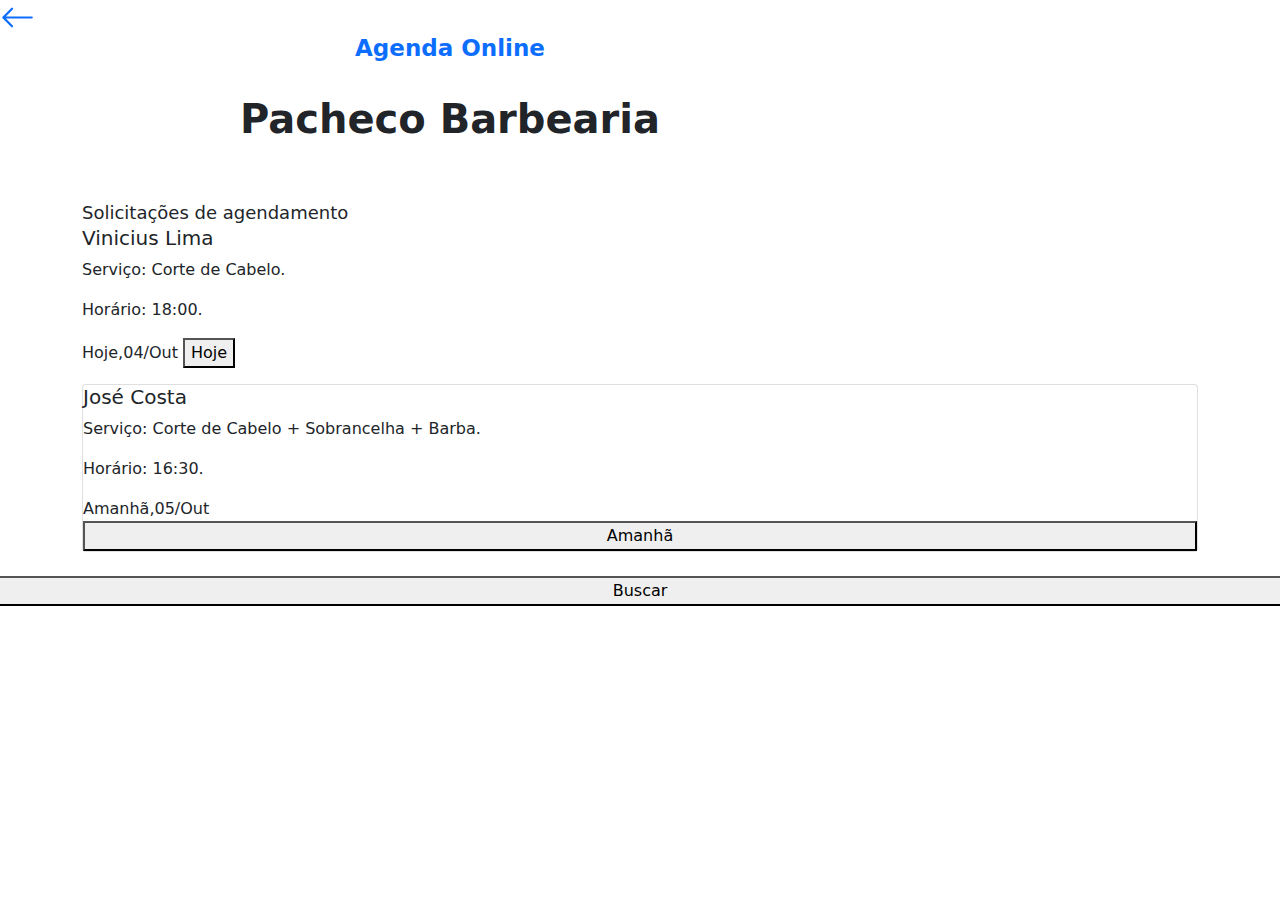
==== Selecionar_agendamentos.html @ 81330ddc "Rename Selecionar_Agendamentos to Selecionar_agendamentos.html" ====
<!doctype html>
<html lang="pot-br">

<head>
  <!-- Required meta tags -->
  <meta charset="utf-8">
  <meta name="viewport" content="width=device-width, initial-scale=1">

  <link rel="stylesheet" href="style.css">

  <title>Agenda ADS</title>
</head>

<body>
  <!-- As a link -->
  
    
  <a class=" text-primary navbar-brand" href="index.html"><svg xmlns="http://www.w3.org/2000/svg" width="35"
    height="35" fill="currentColor" class="bi bi-arrow-left" viewBox="0 0 16 16">
    <path fill-rule="evenodd"
      d="M15 8a.5.5 0 0 0-.5-.5H2.707l3.147-3.146a.5.5 0 1 0-.708-.708l-4 4a.5.5 0 0 0 0 .708l4 4a.5.5 0 0 0 .708-.708L2.707 8.5H14.5A.5.5 0 0 0 15 8z" />
  </svg></a>
    </div>
  </nav>

  <div class="container ">
    <div class="row  ">
      <div class="col-md-8 text-center">
        <h5 style="font-weight: bold; font-size:23px;" class="text-primary">Agenda Online</h5>
        <img src="Imagens/logo_barbearia.png" width="140" class="rounded" alt="">
        <h1 style="font-weight: bold; font: size 23px;">Pacheco Barbearia</h1>
      </div>
    </div>
    <!-- parte dos campos do login-->
    <form action="escolha_do_profissional.html" method="post">
      <div class="row mt-5">
        <div class="col-md-12">
          <label style="font-size: 18px; font-weight: 500;">Solicitações de agendamento</label>
            <div class="div1">
                <h5>Vinicius Lima</h5>
                <p class="card-text">Serviço: Corte de Cabelo.</p>
                <p class="card-text">Horário: 18:00.</p>
                <span class="Hoje">Hoje,04/Out</span>
                <button type"button" class="btn-primary1">Hoje</button>
              </div>
            </div>
          </a>
        </div>
        <div class="div2">
            <div class="card mt-3">
                <h5 class="card-title">José Costa</h5>
                <p class="card-text">Serviço: Corte de Cabelo + Sobrancelha + Barba.</p>
                <p class="card-text">Horário: 16:30.</p>
                <span class="Amanha">Amanhã,05/Out</span>
                <button type"button" class="btn-primary2">Amanhã</button>
              </div>
            </div>
          </a>
        </div>
      </div>
      <div class="row justify-content-center mt-4 mb-5">
           <br> <button type"button" class="btn-primary3">Buscar</button>
          
          </div>
        </div>
      </div>
    </form>
  </div>

</body>

</html>
---- style.css ----
@charset "UTF-8";/*!
 * Bootstrap v5.0.2 (https://getbootstrap.com/)
 * Copyright 2011-2021 The Bootstrap Authors
 * Copyright 2011-2021 Twitter, Inc.
 * Licensed under MIT (https://github.com/twbs/bootstrap/blob/main/LICENSE)
 */:root{--bs-blue:#0d6efd;--bs-indigo:#6610f2;--bs-purple:#6f42c1;--bs-pink:#d63384;--bs-red:#dc3545;--bs-orange:#fd7e14;--bs-yellow:#ffc107;--bs-green:#198754;--bs-teal:#20c997;--bs-cyan:#0dcaf0;--bs-white:#fff;--bs-gray:#6c757d;--bs-gray-dark:#343a40;--bs-primary:#0d6efd;--bs-secondary:#6c757d;--bs-success:#198754;--bs-info:#0dcaf0;--bs-warning:#ffc107;--bs-danger:#dc3545;--bs-light:#f8f9fa;--bs-dark:#212529;--bs-font-sans-serif:system-ui,-apple-system,"Segoe UI",Roboto,"Helvetica Neue",Arial,"Noto Sans","Liberation Sans",sans-serif,"Apple Color Emoji","Segoe UI Emoji","Segoe UI Symbol","Noto Color Emoji";--bs-font-monospace:SFMono-Regular,Menlo,Monaco,Consolas,"Liberation Mono","Courier New",monospace;--bs-gradient:linear-gradient(180deg, rgba(255, 255, 255, 0.15), rgba(255, 255, 255, 0))}*,::after,::before{box-sizing:border-box}@media (prefers-reduced-motion:no-preference){:root{scroll-behavior:smooth}}body{margin:0;font-family:var(--bs-font-sans-serif);font-size:1rem;font-weight:400;line-height:1.5;color:#212529;background-color:#fff;-webkit-text-size-adjust:100%;-webkit-tap-highlight-color:transparent}hr{margin:1rem 0;color:inherit;background-color:currentColor;border:0;opacity:.25}hr:not([size]){height:1px}.h1,.h2,.h3,.h4,.h5,.h6,h1,h2,h3,h4,h5,h6{margin-top:0;margin-bottom:.5rem;font-weight:500;line-height:1.2}.h1,h1{font-size:calc(1.375rem + 1.5vw)}@media (min-width:1200px){.h1,h1{font-size:2.5rem}}.h2,h2{font-size:calc(1.325rem + .9vw)}@media (min-width:1200px){.h2,h2{font-size:2rem}}.h3,h3{font-size:calc(1.3rem + .6vw)}@media (min-width:1200px){.h3,h3{font-size:1.75rem}}.h4,h4{font-size:calc(1.275rem + .3vw)}@media (min-width:1200px){.h4,h4{font-size:1.5rem}}.h5,h5{font-size:1.25rem}.h6,h6{font-size:1rem}p{margin-top:0;margin-bottom:1rem}abbr[data-bs-original-title],abbr[title]{-webkit-text-decoration:underline dotted;text-decoration:underline dotted;cursor:help;-webkit-text-decoration-skip-ink:none;text-decoration-skip-ink:none}address{margin-bottom:1rem;font-style:normal;line-height:inherit}ol,ul{padding-left:2rem}dl,ol,ul{margin-top:0;margin-bottom:1rem}ol ol,ol ul,ul ol,ul ul{margin-bottom:0}dt{font-weight:700}dd{margin-bottom:.5rem;margin-left:0}blockquote{margin:0 0 1rem}b,strong{font-weight:bolder}.small,small{font-size:.875em}.mark,mark{padding:.2em;background-color:#fcf8e3}sub,sup{position:relative;font-size:.75em;line-height:0;vertical-align:baseline}sub{bottom:-.25em}sup{top:-.5em}a{color:#0d6efd;text-decoration:underline}a:hover{color:#0a58ca}a:not([href]):not([class]),a:not([href]):not([class]):hover{color:inherit;text-decoration:none}code,kbd,pre,samp{font-family:var(--bs-font-monospace);font-size:1em;direction:ltr;unicode-bidi:bidi-override}pre{display:block;margin-top:0;margin-bottom:1rem;overflow:auto;font-size:.875em}pre code{font-size:inherit;color:inherit;word-break:normal}code{font-size:.875em;color:#d63384;word-wrap:break-word}a>code{color:inherit}kbd{padding:.2rem .4rem;font-size:.875em;color:#fff;background-color:#212529;border-radius:.2rem}kbd kbd{padding:0;font-size:1em;font-weight:700}figure{margin:0 0 1rem}img,svg{vertical-align:middle}table{caption-side:bottom;border-collapse:collapse}caption{padding-top:.5rem;padding-bottom:.5rem;color:#6c757d;text-align:left}th{text-align:inherit;text-align:-webkit-match-parent}tbody,td,tfoot,th,thead,tr{border-color:inherit;border-style:solid;border-width:0}label{display:inline-block}button{border-radius:0}button:focus:not(:focus-visible){outline:0}button,input,optgroup,select,textarea{margin:0;font-family:inherit;font-size:inherit;line-height:inherit}button,select{text-transform:none}[role=button]{cursor:pointer}select{word-wrap:normal}select:disabled{opacity:1}[list]::-webkit-calendar-picker-indicator{display:none}[type=button],[type=reset],[type=submit],button{-webkit-appearance:button}[type=button]:not(:disabled),[type=reset]:not(:disabled),[type=submit]:not(:disabled),button:not(:disabled){cursor:pointer}::-moz-focus-inner{padding:0;border-style:none}textarea{resize:vertical}fieldset{min-width:0;padding:0;margin:0;border:0}legend{float:left;width:100%;padding:0;margin-bottom:.5rem;font-size:calc(1.275rem + .3vw);line-height:inherit}@media (min-width:1200px){legend{font-size:1.5rem}}legend+*{clear:left}::-webkit-datetime-edit-day-field,::-webkit-datetime-edit-fields-wrapper,::-webkit-datetime-edit-hour-field,::-webkit-datetime-edit-minute,::-webkit-datetime-edit-month-field,::-webkit-datetime-edit-text,::-webkit-datetime-edit-year-field{padding:0}::-webkit-inner-spin-button{height:auto}[type=search]{outline-offset:-2px;-webkit-appearance:textfield}::-webkit-search-decoration{-webkit-appearance:none}::-webkit-color-swatch-wrapper{padding:0}::file-selector-button{font:inherit}::-webkit-file-upload-button{font:inherit;-webkit-appearance:button}output{display:inline-block}iframe{border:0}summary{display:list-item;cursor:pointer}progress{vertical-align:baseline}[hidden]{display:none!important}.lead{font-size:1.25rem;font-weight:300}.display-1{font-size:calc(1.625rem + 4.5vw);font-weight:300;line-height:1.2}@media (min-width:1200px){.display-1{font-size:5rem}}.display-2{font-size:calc(1.575rem + 3.9vw);font-weight:300;line-height:1.2}@media (min-width:1200px){.display-2{font-size:4.5rem}}.display-3{font-size:calc(1.525rem + 3.3vw);font-weight:300;line-height:1.2}@media (min-width:1200px){.display-3{font-size:4rem}}.display-4{font-size:calc(1.475rem + 2.7vw);font-weight:300;line-height:1.2}@media (min-width:1200px){.display-4{font-size:3.5rem}}.display-5{font-size:calc(1.425rem + 2.1vw);font-weight:300;line-height:1.2}@media (min-width:1200px){.display-5{font-size:3rem}}.display-6{font-size:calc(1.375rem + 1.5vw);font-weight:300;line-height:1.2}@media (min-width:1200px){.display-6{font-size:2.5rem}}.list-unstyled{padding-left:0;list-style:none}.list-inline{padding-left:0;list-style:none}.list-inline-item{display:inline-block}.list-inline-item:not(:last-child){margin-right:.5rem}.initialism{font-size:.875em;text-transform:uppercase}.blockquote{margin-bottom:1rem;font-size:1.25rem}.blockquote>:last-child{margin-bottom:0}.blockquote-footer{margin-top:-1rem;margin-bottom:1rem;font-size:.875em;color:#6c757d}.blockquote-footer::before{content:"— "}.img-fluid{max-width:100%;height:auto}.img-thumbnail{padding:.25rem;background-color:#fff;border:1px solid #dee2e6;border-radius:.25rem;max-width:100%;height:auto}.figure{display:inline-block}.figure-img{margin-bottom:.5rem;line-height:1}.figure-caption{font-size:.875em;color:#6c757d}.container,.container-fluid,.container-lg,.container-md,.container-sm,.container-xl,.container-xxl{width:100%;padding-right:var(--bs-gutter-x,.75rem);padding-left:var(--bs-gutter-x,.75rem);margin-right:auto;margin-left:auto}@media (min-width:576px){.container,.container-sm{max-width:540px}}@media (min-width:768px){.container,.container-md,.container-sm{max-width:720px}}@media (min-width:992px){.container,.container-lg,.container-md,.container-sm{max-width:960px}}@media (min-width:1200px){.container,.container-lg,.container-md,.container-sm,.container-xl{max-width:1140px}}@media (min-width:1400px){.container,.container-lg,.container-md,.container-sm,.container-xl,.container-xxl{max-width:1320px}}.row{--bs-gutter-x:1.5rem;--bs-gutter-y:0;display:flex;flex-wrap:wrap;margin-top:calc(var(--bs-gutter-y) * -1);margin-right:calc(var(--bs-gutter-x) * -.5);margin-left:calc(var(--bs-gutter-x) * -.5)}.row>*{flex-shrink:0;width:100%;max-width:100%;padding-right:calc(var(--bs-gutter-x) * .5);padding-left:calc(var(--bs-gutter-x) * .5);margin-top:var(--bs-gutter-y)}.col{flex:1 0 0%}.row-cols-auto>*{flex:0 0 auto;width:auto}.row-cols-1>*{flex:0 0 auto;width:100%}.row-cols-2>*{flex:0 0 auto;width:50%}.row-cols-3>*{flex:0 0 auto;width:33.3333333333%}.row-cols-4>*{flex:0 0 auto;width:25%}.row-cols-5>*{flex:0 0 auto;width:20%}.row-cols-6>*{flex:0 0 auto;width:16.6666666667%}@media (min-width:576px){.col-sm{flex:1 0 0%}.row-cols-sm-auto>*{flex:0 0 auto;width:auto}.row-cols-sm-1>*{flex:0 0 auto;width:100%}.row-cols-sm-2>*{flex:0 0 auto;width:50%}.row-cols-sm-3>*{flex:0 0 auto;width:33.3333333333%}.row-cols-sm-4>*{flex:0 0 auto;width:25%}.row-cols-sm-5>*{flex:0 0 auto;width:20%}.row-cols-sm-6>*{flex:0 0 auto;width:16.6666666667%}}@media (min-width:768px){.col-md{flex:1 0 0%}.row-cols-md-auto>*{flex:0 0 auto;width:auto}.row-cols-md-1>*{flex:0 0 auto;width:100%}.row-cols-md-2>*{flex:0 0 auto;width:50%}.row-cols-md-3>*{flex:0 0 auto;width:33.3333333333%}.row-cols-md-4>*{flex:0 0 auto;width:25%}.row-cols-md-5>*{flex:0 0 auto;width:20%}.row-cols-md-6>*{flex:0 0 auto;width:16.6666666667%}}@media (min-width:992px){.col-lg{flex:1 0 0%}.row-cols-lg-auto>*{flex:0 0 auto;width:auto}.row-cols-lg-1>*{flex:0 0 auto;width:100%}.row-cols-lg-2>*{flex:0 0 auto;width:50%}.row-cols-lg-3>*{flex:0 0 auto;width:33.3333333333%}.row-cols-lg-4>*{flex:0 0 auto;width:25%}.row-cols-lg-5>*{flex:0 0 auto;width:20%}.row-cols-lg-6>*{flex:0 0 auto;width:16.6666666667%}}@media (min-width:1200px){.col-xl{flex:1 0 0%}.row-cols-xl-auto>*{flex:0 0 auto;width:auto}.row-cols-xl-1>*{flex:0 0 auto;width:100%}.row-cols-xl-2>*{flex:0 0 auto;width:50%}.row-cols-xl-3>*{flex:0 0 auto;width:33.3333333333%}.row-cols-xl-4>*{flex:0 0 auto;width:25%}.row-cols-xl-5>*{flex:0 0 auto;width:20%}.row-cols-xl-6>*{flex:0 0 auto;width:16.6666666667%}}@media (min-width:1400px){.col-xxl{flex:1 0 0%}.row-cols-xxl-auto>*{flex:0 0 auto;width:auto}.row-cols-xxl-1>*{flex:0 0 auto;width:100%}.row-cols-xxl-2>*{flex:0 0 auto;width:50%}.row-cols-xxl-3>*{flex:0 0 auto;width:33.3333333333%}.row-cols-xxl-4>*{flex:0 0 auto;width:25%}.row-cols-xxl-5>*{flex:0 0 auto;width:20%}.row-cols-xxl-6>*{flex:0 0 auto;width:16.6666666667%}}.col-auto{flex:0 0 auto;width:auto}.col-1{flex:0 0 auto;width:8.33333333%}.col-2{flex:0 0 auto;width:16.66666667%}.col-3{flex:0 0 auto;width:25%}.col-4{flex:0 0 auto;width:33.33333333%}.col-5{flex:0 0 auto;width:41.66666667%}.col-6{flex:0 0 auto;width:50%}.col-7{flex:0 0 auto;width:58.33333333%}.col-8{flex:0 0 auto;width:66.66666667%}.col-9{flex:0 0 auto;width:75%}.col-10{flex:0 0 auto;width:83.33333333%}.col-11{flex:0 0 auto;width:91.66666667%}.col-12{flex:0 0 auto;width:100%}.offset-1{margin-left:8.33333333%}.offset-2{margin-left:16.66666667%}.offset-3{margin-left:25%}.offset-4{margin-left:33.33333333%}.offset-5{margin-left:41.66666667%}.offset-6{margin-left:50%}.offset-7{margin-left:58.33333333%}.offset-8{margin-left:66.66666667%}.offset-9{margin-left:75%}.offset-10{margin-left:83.33333333%}.offset-11{margin-left:91.66666667%}.g-0,.gx-0{--bs-gutter-x:0}.g-0,.gy-0{--bs-gutter-y:0}.g-1,.gx-1{--bs-gutter-x:0.25rem}.g-1,.gy-1{--bs-gutter-y:0.25rem}.g-2,.gx-2{--bs-gutter-x:0.5rem}.g-2,.gy-2{--bs-gutter-y:0.5rem}.g-3,.gx-3{--bs-gutter-x:1rem}.g-3,.gy-3{--bs-gutter-y:1rem}.g-4,.gx-4{--bs-gutter-x:1.5rem}.g-4,.gy-4{--bs-gutter-y:1.5rem}.g-5,.gx-5{--bs-gutter-x:3rem}.g-5,.gy-5{--bs-gutter-y:3rem}@media (min-width:576px){.col-sm-auto{flex:0 0 auto;width:auto}.col-sm-1{flex:0 0 auto;width:8.33333333%}.col-sm-2{flex:0 0 auto;width:16.66666667%}.col-sm-3{flex:0 0 auto;width:25%}.col-sm-4{flex:0 0 auto;width:33.33333333%}.col-sm-5{flex:0 0 auto;width:41.66666667%}.col-sm-6{flex:0 0 auto;width:50%}.col-sm-7{flex:0 0 auto;width:58.33333333%}.col-sm-8{flex:0 0 auto;width:66.66666667%}.col-sm-9{flex:0 0 auto;width:75%}.col-sm-10{flex:0 0 auto;width:83.33333333%}.col-sm-11{flex:0 0 auto;width:91.66666667%}.col-sm-12{flex:0 0 auto;width:100%}.offset-sm-0{margin-left:0}.offset-sm-1{margin-left:8.33333333%}.offset-sm-2{margin-left:16.66666667%}.offset-sm-3{margin-left:25%}.offset-sm-4{margin-left:33.33333333%}.offset-sm-5{margin-left:41.66666667%}.offset-sm-6{margin-left:50%}.offset-sm-7{margin-left:58.33333333%}.offset-sm-8{margin-left:66.66666667%}.offset-sm-9{margin-left:75%}.offset-sm-10{margin-left:83.33333333%}.offset-sm-11{margin-left:91.66666667%}.g-sm-0,.gx-sm-0{--bs-gutter-x:0}.g-sm-0,.gy-sm-0{--bs-gutter-y:0}.g-sm-1,.gx-sm-1{--bs-gutter-x:0.25rem}.g-sm-1,.gy-sm-1{--bs-gutter-y:0.25rem}.g-sm-2,.gx-sm-2{--bs-gutter-x:0.5rem}.g-sm-2,.gy-sm-2{--bs-gutter-y:0.5rem}.g-sm-3,.gx-sm-3{--bs-gutter-x:1rem}.g-sm-3,.gy-sm-3{--bs-gutter-y:1rem}.g-sm-4,.gx-sm-4{--bs-gutter-x:1.5rem}.g-sm-4,.gy-sm-4{--bs-gutter-y:1.5rem}.g-sm-5,.gx-sm-5{--bs-gutter-x:3rem}.g-sm-5,.gy-sm-5{--bs-gutter-y:3rem}}@media (min-width:768px){.col-md-auto{flex:0 0 auto;width:auto}.col-md-1{flex:0 0 auto;width:8.33333333%}.col-md-2{flex:0 0 auto;width:16.66666667%}.col-md-3{flex:0 0 auto;width:25%}.col-md-4{flex:0 0 auto;width:33.33333333%}.col-md-5{flex:0 0 auto;width:41.66666667%}.col-md-6{flex:0 0 auto;width:50%}.col-md-7{flex:0 0 auto;width:58.33333333%}.col-md-8{flex:0 0 auto;width:66.66666667%}.col-md-9{flex:0 0 auto;width:75%}.col-md-10{flex:0 0 auto;width:83.33333333%}.col-md-11{flex:0 0 auto;width:91.66666667%}.col-md-12{flex:0 0 auto;width:100%}.offset-md-0{margin-left:0}.offset-md-1{margin-left:8.33333333%}.offset-md-2{margin-left:16.66666667%}.offset-md-3{margin-left:25%}.offset-md-4{margin-left:33.33333333%}.offset-md-5{margin-left:41.66666667%}.offset-md-6{margin-left:50%}.offset-md-7{margin-left:58.33333333%}.offset-md-8{margin-left:66.66666667%}.offset-md-9{margin-left:75%}.offset-md-10{margin-left:83.33333333%}.offset-md-11{margin-left:91.66666667%}.g-md-0,.gx-md-0{--bs-gutter-x:0}.g-md-0,.gy-md-0{--bs-gutter-y:0}.g-md-1,.gx-md-1{--bs-gutter-x:0.25rem}.g-md-1,.gy-md-1{--bs-gutter-y:0.25rem}.g-md-2,.gx-md-2{--bs-gutter-x:0.5rem}.g-md-2,.gy-md-2{--bs-gutter-y:0.5rem}.g-md-3,.gx-md-3{--bs-gutter-x:1rem}.g-md-3,.gy-md-3{--bs-gutter-y:1rem}.g-md-4,.gx-md-4{--bs-gutter-x:1.5rem}.g-md-4,.gy-md-4{--bs-gutter-y:1.5rem}.g-md-5,.gx-md-5{--bs-gutter-x:3rem}.g-md-5,.gy-md-5{--bs-gutter-y:3rem}}@media (min-width:992px){.col-lg-auto{flex:0 0 auto;width:auto}.col-lg-1{flex:0 0 auto;width:8.33333333%}.col-lg-2{flex:0 0 auto;width:16.66666667%}.col-lg-3{flex:0 0 auto;width:25%}.col-lg-4{flex:0 0 auto;width:33.33333333%}.col-lg-5{flex:0 0 auto;width:41.66666667%}.col-lg-6{flex:0 0 auto;width:50%}.col-lg-7{flex:0 0 auto;width:58.33333333%}.col-lg-8{flex:0 0 auto;width:66.66666667%}.col-lg-9{flex:0 0 auto;width:75%}.col-lg-10{flex:0 0 auto;width:83.33333333%}.col-lg-11{flex:0 0 auto;width:91.66666667%}.col-lg-12{flex:0 0 auto;width:100%}.offset-lg-0{margin-left:0}.offset-lg-1{margin-left:8.33333333%}.offset-lg-2{margin-left:16.66666667%}.offset-lg-3{margin-left:25%}.offset-lg-4{margin-left:33.33333333%}.offset-lg-5{margin-left:41.66666667%}.offset-lg-6{margin-left:50%}.offset-lg-7{margin-left:58.33333333%}.offset-lg-8{margin-left:66.66666667%}.offset-lg-9{margin-left:75%}.offset-lg-10{margin-left:83.33333333%}.offset-lg-11{margin-left:91.66666667%}.g-lg-0,.gx-lg-0{--bs-gutter-x:0}.g-lg-0,.gy-lg-0{--bs-gutter-y:0}.g-lg-1,.gx-lg-1{--bs-gutter-x:0.25rem}.g-lg-1,.gy-lg-1{--bs-gutter-y:0.25rem}.g-lg-2,.gx-lg-2{--bs-gutter-x:0.5rem}.g-lg-2,.gy-lg-2{--bs-gutter-y:0.5rem}.g-lg-3,.gx-lg-3{--bs-gutter-x:1rem}.g-lg-3,.gy-lg-3{--bs-gutter-y:1rem}.g-lg-4,.gx-lg-4{--bs-gutter-x:1.5rem}.g-lg-4,.gy-lg-4{--bs-gutter-y:1.5rem}.g-lg-5,.gx-lg-5{--bs-gutter-x:3rem}.g-lg-5,.gy-lg-5{--bs-gutter-y:3rem}}@media (min-width:1200px){.col-xl-auto{flex:0 0 auto;width:auto}.col-xl-1{flex:0 0 auto;width:8.33333333%}.col-xl-2{flex:0 0 auto;width:16.66666667%}.col-xl-3{flex:0 0 auto;width:25%}.col-xl-4{flex:0 0 auto;width:33.33333333%}.col-xl-5{flex:0 0 auto;width:41.66666667%}.col-xl-6{flex:0 0 auto;width:50%}.col-xl-7{flex:0 0 auto;width:58.33333333%}.col-xl-8{flex:0 0 auto;width:66.66666667%}.col-xl-9{flex:0 0 auto;width:75%}.col-xl-10{flex:0 0 auto;width:83.33333333%}.col-xl-11{flex:0 0 auto;width:91.66666667%}.col-xl-12{flex:0 0 auto;width:100%}.offset-xl-0{margin-left:0}.offset-xl-1{margin-left:8.33333333%}.offset-xl-2{margin-left:16.66666667%}.offset-xl-3{margin-left:25%}.offset-xl-4{margin-left:33.33333333%}.offset-xl-5{margin-left:41.66666667%}.offset-xl-6{margin-left:50%}.offset-xl-7{margin-left:58.33333333%}.offset-xl-8{margin-left:66.66666667%}.offset-xl-9{margin-left:75%}.offset-xl-10{margin-left:83.33333333%}.offset-xl-11{margin-left:91.66666667%}.g-xl-0,.gx-xl-0{--bs-gutter-x:0}.g-xl-0,.gy-xl-0{--bs-gutter-y:0}.g-xl-1,.gx-xl-1{--bs-gutter-x:0.25rem}.g-xl-1,.gy-xl-1{--bs-gutter-y:0.25rem}.g-xl-2,.gx-xl-2{--bs-gutter-x:0.5rem}.g-xl-2,.gy-xl-2{--bs-gutter-y:0.5rem}.g-xl-3,.gx-xl-3{--bs-gutter-x:1rem}.g-xl-3,.gy-xl-3{--bs-gutter-y:1rem}.g-xl-4,.gx-xl-4{--bs-gutter-x:1.5rem}.g-xl-4,.gy-xl-4{--bs-gutter-y:1.5rem}.g-xl-5,.gx-xl-5{--bs-gutter-x:3rem}.g-xl-5,.gy-xl-5{--bs-gutter-y:3rem}}@media (min-width:1400px){.col-xxl-auto{flex:0 0 auto;width:auto}.col-xxl-1{flex:0 0 auto;width:8.33333333%}.col-xxl-2{flex:0 0 auto;width:16.66666667%}.col-xxl-3{flex:0 0 auto;width:25%}.col-xxl-4{flex:0 0 auto;width:33.33333333%}.col-xxl-5{flex:0 0 auto;width:41.66666667%}.col-xxl-6{flex:0 0 auto;width:50%}.col-xxl-7{flex:0 0 auto;width:58.33333333%}.col-xxl-8{flex:0 0 auto;width:66.66666667%}.col-xxl-9{flex:0 0 auto;width:75%}.col-xxl-10{flex:0 0 auto;width:83.33333333%}.col-xxl-11{flex:0 0 auto;width:91.66666667%}.col-xxl-12{flex:0 0 auto;width:100%}.offset-xxl-0{margin-left:0}.offset-xxl-1{margin-left:8.33333333%}.offset-xxl-2{margin-left:16.66666667%}.offset-xxl-3{margin-left:25%}.offset-xxl-4{margin-left:33.33333333%}.offset-xxl-5{margin-left:41.66666667%}.offset-xxl-6{margin-left:50%}.offset-xxl-7{margin-left:58.33333333%}.offset-xxl-8{margin-left:66.66666667%}.offset-xxl-9{margin-left:75%}.offset-xxl-10{margin-left:83.33333333%}.offset-xxl-11{margin-left:91.66666667%}.g-xxl-0,.gx-xxl-0{--bs-gutter-x:0}.g-xxl-0,.gy-xxl-0{--bs-gutter-y:0}.g-xxl-1,.gx-xxl-1{--bs-gutter-x:0.25rem}.g-xxl-1,.gy-xxl-1{--bs-gutter-y:0.25rem}.g-xxl-2,.gx-xxl-2{--bs-gutter-x:0.5rem}.g-xxl-2,.gy-xxl-2{--bs-gutter-y:0.5rem}.g-xxl-3,.gx-xxl-3{--bs-gutter-x:1rem}.g-xxl-3,.gy-xxl-3{--bs-gutter-y:1rem}.g-xxl-4,.gx-xxl-4{--bs-gutter-x:1.5rem}.g-xxl-4,.gy-xxl-4{--bs-gutter-y:1.5rem}.g-xxl-5,.gx-xxl-5{--bs-gutter-x:3rem}.g-xxl-5,.gy-xxl-5{--bs-gutter-y:3rem}}.table{--bs-table-bg:transparent;--bs-table-accent-bg:transparent;--bs-table-striped-color:#212529;--bs-table-striped-bg:rgba(0, 0, 0, 0.05);--bs-table-active-color:#212529;--bs-table-active-bg:rgba(0, 0, 0, 0.1);--bs-table-hover-color:#212529;--bs-table-hover-bg:rgba(0, 0, 0, 0.075);width:100%;margin-bottom:1rem;color:#212529;vertical-align:top;border-color:#dee2e6}.table>:not(caption)>*>*{padding:.5rem .5rem;background-color:var(--bs-table-bg);border-bottom-width:1px;box-shadow:inset 0 0 0 9999px var(--bs-table-accent-bg)}.table>tbody{vertical-align:inherit}.table>thead{vertical-align:bottom}.table>:not(:last-child)>:last-child>*{border-bottom-color:currentColor}.caption-top{caption-side:top}.table-sm>:not(caption)>*>*{padding:.25rem .25rem}.table-bordered>:not(caption)>*{border-width:1px 0}.table-bordered>:not(caption)>*>*{border-width:0 1px}.table-borderless>:not(caption)>*>*{border-bottom-width:0}.table-striped>tbody>tr:nth-of-type(odd){--bs-table-accent-bg:var(--bs-table-striped-bg);color:var(--bs-table-striped-color)}.table-active{--bs-table-accent-bg:var(--bs-table-active-bg);color:var(--bs-table-active-color)}.table-hover>tbody>tr:hover{--bs-table-accent-bg:var(--bs-table-hover-bg);color:var(--bs-table-hover-color)}.table-primary{--bs-table-bg:#cfe2ff;--bs-table-striped-bg:#c5d7f2;--bs-table-striped-color:#000;--bs-table-active-bg:#bacbe6;--bs-table-active-color:#000;--bs-table-hover-bg:#bfd1ec;--bs-table-hover-color:#000;color:#000;border-color:#bacbe6}.table-secondary{--bs-table-bg:#e2e3e5;--bs-table-striped-bg:#d7d8da;--bs-table-striped-color:#000;--bs-table-active-bg:#cbccce;--bs-table-active-color:#000;--bs-table-hover-bg:#d1d2d4;--bs-table-hover-color:#000;color:#000;border-color:#cbccce}.table-success{--bs-table-bg:#d1e7dd;--bs-table-striped-bg:#c7dbd2;--bs-table-striped-color:#000;--bs-table-active-bg:#bcd0c7;--bs-table-active-color:#000;--bs-table-hover-bg:#c1d6cc;--bs-table-hover-color:#000;color:#000;border-color:#bcd0c7}.table-info{--bs-table-bg:#cff4fc;--bs-table-striped-bg:#c5e8ef;--bs-table-striped-color:#000;--bs-table-active-bg:#badce3;--bs-table-active-color:#000;--bs-table-hover-bg:#bfe2e9;--bs-table-hover-color:#000;color:#000;border-color:#badce3}.table-warning{--bs-table-bg:#fff3cd;--bs-table-striped-bg:#f2e7c3;--bs-table-striped-color:#000;--bs-table-active-bg:#e6dbb9;--bs-table-active-color:#000;--bs-table-hover-bg:#ece1be;--bs-table-hover-color:#000;color:#000;border-color:#e6dbb9}.table-danger{--bs-table-bg:#f8d7da;--bs-table-striped-bg:#eccccf;--bs-table-striped-color:#000;--bs-table-active-bg:#dfc2c4;--bs-table-active-color:#000;--bs-table-hover-bg:#e5c7ca;--bs-table-hover-color:#000;color:#000;border-color:#dfc2c4}.table-light{--bs-table-bg:#f8f9fa;--bs-table-striped-bg:#ecedee;--bs-table-striped-color:#000;--bs-table-active-bg:#dfe0e1;--bs-table-active-color:#000;--bs-table-hover-bg:#e5e6e7;--bs-table-hover-color:#000;color:#000;border-color:#dfe0e1}.table-dark{--bs-table-bg:#212529;--bs-table-striped-bg:#2c3034;--bs-table-striped-color:#fff;--bs-table-active-bg:#373b3e;--bs-table-active-color:#fff;--bs-table-hover-bg:#323539;--bs-table-hover-color:#fff;color:#fff;border-color:#373b3e}.table-responsive{overflow-x:auto;-webkit-overflow-scrolling:touch}@media (max-width:575.98px){.table-responsive-sm{overflow-x:auto;-webkit-overflow-scrolling:touch}}@media (max-width:767.98px){.table-responsive-md{overflow-x:auto;-webkit-overflow-scrolling:touch}}@media (max-width:991.98px){.table-responsive-lg{overflow-x:auto;-webkit-overflow-scrolling:touch}}@media (max-width:1199.98px){.table-responsive-xl{overflow-x:auto;-webkit-overflow-scrolling:touch}}@media (max-width:1399.98px){.table-responsive-xxl{overflow-x:auto;-webkit-overflow-scrolling:touch}}.form-label{margin-bottom:.5rem}.col-form-label{padding-top:calc(.375rem + 1px);padding-bottom:calc(.375rem + 1px);margin-bottom:0;font-size:inherit;line-height:1.5}.col-form-label-lg{padding-top:calc(.5rem + 1px);padding-bottom:calc(.5rem + 1px);font-size:1.25rem}.col-form-label-sm{padding-top:calc(.25rem + 1px);padding-bottom:calc(.25rem + 1px);font-size:.875rem}.form-text{margin-top:.25rem;font-size:.875em;color:#6c757d}.form-control{display:block;width:100%;padding:.375rem .75rem;font-size:1rem;font-weight:400;line-height:1.5;color:#212529;background-color:#fff;background-clip:padding-box;border:1px solid #ced4da;-webkit-appearance:none;-moz-appearance:none;appearance:none;border-radius:.25rem;transition:border-color .15s ease-in-out,box-shadow .15s ease-in-out}@media (prefers-reduced-motion:reduce){.form-control{transition:none}}.form-control[type=file]{overflow:hidden}.form-control[type=file]:not(:disabled):not([readonly]){cursor:pointer}.form-control:focus{color:#212529;background-color:#fff;border-color:#86b7fe;outline:0;box-shadow:0 0 0 .25rem rgba(13,110,253,.25)}.form-control::-webkit-date-and-time-value{height:1.5em}.form-control::-moz-placeholder{color:#6c757d;opacity:1}.form-control::placeholder{color:#6c757d;opacity:1}.form-control:disabled,.form-control[readonly]{background-color:#e9ecef;opacity:1}.form-control::file-selector-button{padding:.375rem .75rem;margin:-.375rem -.75rem;-webkit-margin-end:.75rem;margin-inline-end:.75rem;color:#212529;background-color:#e9ecef;pointer-events:none;border-color:inherit;border-style:solid;border-width:0;border-inline-end-width:1px;border-radius:0;transition:color .15s ease-in-out,background-color .15s ease-in-out,border-color .15s ease-in-out,box-shadow .15s ease-in-out}@media (prefers-reduced-motion:reduce){.form-control::file-selector-button{transition:none}}.form-control:hover:not(:disabled):not([readonly])::file-selector-button{background-color:#dde0e3}.form-control::-webkit-file-upload-button{padding:.375rem .75rem;margin:-.375rem -.75rem;-webkit-margin-end:.75rem;margin-inline-end:.75rem;color:#212529;background-color:#e9ecef;pointer-events:none;border-color:inherit;border-style:solid;border-width:0;border-inline-end-width:1px;border-radius:0;-webkit-transition:color .15s ease-in-out,background-color .15s ease-in-out,border-color .15s ease-in-out,box-shadow .15s ease-in-out;transition:color .15s ease-in-out,background-color .15s ease-in-out,border-color .15s ease-in-out,box-shadow .15s ease-in-out}@media (prefers-reduced-motion:reduce){.form-control::-webkit-file-upload-button{-webkit-transition:none;transition:none}}.form-control:hover:not(:disabled):not([readonly])::-webkit-file-upload-button{background-color:#dde0e3}.form-control-plaintext{display:block;width:100%;padding:.375rem 0;margin-bottom:0;line-height:1.5;color:#212529;background-color:transparent;border:solid transparent;border-width:1px 0}.form-control-plaintext.form-control-lg,.form-control-plaintext.form-control-sm{padding-right:0;padding-left:0}.form-control-sm{min-height:calc(1.5em + (.5rem + 2px));padding:.25rem .5rem;font-size:.875rem;border-radius:.2rem}.form-control-sm::file-selector-button{padding:.25rem .5rem;margin:-.25rem -.5rem;-webkit-margin-end:.5rem;margin-inline-end:.5rem}.form-control-sm::-webkit-file-upload-button{padding:.25rem .5rem;margin:-.25rem -.5rem;-webkit-margin-end:.5rem;margin-inline-end:.5rem}.form-control-lg{min-height:calc(1.5em + (1rem + 2px));padding:.5rem 1rem;font-size:1.25rem;border-radius:.3rem}.form-control-lg::file-selector-button{padding:.5rem 1rem;margin:-.5rem -1rem;-webkit-margin-end:1rem;margin-inline-end:1rem}.form-control-lg::-webkit-file-upload-button{padding:.5rem 1rem;margin:-.5rem -1rem;-webkit-margin-end:1rem;margin-inline-end:1rem}textarea.form-control{min-height:calc(1.5em + (.75rem + 2px))}textarea.form-control-sm{min-height:calc(1.5em + (.5rem + 2px))}textarea.form-control-lg{min-height:calc(1.5em + (1rem + 2px))}.form-control-color{max-width:3rem;height:auto;padding:.375rem}.form-control-color:not(:disabled):not([readonly]){cursor:pointer}.form-control-color::-moz-color-swatch{height:1.5em;border-radius:.25rem}.form-control-color::-webkit-color-swatch{height:1.5em;border-radius:.25rem}.form-select{display:block;width:100%;padding:.375rem 2.25rem .375rem .75rem;-moz-padding-start:calc(0.75rem - 3px);font-size:1rem;font-weight:400;line-height:1.5;color:#212529;background-color:#fff;background-image:url("data:image/svg+xml,%3csvg xmlns='http://www.w3.org/2000/svg' viewBox='0 0 16 16'%3e%3cpath fill='none' stroke='%23343a40' stroke-linecap='round' stroke-linejoin='round' stroke-width='2' d='M2 5l6 6 6-6'/%3e%3c/svg%3e");background-repeat:no-repeat;background-position:right .75rem center;background-size:16px 12px;border:1px solid #ced4da;border-radius:.25rem;transition:border-color .15s ease-in-out,box-shadow .15s ease-in-out;-webkit-appearance:none;-moz-appearance:none;appearance:none}@media (prefers-reduced-motion:reduce){.form-select{transition:none}}.form-select:focus{border-color:#86b7fe;outline:0;box-shadow:0 0 0 .25rem rgba(13,110,253,.25)}.form-select[multiple],.form-select[size]:not([size="1"]){padding-right:.75rem;background-image:none}.form-select:disabled{background-color:#e9ecef}.form-select:-moz-focusring{color:transparent;text-shadow:0 0 0 #212529}.form-select-sm{padding-top:.25rem;padding-bottom:.25rem;padding-left:.5rem;font-size:.875rem}.form-select-lg{padding-top:.5rem;padding-bottom:.5rem;padding-left:1rem;font-size:1.25rem}.form-check{display:block;min-height:1.5rem;padding-left:1.5em;margin-bottom:.125rem}.form-check .form-check-input{float:left;margin-left:-1.5em}.form-check-input{width:1em;height:1em;margin-top:.25em;vertical-align:top;background-color:#fff;background-repeat:no-repeat;background-position:center;background-size:contain;border:1px solid rgba(0,0,0,.25);-webkit-appearance:none;-moz-appearance:none;appearance:none;-webkit-print-color-adjust:exact;color-adjust:exact}.form-check-input[type=checkbox]{border-radius:.25em}.form-check-input[type=radio]{border-radius:50%}.form-check-input:active{filter:brightness(90%)}.form-check-input:focus{border-color:#86b7fe;outline:0;box-shadow:0 0 0 .25rem rgba(13,110,253,.25)}.form-check-input:checked{background-color:#0d6efd;border-color:#0d6efd}.form-check-input:checked[type=checkbox]{background-image:url("data:image/svg+xml,%3csvg xmlns='http://www.w3.org/2000/svg' viewBox='0 0 20 20'%3e%3cpath fill='none' stroke='%23fff' stroke-linecap='round' stroke-linejoin='round' stroke-width='3' d='M6 10l3 3l6-6'/%3e%3c/svg%3e")}.form-check-input:checked[type=radio]{background-image:url("data:image/svg+xml,%3csvg xmlns='http://www.w3.org/2000/svg' viewBox='-4 -4 8 8'%3e%3ccircle r='2' fill='%23fff'/%3e%3c/svg%3e")}.form-check-input[type=checkbox]:indeterminate{background-color:#0d6efd;border-color:#0d6efd;background-image:url("data:image/svg+xml,%3csvg xmlns='http://www.w3.org/2000/svg' viewBox='0 0 20 20'%3e%3cpath fill='none' stroke='%23fff' stroke-linecap='round' stroke-linejoin='round' stroke-width='3' d='M6 10h8'/%3e%3c/svg%3e")}.form-check-input:disabled{pointer-events:none;filter:none;opacity:.5}.form-check-input:disabled~.form-check-label,.form-check-input[disabled]~.form-check-label{opacity:.5}.form-switch{padding-left:2.5em}.form-switch .form-check-input{width:2em;margin-left:-2.5em;background-image:url("data:image/svg+xml,%3csvg xmlns='http://www.w3.org/2000/svg' viewBox='-4 -4 8 8'%3e%3ccircle r='3' fill='rgba%280, 0, 0, 0.25%29'/%3e%3c/svg%3e");background-position:left center;border-radius:2em;transition:background-position .15s ease-in-out}@media (prefers-reduced-motion:reduce){.form-switch .form-check-input{transition:none}}.form-switch .form-check-input:focus{background-image:url("data:image/svg+xml,%3csvg xmlns='http://www.w3.org/2000/svg' viewBox='-4 -4 8 8'%3e%3ccircle r='3' fill='%2386b7fe'/%3e%3c/svg%3e")}.form-switch .form-check-input:checked{background-position:right center;background-image:url("data:image/svg+xml,%3csvg xmlns='http://www.w3.org/2000/svg' viewBox='-4 -4 8 8'%3e%3ccircle r='3' fill='%23fff'/%3e%3c/svg%3e")}.form-check-inline{display:inline-block;margin-right:1rem}.btn-check{position:absolute;clip:rect(0,0,0,0);pointer-events:none}.btn-check:disabled+.btn,.btn-check[disabled]+.btn{pointer-events:none;filter:none;opacity:.65}.form-range{width:100%;height:1.5rem;padding:0;background-color:transparent;-webkit-appearance:none;-moz-appearance:none;appearance:none}.form-range:focus{outline:0}.form-range:focus::-webkit-slider-thumb{box-shadow:0 0 0 1px #fff,0 0 0 .25rem rgba(13,110,253,.25)}.form-range:focus::-moz-range-thumb{box-shadow:0 0 0 1px #fff,0 0 0 .25rem rgba(13,110,253,.25)}.form-range::-moz-focus-outer{border:0}.form-range::-webkit-slider-thumb{width:1rem;height:1rem;margin-top:-.25rem;background-color:#0d6efd;border:0;border-radius:1rem;-webkit-transition:background-color .15s ease-in-out,border-color .15s ease-in-out,box-shadow .15s ease-in-out;transition:background-color .15s ease-in-out,border-color .15s ease-in-out,box-shadow .15s ease-in-out;-webkit-appearance:none;appearance:none}@media (prefers-reduced-motion:reduce){.form-range::-webkit-slider-thumb{-webkit-transition:none;transition:none}}.form-range::-webkit-slider-thumb:active{background-color:#b6d4fe}.form-range::-webkit-slider-runnable-track{width:100%;height:.5rem;color:transparent;cursor:pointer;background-color:#dee2e6;border-color:transparent;border-radius:1rem}.form-range::-moz-range-thumb{width:1rem;height:1rem;background-color:#0d6efd;border:0;border-radius:1rem;-moz-transition:background-color .15s ease-in-out,border-color .15s ease-in-out,box-shadow .15s ease-in-out;transition:background-color .15s ease-in-out,border-color .15s ease-in-out,box-shadow .15s ease-in-out;-moz-appearance:none;appearance:none}@media (prefers-reduced-motion:reduce){.form-range::-moz-range-thumb{-moz-transition:none;transition:none}}.form-range::-moz-range-thumb:active{background-color:#b6d4fe}.form-range::-moz-range-track{width:100%;height:.5rem;color:transparent;cursor:pointer;background-color:#dee2e6;border-color:transparent;border-radius:1rem}.form-range:disabled{pointer-events:none}.form-range:disabled::-webkit-slider-thumb{background-color:#adb5bd}.form-range:disabled::-moz-range-thumb{background-color:#adb5bd}.form-floating{position:relative}.form-floating>.form-control,.form-floating>.form-select{height:calc(3.5rem + 2px);line-height:1.25}.form-floating>label{position:absolute;top:0;left:0;height:100%;padding:1rem .75rem;pointer-events:none;border:1px solid transparent;transform-origin:0 0;transition:opacity .1s ease-in-out,transform .1s ease-in-out}@media (prefers-reduced-motion:reduce){.form-floating>label{transition:none}}.form-floating>.form-control{padding:1rem .75rem}.form-floating>.form-control::-moz-placeholder{color:transparent}.form-floating>.form-control::placeholder{color:transparent}.form-floating>.form-control:not(:-moz-placeholder-shown){padding-top:1.625rem;padding-bottom:.625rem}.form-floating>.form-control:focus,.form-floating>.form-control:not(:placeholder-shown){padding-top:1.625rem;padding-bottom:.625rem}.form-floating>.form-control:-webkit-autofill{padding-top:1.625rem;padding-bottom:.625rem}.form-floating>.form-select{padding-top:1.625rem;padding-bottom:.625rem}.form-floating>.form-control:not(:-moz-placeholder-shown)~label{opacity:.65;transform:scale(.85) translateY(-.5rem) translateX(.15rem)}.form-floating>.form-control:focus~label,.form-floating>.form-control:not(:placeholder-shown)~label,.form-floating>.form-select~label{opacity:.65;transform:scale(.85) translateY(-.5rem) translateX(.15rem)}.form-floating>.form-control:-webkit-autofill~label{opacity:.65;transform:scale(.85) translateY(-.5rem) translateX(.15rem)}.input-group{position:relative;display:flex;flex-wrap:wrap;align-items:stretch;width:100%}.input-group>.form-control,.input-group>.form-select{position:relative;flex:1 1 auto;width:1%;min-width:0}.input-group>.form-control:focus,.input-group>.form-select:focus{z-index:3}.input-group .btn{position:relative;z-index:2}.input-group .btn:focus{z-index:3}.input-group-text{display:flex;align-items:center;padding:.375rem .75rem;font-size:1rem;font-weight:400;line-height:1.5;color:#212529;text-align:center;white-space:nowrap;background-color:#e9ecef;border:1px solid #ced4da;border-radius:.25rem}.input-group-lg>.btn,.input-group-lg>.form-control,.input-group-lg>.form-select,.input-group-lg>.input-group-text{padding:.5rem 1rem;font-size:1.25rem;border-radius:.3rem}.input-group-sm>.btn,.input-group-sm>.form-control,.input-group-sm>.form-select,.input-group-sm>.input-group-text{padding:.25rem .5rem;font-size:.875rem;border-radius:.2rem}.input-group-lg>.form-select,.input-group-sm>.form-select{padding-right:3rem}.input-group:not(.has-validation)>.dropdown-toggle:nth-last-child(n+3),.input-group:not(.has-validation)>:not(:last-child):not(.dropdown-toggle):not(.dropdown-menu){border-top-right-radius:0;border-bottom-right-radius:0}.input-group.has-validation>.dropdown-toggle:nth-last-child(n+4),.input-group.has-validation>:nth-last-child(n+3):not(.dropdown-toggle):not(.dropdown-menu){border-top-right-radius:0;border-bottom-right-radius:0}.input-group>:not(:first-child):not(.dropdown-menu):not(.valid-tooltip):not(.valid-feedback):not(.invalid-tooltip):not(.invalid-feedback){margin-left:-1px;border-top-left-radius:0;border-bottom-left-radius:0}.valid-feedback{display:none;width:100%;margin-top:.25rem;font-size:.875em;color:#198754}.valid-tooltip{position:absolute;top:100%;z-index:5;display:none;max-width:100%;padding:.25rem .5rem;margin-top:.1rem;font-size:.875rem;color:#fff;background-color:rgba(25,135,84,.9);border-radius:.25rem}.is-valid~.valid-feedback,.is-valid~.valid-tooltip,.was-validated :valid~.valid-feedback,.was-validated :valid~.valid-tooltip{display:block}.form-control.is-valid,.was-validated .form-control:valid{border-color:#198754;padding-right:calc(1.5em + .75rem);background-image:url("data:image/svg+xml,%3csvg xmlns='http://www.w3.org/2000/svg' viewBox='0 0 8 8'%3e%3cpath fill='%23198754' d='M2.3 6.73L.6 4.53c-.4-1.04.46-1.4 1.1-.8l1.1 1.4 3.4-3.8c.6-.63 1.6-.27 1.2.7l-4 4.6c-.43.5-.8.4-1.1.1z'/%3e%3c/svg%3e");background-repeat:no-repeat;background-position:right calc(.375em + .1875rem) center;background-size:calc(.75em + .375rem) calc(.75em + .375rem)}.form-control.is-valid:focus,.was-validated .form-control:valid:focus{border-color:#198754;box-shadow:0 0 0 .25rem rgba(25,135,84,.25)}.was-validated textarea.form-control:valid,textarea.form-control.is-valid{padding-right:calc(1.5em + .75rem);background-position:top calc(.375em + .1875rem) right calc(.375em + .1875rem)}.form-select.is-valid,.was-validated .form-select:valid{border-color:#198754}.form-select.is-valid:not([multiple]):not([size]),.form-select.is-valid:not([multiple])[size="1"],.was-validated .form-select:valid:not([multiple]):not([size]),.was-validated .form-select:valid:not([multiple])[size="1"]{padding-right:4.125rem;background-image:url("data:image/svg+xml,%3csvg xmlns='http://www.w3.org/2000/svg' viewBox='0 0 16 16'%3e%3cpath fill='none' stroke='%23343a40' stroke-linecap='round' stroke-linejoin='round' stroke-width='2' d='M2 5l6 6 6-6'/%3e%3c/svg%3e"),url("data:image/svg+xml,%3csvg xmlns='http://www.w3.org/2000/svg' viewBox='0 0 8 8'%3e%3cpath fill='%23198754' d='M2.3 6.73L.6 4.53c-.4-1.04.46-1.4 1.1-.8l1.1 1.4 3.4-3.8c.6-.63 1.6-.27 1.2.7l-4 4.6c-.43.5-.8.4-1.1.1z'/%3e%3c/svg%3e");background-position:right .75rem center,center right 2.25rem;background-size:16px 12px,calc(.75em + .375rem) calc(.75em + .375rem)}.form-select.is-valid:focus,.was-validated .form-select:valid:focus{border-color:#198754;box-shadow:0 0 0 .25rem rgba(25,135,84,.25)}.form-check-input.is-valid,.was-validated .form-check-input:valid{border-color:#198754}.form-check-input.is-valid:checked,.was-validated .form-check-input:valid:checked{background-color:#198754}.form-check-input.is-valid:focus,.was-validated .form-check-input:valid:focus{box-shadow:0 0 0 .25rem rgba(25,135,84,.25)}.form-check-input.is-valid~.form-check-label,.was-validated .form-check-input:valid~.form-check-label{color:#198754}.form-check-inline .form-check-input~.valid-feedback{margin-left:.5em}.input-group .form-control.is-valid,.input-group .form-select.is-valid,.was-validated .input-group .form-control:valid,.was-validated .input-group .form-select:valid{z-index:1}.input-group .form-control.is-valid:focus,.input-group .form-select.is-valid:focus,.was-validated .input-group .form-control:valid:focus,.was-validated .input-group .form-select:valid:focus{z-index:3}.invalid-feedback{display:none;width:100%;margin-top:.25rem;font-size:.875em;color:#dc3545}.invalid-tooltip{position:absolute;top:100%;z-index:5;display:none;max-width:100%;padding:.25rem .5rem;margin-top:.1rem;font-size:.875rem;color:#fff;background-color:rgba(220,53,69,.9);border-radius:.25rem}.is-invalid~.invalid-feedback,.is-invalid~.invalid-tooltip,.was-validated :invalid~.invalid-feedback,.was-validated :invalid~.invalid-tooltip{display:block}.form-control.is-invalid,.was-validated .form-control:invalid{border-color:#dc3545;padding-right:calc(1.5em + .75rem);background-image:url("data:image/svg+xml,%3csvg xmlns='http://www.w3.org/2000/svg' viewBox='0 0 12 12' width='12' height='12' fill='none' stroke='%23dc3545'%3e%3ccircle cx='6' cy='6' r='4.5'/%3e%3cpath stroke-linejoin='round' d='M5.8 3.6h.4L6 6.5z'/%3e%3ccircle cx='6' cy='8.2' r='.6' fill='%23dc3545' stroke='none'/%3e%3c/svg%3e");background-repeat:no-repeat;background-position:right calc(.375em + .1875rem) center;background-size:calc(.75em + .375rem) calc(.75em + .375rem)}.form-control.is-invalid:focus,.was-validated .form-control:invalid:focus{border-color:#dc3545;box-shadow:0 0 0 .25rem rgba(220,53,69,.25)}.was-validated textarea.form-control:invalid,textarea.form-control.is-invalid{padding-right:calc(1.5em + .75rem);background-position:top calc(.375em + .1875rem) right calc(.375em + .1875rem)}.form-select.is-invalid,.was-validated .form-select:invalid{border-color:#dc3545}.form-select.is-invalid:not([multiple]):not([size]),.form-select.is-invalid:not([multiple])[size="1"],.was-validated .form-select:invalid:not([multiple]):not([size]),.was-validated .form-select:invalid:not([multiple])[size="1"]{padding-right:4.125rem;background-image:url("data:image/svg+xml,%3csvg xmlns='http://www.w3.org/2000/svg' viewBox='0 0 16 16'%3e%3cpath fill='none' stroke='%23343a40' stroke-linecap='round' stroke-linejoin='round' stroke-width='2' d='M2 5l6 6 6-6'/%3e%3c/svg%3e"),url("data:image/svg+xml,%3csvg xmlns='http://www.w3.org/2000/svg' viewBox='0 0 12 12' width='12' height='12' fill='none' stroke='%23dc3545'%3e%3ccircle cx='6' cy='6' r='4.5'/%3e%3cpath stroke-linejoin='round' d='M5.8 3.6h.4L6 6.5z'/%3e%3ccircle cx='6' cy='8.2' r='.6' fill='%23dc3545' stroke='none'/%3e%3c/svg%3e");background-position:right .75rem center,center right 2.25rem;background-size:16px 12px,calc(.75em + .375rem) calc(.75em + .375rem)}.form-select.is-invalid:focus,.was-validated .form-select:invalid:focus{border-color:#dc3545;box-shadow:0 0 0 .25rem rgba(220,53,69,.25)}.form-check-input.is-invalid,.was-validated .form-check-input:invalid{border-color:#dc3545}.form-check-input.is-invalid:checked,.was-validated .form-check-input:invalid:checked{background-color:#dc3545}.form-check-input.is-invalid:focus,.was-validated .form-check-input:invalid:focus{box-shadow:0 0 0 .25rem rgba(220,53,69,.25)}.form-check-input.is-invalid~.form-check-label,.was-validated .form-check-input:invalid~.form-check-label{color:#dc3545}.form-check-inline .form-check-input~.invalid-feedback{margin-left:.5em}.input-group .form-control.is-invalid,.input-group .form-select.is-invalid,.was-validated .input-group .form-control:invalid,.was-validated .input-group .form-select:invalid{z-index:2}.input-group .form-control.is-invalid:focus,.input-group .form-select.is-invalid:focus,.was-validated .input-group .form-control:invalid:focus,.was-validated .input-group .form-select:invalid:focus{z-index:3}.btn{display:inline-block;font-weight:400;line-height:1.5;color:#212529;text-align:center;text-decoration:none;vertical-align:middle;cursor:pointer;-webkit-user-select:none;-moz-user-select:none;user-select:none;background-color:transparent;border:1px solid transparent;padding:.375rem .75rem;font-size:1rem;border-radius:.25rem;transition:color .15s ease-in-out,background-color .15s ease-in-out,border-color .15s ease-in-out,box-shadow .15s ease-in-out}@media (prefers-reduced-motion:reduce){.btn{transition:none}}.btn:hover{color:#212529}.btn-check:focus+.btn,.btn:focus{outline:0;box-shadow:0 0 0 .25rem rgba(13,110,253,.25)}.btn.disabled,.btn:disabled,fieldset:disabled .btn{pointer-events:none;opacity:.65}.btn-primary{color:#fff;background-color:#0d6efd;border-color:#0d6efd}.btn-primary:hover{color:#fff;background-color:#0b5ed7;border-color:#0a58ca}.btn-check:focus+.btn-primary,.btn-primary:focus{color:#fff;background-color:#0b5ed7;border-color:#0a58ca;box-shadow:0 0 0 .25rem rgba(49,132,253,.5)}.btn-check:active+.btn-primary,.btn-check:checked+.btn-primary,.btn-primary.active,.btn-primary:active,.show>.btn-primary.dropdown-toggle{color:#fff;background-color:#0a58ca;border-color:#0a53be}.btn-check:active+.btn-primary:focus,.btn-check:checked+.btn-primary:focus,.btn-primary.active:focus,.btn-primary:active:focus,.show>.btn-primary.dropdown-toggle:focus{box-shadow:0 0 0 .25rem rgba(49,132,253,.5)}.btn-primary.disabled,.btn-primary:disabled{color:#fff;background-color:#0d6efd;border-color:#0d6efd}.btn-secondary{color:#fff;background-color:#6c757d;border-color:#6c757d}.btn-secondary:hover{color:#fff;background-color:#5c636a;border-color:#565e64}.btn-check:focus+.btn-secondary,.btn-secondary:focus{color:#fff;background-color:#5c636a;border-color:#565e64;box-shadow:0 0 0 .25rem rgba(130,138,145,.5)}.btn-check:active+.btn-secondary,.btn-check:checked+.btn-secondary,.btn-secondary.active,.btn-secondary:active,.show>.btn-secondary.dropdown-toggle{color:#fff;background-color:#565e64;border-color:#51585e}.btn-check:active+.btn-secondary:focus,.btn-check:checked+.btn-secondary:focus,.btn-secondary.active:focus,.btn-secondary:active:focus,.show>.btn-secondary.dropdown-toggle:focus{box-shadow:0 0 0 .25rem rgba(130,138,145,.5)}.btn-secondary.disabled,.btn-secondary:disabled{color:#fff;background-color:#6c757d;border-color:#6c757d}.btn-success{color:#fff;background-color:#198754;border-color:#198754}.btn-success:hover{color:#fff;background-color:#157347;border-color:#146c43}.btn-check:focus+.btn-success,.btn-success:focus{color:#fff;background-color:#157347;border-color:#146c43;box-shadow:0 0 0 .25rem rgba(60,153,110,.5)}.btn-check:active+.btn-success,.btn-check:checked+.btn-success,.btn-success.active,.btn-success:active,.show>.btn-success.dropdown-toggle{color:#fff;background-color:#146c43;border-color:#13653f}.btn-check:active+.btn-success:focus,.btn-check:checked+.btn-success:focus,.btn-success.active:focus,.btn-success:active:focus,.show>.btn-success.dropdown-toggle:focus{box-shadow:0 0 0 .25rem rgba(60,153,110,.5)}.btn-success.disabled,.btn-success:disabled{color:#fff;background-color:#198754;border-color:#198754}.btn-info{color:#000;background-color:#0dcaf0;border-color:#0dcaf0}.btn-info:hover{color:#000;background-color:#31d2f2;border-color:#25cff2}.btn-check:focus+.btn-info,.btn-info:focus{color:#000;background-color:#31d2f2;border-color:#25cff2;box-shadow:0 0 0 .25rem rgba(11,172,204,.5)}.btn-check:active+.btn-info,.btn-check:checked+.btn-info,.btn-info.active,.btn-info:active,.show>.btn-info.dropdown-toggle{color:#000;background-color:#3dd5f3;border-color:#25cff2}.btn-check:active+.btn-info:focus,.btn-check:checked+.btn-info:focus,.btn-info.active:focus,.btn-info:active:focus,.show>.btn-info.dropdown-toggle:focus{box-shadow:0 0 0 .25rem rgba(11,172,204,.5)}.btn-info.disabled,.btn-info:disabled{color:#000;background-color:#0dcaf0;border-color:#0dcaf0}.btn-warning{color:#000;background-color:#ffc107;border-color:#ffc107}.btn-warning:hover{color:#000;background-color:#ffca2c;border-color:#ffc720}.btn-check:focus+.btn-warning,.btn-warning:focus{color:#000;background-color:#ffca2c;border-color:#ffc720;box-shadow:0 0 0 .25rem rgba(217,164,6,.5)}.btn-check:active+.btn-warning,.btn-check:checked+.btn-warning,.btn-warning.active,.btn-warning:active,.show>.btn-warning.dropdown-toggle{color:#000;background-color:#ffcd39;border-color:#ffc720}.btn-check:active+.btn-warning:focus,.btn-check:checked+.btn-warning:focus,.btn-warning.active:focus,.btn-warning:active:focus,.show>.btn-warning.dropdown-toggle:focus{box-shadow:0 0 0 .25rem rgba(217,164,6,.5)}.btn-warning.disabled,.btn-warning:disabled{color:#000;background-color:#ffc107;border-color:#ffc107}.btn-danger{color:#fff;background-color:#dc3545;border-color:#dc3545}.btn-danger:hover{color:#fff;background-color:#bb2d3b;border-color:#b02a37}.btn-check:focus+.btn-danger,.btn-danger:focus{color:#fff;background-color:#bb2d3b;border-color:#b02a37;box-shadow:0 0 0 .25rem rgba(225,83,97,.5)}.btn-check:active+.btn-danger,.btn-check:checked+.btn-danger,.btn-danger.active,.btn-danger:active,.show>.btn-danger.dropdown-toggle{color:#fff;background-color:#b02a37;border-color:#a52834}.btn-check:active+.btn-danger:focus,.btn-check:checked+.btn-danger:focus,.btn-danger.active:focus,.btn-danger:active:focus,.show>.btn-danger.dropdown-toggle:focus{box-shadow:0 0 0 .25rem rgba(225,83,97,.5)}.btn-danger.disabled,.btn-danger:disabled{color:#fff;background-color:#dc3545;border-color:#dc3545}.btn-light{color:#000;background-color:#f8f9fa;border-color:#f8f9fa}.btn-light:hover{color:#000;background-color:#f9fafb;border-color:#f9fafb}.btn-check:focus+.btn-light,.btn-light:focus{color:#000;background-color:#f9fafb;border-color:#f9fafb;box-shadow:0 0 0 .25rem rgba(211,212,213,.5)}.btn-check:active+.btn-light,.btn-check:checked+.btn-light,.btn-light.active,.btn-light:active,.show>.btn-light.dropdown-toggle{color:#000;background-color:#f9fafb;border-color:#f9fafb}.btn-check:active+.btn-light:focus,.btn-check:checked+.btn-light:focus,.btn-light.active:focus,.btn-light:active:focus,.show>.btn-light.dropdown-toggle:focus{box-shadow:0 0 0 .25rem rgba(211,212,213,.5)}.btn-light.disabled,.btn-light:disabled{color:#000;background-color:#f8f9fa;border-color:#f8f9fa}.btn-dark{color:#fff;background-color:#212529;border-color:#212529}.btn-dark:hover{color:#fff;background-color:#1c1f23;border-color:#1a1e21}.btn-check:focus+.btn-dark,.btn-dark:focus{color:#fff;background-color:#1c1f23;border-color:#1a1e21;box-shadow:0 0 0 .25rem rgba(66,70,73,.5)}.btn-check:active+.btn-dark,.btn-check:checked+.btn-dark,.btn-dark.active,.btn-dark:active,.show>.btn-dark.dropdown-toggle{color:#fff;background-color:#1a1e21;border-color:#191c1f}.btn-check:active+.btn-dark:focus,.btn-check:checked+.btn-dark:focus,.btn-dark.active:focus,.btn-dark:active:focus,.show>.btn-dark.dropdown-toggle:focus{box-shadow:0 0 0 .25rem rgba(66,70,73,.5)}.btn-dark.disabled,.btn-dark:disabled{color:#fff;background-color:#212529;border-color:#212529}.btn-outline-primary{color:#0d6efd;border-color:#0d6efd}.btn-outline-primary:hover{color:#fff;background-color:#0d6efd;border-color:#0d6efd}.btn-check:focus+.btn-outline-primary,.btn-outline-primary:focus{box-shadow:0 0 0 .25rem rgba(13,110,253,.5)}.btn-check:active+.btn-outline-primary,.btn-check:checked+.btn-outline-primary,.btn-outline-primary.active,.btn-outline-primary.dropdown-toggle.show,.btn-outline-primary:active{color:#fff;background-color:#0d6efd;border-color:#0d6efd}.btn-check:active+.btn-outline-primary:focus,.btn-check:checked+.btn-outline-primary:focus,.btn-outline-primary.active:focus,.btn-outline-primary.dropdown-toggle.show:focus,.btn-outline-primary:active:focus{box-shadow:0 0 0 .25rem rgba(13,110,253,.5)}.btn-outline-primary.disabled,.btn-outline-primary:disabled{color:#0d6efd;background-color:transparent}.btn-outline-secondary{color:#6c757d;border-color:#6c757d}.btn-outline-secondary:hover{color:#fff;background-color:#6c757d;border-color:#6c757d}.btn-check:focus+.btn-outline-secondary,.btn-outline-secondary:focus{box-shadow:0 0 0 .25rem rgba(108,117,125,.5)}.btn-check:active+.btn-outline-secondary,.btn-check:checked+.btn-outline-secondary,.btn-outline-secondary.active,.btn-outline-secondary.dropdown-toggle.show,.btn-outline-secondary:active{color:#fff;background-color:#6c757d;border-color:#6c757d}.btn-check:active+.btn-outline-secondary:focus,.btn-check:checked+.btn-outline-secondary:focus,.btn-outline-secondary.active:focus,.btn-outline-secondary.dropdown-toggle.show:focus,.btn-outline-secondary:active:focus{box-shadow:0 0 0 .25rem rgba(108,117,125,.5)}.btn-outline-secondary.disabled,.btn-outline-secondary:disabled{color:#6c757d;background-color:transparent}.btn-outline-success{color:#198754;border-color:#198754}.btn-outline-success:hover{color:#fff;background-color:#198754;border-color:#198754}.btn-check:focus+.btn-outline-success,.btn-outline-success:focus{box-shadow:0 0 0 .25rem rgba(25,135,84,.5)}.btn-check:active+.btn-outline-success,.btn-check:checked+.btn-outline-success,.btn-outline-success.active,.btn-outline-success.dropdown-toggle.show,.btn-outline-success:active{color:#fff;background-color:#198754;border-color:#198754}.btn-check:active+.btn-outline-success:focus,.btn-check:checked+.btn-outline-success:focus,.btn-outline-success.active:focus,.btn-outline-success.dropdown-toggle.show:focus,.btn-outline-success:active:focus{box-shadow:0 0 0 .25rem rgba(25,135,84,.5)}.btn-outline-success.disabled,.btn-outline-success:disabled{color:#198754;background-color:transparent}.btn-outline-info{color:#0dcaf0;border-color:#0dcaf0}.btn-outline-info:hover{color:#000;background-color:#0dcaf0;border-color:#0dcaf0}.btn-check:focus+.btn-outline-info,.btn-outline-info:focus{box-shadow:0 0 0 .25rem rgba(13,202,240,.5)}.btn-check:active+.btn-outline-info,.btn-check:checked+.btn-outline-info,.btn-outline-info.active,.btn-outline-info.dropdown-toggle.show,.btn-outline-info:active{color:#000;background-color:#0dcaf0;border-color:#0dcaf0}.btn-check:active+.btn-outline-info:focus,.btn-check:checked+.btn-outline-info:focus,.btn-outline-info.active:focus,.btn-outline-info.dropdown-toggle.show:focus,.btn-outline-info:active:focus{box-shadow:0 0 0 .25rem rgba(13,202,240,.5)}.btn-outline-info.disabled,.btn-outline-info:disabled{color:#0dcaf0;background-color:transparent}.btn-outline-warning{color:#ffc107;border-color:#ffc107}.btn-outline-warning:hover{color:#000;background-color:#ffc107;border-color:#ffc107}.btn-check:focus+.btn-outline-warning,.btn-outline-warning:focus{box-shadow:0 0 0 .25rem rgba(255,193,7,.5)}.btn-check:active+.btn-outline-warning,.btn-check:checked+.btn-outline-warning,.btn-outline-warning.active,.btn-outline-warning.dropdown-toggle.show,.btn-outline-warning:active{color:#000;background-color:#ffc107;border-color:#ffc107}.btn-check:active+.btn-outline-warning:focus,.btn-check:checked+.btn-outline-warning:focus,.btn-outline-warning.active:focus,.btn-outline-warning.dropdown-toggle.show:focus,.btn-outline-warning:active:focus{box-shadow:0 0 0 .25rem rgba(255,193,7,.5)}.btn-outline-warning.disabled,.btn-outline-warning:disabled{color:#ffc107;background-color:transparent}.btn-outline-danger{color:#dc3545;border-color:#dc3545}.btn-outline-danger:hover{color:#fff;background-color:#dc3545;border-color:#dc3545}.btn-check:focus+.btn-outline-danger,.btn-outline-danger:focus{box-shadow:0 0 0 .25rem rgba(220,53,69,.5)}.btn-check:active+.btn-outline-danger,.btn-check:checked+.btn-outline-danger,.btn-outline-danger.active,.btn-outline-danger.dropdown-toggle.show,.btn-outline-danger:active{color:#fff;background-color:#dc3545;border-color:#dc3545}.btn-check:active+.btn-outline-danger:focus,.btn-check:checked+.btn-outline-danger:focus,.btn-outline-danger.active:focus,.btn-outline-danger.dropdown-toggle.show:focus,.btn-outline-danger:active:focus{box-shadow:0 0 0 .25rem rgba(220,53,69,.5)}.btn-outline-danger.disabled,.btn-outline-danger:disabled{color:#dc3545;background-color:transparent}.btn-outline-light{color:#f8f9fa;border-color:#f8f9fa}.btn-outline-light:hover{color:#000;background-color:#f8f9fa;border-color:#f8f9fa}.btn-check:focus+.btn-outline-light,.btn-outline-light:focus{box-shadow:0 0 0 .25rem rgba(248,249,250,.5)}.btn-check:active+.btn-outline-light,.btn-check:checked+.btn-outline-light,.btn-outline-light.active,.btn-outline-light.dropdown-toggle.show,.btn-outline-light:active{color:#000;background-color:#f8f9fa;border-color:#f8f9fa}.btn-check:active+.btn-outline-light:focus,.btn-check:checked+.btn-outline-light:focus,.btn-outline-light.active:focus,.btn-outline-light.dropdown-toggle.show:focus,.btn-outline-light:active:focus{box-shadow:0 0 0 .25rem rgba(248,249,250,.5)}.btn-outline-light.disabled,.btn-outline-light:disabled{color:#f8f9fa;background-color:transparent}.btn-outline-dark{color:#212529;border-color:#212529}.btn-outline-dark:hover{color:#fff;background-color:#212529;border-color:#212529}.btn-check:focus+.btn-outline-dark,.btn-outline-dark:focus{box-shadow:0 0 0 .25rem rgba(33,37,41,.5)}.btn-check:active+.btn-outline-dark,.btn-check:checked+.btn-outline-dark,.btn-outline-dark.active,.btn-outline-dark.dropdown-toggle.show,.btn-outline-dark:active{color:#fff;background-color:#212529;border-color:#212529}.btn-check:active+.btn-outline-dark:focus,.btn-check:checked+.btn-outline-dark:focus,.btn-outline-dark.active:focus,.btn-outline-dark.dropdown-toggle.show:focus,.btn-outline-dark:active:focus{box-shadow:0 0 0 .25rem rgba(33,37,41,.5)}.btn-outline-dark.disabled,.btn-outline-dark:disabled{color:#212529;background-color:transparent}.btn-link{font-weight:400;color:#0d6efd;text-decoration:underline}.btn-link:hover{color:#0a58ca}.btn-link.disabled,.btn-link:disabled{color:#6c757d}.btn-group-lg>.btn,.btn-lg{padding:.5rem 1rem;font-size:1.25rem;border-radius:.3rem}.btn-group-sm>.btn,.btn-sm{padding:.25rem .5rem;font-size:.875rem;border-radius:.2rem}.fade{transition:opacity .15s linear}@media (prefers-reduced-motion:reduce){.fade{transition:none}}.fade:not(.show){opacity:0}.collapse:not(.show){display:none}.collapsing{height:0;overflow:hidden;transition:height .35s ease}@media (prefers-reduced-motion:reduce){.collapsing{transition:none}}.dropdown,.dropend,.dropstart,.dropup{position:relative}.dropdown-toggle{white-space:nowrap}.dropdown-toggle::after{display:inline-block;margin-left:.255em;vertical-align:.255em;content:"";border-top:.3em solid;border-right:.3em solid transparent;border-bottom:0;border-left:.3em solid transparent}.dropdown-toggle:empty::after{margin-left:0}.dropdown-menu{position:absolute;z-index:1000;display:none;min-width:10rem;padding:.5rem 0;margin:0;font-size:1rem;color:#212529;text-align:left;list-style:none;background-color:#fff;background-clip:padding-box;border:1px solid rgba(0,0,0,.15);border-radius:.25rem}.dropdown-menu[data-bs-popper]{top:100%;left:0;margin-top:.125rem}.dropdown-menu-start{--bs-position:start}.dropdown-menu-start[data-bs-popper]{right:auto;left:0}.dropdown-menu-end{--bs-position:end}.dropdown-menu-end[data-bs-popper]{right:0;left:auto}@media (min-width:576px){.dropdown-menu-sm-start{--bs-position:start}.dropdown-menu-sm-start[data-bs-popper]{right:auto;left:0}.dropdown-menu-sm-end{--bs-position:end}.dropdown-menu-sm-end[data-bs-popper]{right:0;left:auto}}@media (min-width:768px){.dropdown-menu-md-start{--bs-position:start}.dropdown-menu-md-start[data-bs-popper]{right:auto;left:0}.dropdown-menu-md-end{--bs-position:end}.dropdown-menu-md-end[data-bs-popper]{right:0;left:auto}}@media (min-width:992px){.dropdown-menu-lg-start{--bs-position:start}.dropdown-menu-lg-start[data-bs-popper]{right:auto;left:0}.dropdown-menu-lg-end{--bs-position:end}.dropdown-menu-lg-end[data-bs-popper]{right:0;left:auto}}@media (min-width:1200px){.dropdown-menu-xl-start{--bs-position:start}.dropdown-menu-xl-start[data-bs-popper]{right:auto;left:0}.dropdown-menu-xl-end{--bs-position:end}.dropdown-menu-xl-end[data-bs-popper]{right:0;left:auto}}@media (min-width:1400px){.dropdown-menu-xxl-start{--bs-position:start}.dropdown-menu-xxl-start[data-bs-popper]{right:auto;left:0}.dropdown-menu-xxl-end{--bs-position:end}.dropdown-menu-xxl-end[data-bs-popper]{right:0;left:auto}}.dropup .dropdown-menu[data-bs-popper]{top:auto;bottom:100%;margin-top:0;margin-bottom:.125rem}.dropup .dropdown-toggle::after{display:inline-block;margin-left:.255em;vertical-align:.255em;content:"";border-top:0;border-right:.3em solid transparent;border-bottom:.3em solid;border-left:.3em solid transparent}.dropup .dropdown-toggle:empty::after{margin-left:0}.dropend .dropdown-menu[data-bs-popper]{top:0;right:auto;left:100%;margin-top:0;margin-left:.125rem}.dropend .dropdown-toggle::after{display:inline-block;margin-left:.255em;vertical-align:.255em;content:"";border-top:.3em solid transparent;border-right:0;border-bottom:.3em solid transparent;border-left:.3em solid}.dropend .dropdown-toggle:empty::after{margin-left:0}.dropend .dropdown-toggle::after{vertical-align:0}.dropstart .dropdown-menu[data-bs-popper]{top:0;right:100%;left:auto;margin-top:0;margin-right:.125rem}.dropstart .dropdown-toggle::after{display:inline-block;margin-left:.255em;vertical-align:.255em;content:""}.dropstart .dropdown-toggle::after{display:none}.dropstart .dropdown-toggle::before{display:inline-block;margin-right:.255em;vertical-align:.255em;content:"";border-top:.3em solid transparent;border-right:.3em solid;border-bottom:.3em solid transparent}.dropstart .dropdown-toggle:empty::after{margin-left:0}.dropstart .dropdown-toggle::before{vertical-align:0}.dropdown-divider{height:0;margin:.5rem 0;overflow:hidden;border-top:1px solid rgba(0,0,0,.15)}.dropdown-item{display:block;width:100%;padding:.25rem 1rem;clear:both;font-weight:400;color:#212529;text-align:inherit;text-decoration:none;white-space:nowrap;background-color:transparent;border:0}.dropdown-item:focus,.dropdown-item:hover{color:#1e2125;background-color:#e9ecef}.dropdown-item.active,.dropdown-item:active{color:#fff;text-decoration:none;background-color:#0d6efd}.dropdown-item.disabled,.dropdown-item:disabled{color:#adb5bd;pointer-events:none;background-color:transparent}.dropdown-menu.show{display:block}.dropdown-header{display:block;padding:.5rem 1rem;margin-bottom:0;font-size:.875rem;color:#6c757d;white-space:nowrap}.dropdown-item-text{display:block;padding:.25rem 1rem;color:#212529}.dropdown-menu-dark{color:#dee2e6;background-color:#343a40;border-color:rgba(0,0,0,.15)}.dropdown-menu-dark .dropdown-item{color:#dee2e6}.dropdown-menu-dark .dropdown-item:focus,.dropdown-menu-dark .dropdown-item:hover{color:#fff;background-color:rgba(255,255,255,.15)}.dropdown-menu-dark .dropdown-item.active,.dropdown-menu-dark .dropdown-item:active{color:#fff;background-color:#0d6efd}.dropdown-menu-dark .dropdown-item.disabled,.dropdown-menu-dark .dropdown-item:disabled{color:#adb5bd}.dropdown-menu-dark .dropdown-divider{border-color:rgba(0,0,0,.15)}.dropdown-menu-dark .dropdown-item-text{color:#dee2e6}.dropdown-menu-dark .dropdown-header{color:#adb5bd}.btn-group,.btn-group-vertical{position:relative;display:inline-flex;vertical-align:middle}.btn-group-vertical>.btn,.btn-group>.btn{position:relative;flex:1 1 auto}.btn-group-vertical>.btn-check:checked+.btn,.btn-group-vertical>.btn-check:focus+.btn,.btn-group-vertical>.btn.active,.btn-group-vertical>.btn:active,.btn-group-vertical>.btn:focus,.btn-group-vertical>.btn:hover,.btn-group>.btn-check:checked+.btn,.btn-group>.btn-check:focus+.btn,.btn-group>.btn.active,.btn-group>.btn:active,.btn-group>.btn:focus,.btn-group>.btn:hover{z-index:1}.btn-toolbar{display:flex;flex-wrap:wrap;justify-content:flex-start}.btn-toolbar .input-group{width:auto}.btn-group>.btn-group:not(:first-child),.btn-group>.btn:not(:first-child){margin-left:-1px}.btn-group>.btn-group:not(:last-child)>.btn,.btn-group>.btn:not(:last-child):not(.dropdown-toggle){border-top-right-radius:0;border-bottom-right-radius:0}.btn-group>.btn-group:not(:first-child)>.btn,.btn-group>.btn:nth-child(n+3),.btn-group>:not(.btn-check)+.btn{border-top-left-radius:0;border-bottom-left-radius:0}.dropdown-toggle-split{padding-right:.5625rem;padding-left:.5625rem}.dropdown-toggle-split::after,.dropend .dropdown-toggle-split::after,.dropup .dropdown-toggle-split::after{margin-left:0}.dropstart .dropdown-toggle-split::before{margin-right:0}.btn-group-sm>.btn+.dropdown-toggle-split,.btn-sm+.dropdown-toggle-split{padding-right:.375rem;padding-left:.375rem}.btn-group-lg>.btn+.dropdown-toggle-split,.btn-lg+.dropdown-toggle-split{padding-right:.75rem;padding-left:.75rem}.btn-group-vertical{flex-direction:column;align-items:flex-start;justify-content:center}.btn-group-vertical>.btn,.btn-group-vertical>.btn-group{width:100%}.btn-group-vertical>.btn-group:not(:first-child),.btn-group-vertical>.btn:not(:first-child){margin-top:-1px}.btn-group-vertical>.btn-group:not(:last-child)>.btn,.btn-group-vertical>.btn:not(:last-child):not(.dropdown-toggle){border-bottom-right-radius:0;border-bottom-left-radius:0}.btn-group-vertical>.btn-group:not(:first-child)>.btn,.btn-group-vertical>.btn~.btn{border-top-left-radius:0;border-top-right-radius:0}.nav{display:flex;flex-wrap:wrap;padding-left:0;margin-bottom:0;list-style:none}.nav-link{display:block;padding:.5rem 1rem;color:#0d6efd;text-decoration:none;transition:color .15s ease-in-out,background-color .15s ease-in-out,border-color .15s ease-in-out}@media (prefers-reduced-motion:reduce){.nav-link{transition:none}}.nav-link:focus,.nav-link:hover{color:#0a58ca}.nav-link.disabled{color:#6c757d;pointer-events:none;cursor:default}.nav-tabs{border-bottom:1px solid #dee2e6}.nav-tabs .nav-link{margin-bottom:-1px;background:0 0;border:1px solid transparent;border-top-left-radius:.25rem;border-top-right-radius:.25rem}.nav-tabs .nav-link:focus,.nav-tabs .nav-link:hover{border-color:#e9ecef #e9ecef #dee2e6;isolation:isolate}.nav-tabs .nav-link.disabled{color:#6c757d;background-color:transparent;border-color:transparent}.nav-tabs .nav-item.show .nav-link,.nav-tabs .nav-link.active{color:#495057;background-color:#fff;border-color:#dee2e6 #dee2e6 #fff}.nav-tabs .dropdown-menu{margin-top:-1px;border-top-left-radius:0;border-top-right-radius:0}.nav-pills .nav-link{background:0 0;border:0;border-radius:.25rem}.nav-pills .nav-link.active,.nav-pills .show>.nav-link{color:#fff;background-color:#0d6efd}.nav-fill .nav-item,.nav-fill>.nav-link{flex:1 1 auto;text-align:center}.nav-justified .nav-item,.nav-justified>.nav-link{flex-basis:0;flex-grow:1;text-align:center}.nav-fill .nav-item .nav-link,.nav-justified .nav-item .nav-link{width:100%}.tab-content>.tab-pane{display:none}.tab-content>.active{display:block}.navbar{position:relative;display:flex;flex-wrap:wrap;align-items:center;justify-content:space-between;padding-top:.5rem;padding-bottom:.5rem}.navbar>.container,.navbar>.container-fluid,.navbar>.container-lg,.navbar>.container-md,.navbar>.container-sm,.navbar>.container-xl,.navbar>.container-xxl{display:flex;flex-wrap:inherit;align-items:center;justify-content:space-between}.navbar-brand{padding-top:.3125rem;padding-bottom:.3125rem;margin-right:1rem;font-size:1.25rem;text-decoration:none;white-space:nowrap}.navbar-nav{display:flex;flex-direction:column;padding-left:0;margin-bottom:0;list-style:none}.navbar-nav .nav-link{padding-right:0;padding-left:0}.navbar-nav .dropdown-menu{position:static}.navbar-text{padding-top:.5rem;padding-bottom:.5rem}.navbar-collapse{flex-basis:100%;flex-grow:1;align-items:center}.navbar-toggler{padding:.25rem .75rem;font-size:1.25rem;line-height:1;background-color:transparent;border:1px solid transparent;border-radius:.25rem;transition:box-shadow .15s ease-in-out}@media (prefers-reduced-motion:reduce){.navbar-toggler{transition:none}}.navbar-toggler:hover{text-decoration:none}.navbar-toggler:focus{text-decoration:none;outline:0;box-shadow:0 0 0 .25rem}.navbar-toggler-icon{display:inline-block;width:1.5em;height:1.5em;vertical-align:middle;background-repeat:no-repeat;background-position:center;background-size:100%}.navbar-nav-scroll{max-height:var(--bs-scroll-height,75vh);overflow-y:auto}@media (min-width:576px){.navbar-expand-sm{flex-wrap:nowrap;justify-content:flex-start}.navbar-expand-sm .navbar-nav{flex-direction:row}.navbar-expand-sm .navbar-nav .dropdown-menu{position:absolute}.navbar-expand-sm .navbar-nav .nav-link{padding-right:.5rem;padding-left:.5rem}.navbar-expand-sm .navbar-nav-scroll{overflow:visible}.navbar-expand-sm .navbar-collapse{display:flex!important;flex-basis:auto}.navbar-expand-sm .navbar-toggler{display:none}}@media (min-width:768px){.navbar-expand-md{flex-wrap:nowrap;justify-content:flex-start}.navbar-expand-md .navbar-nav{flex-direction:row}.navbar-expand-md .navbar-nav .dropdown-menu{position:absolute}.navbar-expand-md .navbar-nav .nav-link{padding-right:.5rem;padding-left:.5rem}.navbar-expand-md .navbar-nav-scroll{overflow:visible}.navbar-expand-md .navbar-collapse{display:flex!important;flex-basis:auto}.navbar-expand-md .navbar-toggler{display:none}}@media (min-width:992px){.navbar-expand-lg{flex-wrap:nowrap;justify-content:flex-start}.navbar-expand-lg .navbar-nav{flex-direction:row}.navbar-expand-lg .navbar-nav .dropdown-menu{position:absolute}.navbar-expand-lg .navbar-nav .nav-link{padding-right:.5rem;padding-left:.5rem}.navbar-expand-lg .navbar-nav-scroll{overflow:visible}.navbar-expand-lg .navbar-collapse{display:flex!important;flex-basis:auto}.navbar-expand-lg .navbar-toggler{display:none}}@media (min-width:1200px){.navbar-expand-xl{flex-wrap:nowrap;justify-content:flex-start}.navbar-expand-xl .navbar-nav{flex-direction:row}.navbar-expand-xl .navbar-nav .dropdown-menu{position:absolute}.navbar-expand-xl .navbar-nav .nav-link{padding-right:.5rem;padding-left:.5rem}.navbar-expand-xl .navbar-nav-scroll{overflow:visible}.navbar-expand-xl .navbar-collapse{display:flex!important;flex-basis:auto}.navbar-expand-xl .navbar-toggler{display:none}}@media (min-width:1400px){.navbar-expand-xxl{flex-wrap:nowrap;justify-content:flex-start}.navbar-expand-xxl .navbar-nav{flex-direction:row}.navbar-expand-xxl .navbar-nav .dropdown-menu{position:absolute}.navbar-expand-xxl .navbar-nav .nav-link{padding-right:.5rem;padding-left:.5rem}.navbar-expand-xxl .navbar-nav-scroll{overflow:visible}.navbar-expand-xxl .navbar-collapse{display:flex!important;flex-basis:auto}.navbar-expand-xxl .navbar-toggler{display:none}}.navbar-expand{flex-wrap:nowrap;justify-content:flex-start}.navbar-expand .navbar-nav{flex-direction:row}.navbar-expand .navbar-nav .dropdown-menu{position:absolute}.navbar-expand .navbar-nav .nav-link{padding-right:.5rem;padding-left:.5rem}.navbar-expand .navbar-nav-scroll{overflow:visible}.navbar-expand .navbar-collapse{display:flex!important;flex-basis:auto}.navbar-expand .navbar-toggler{display:none}.navbar-light .navbar-brand{color:rgba(0,0,0,.9)}.navbar-light .navbar-brand:focus,.navbar-light .navbar-brand:hover{color:rgba(0,0,0,.9)}.navbar-light .navbar-nav .nav-link{color:rgba(0,0,0,.55)}.navbar-light .navbar-nav .nav-link:focus,.navbar-light .navbar-nav .nav-link:hover{color:rgba(0,0,0,.7)}.navbar-light .navbar-nav .nav-link.disabled{color:rgba(0,0,0,.3)}.navbar-light .navbar-nav .nav-link.active,.navbar-light .navbar-nav .show>.nav-link{color:rgba(0,0,0,.9)}.navbar-light .navbar-toggler{color:rgba(0,0,0,.55);border-color:rgba(0,0,0,.1)}.navbar-light .navbar-toggler-icon{background-image:url("data:image/svg+xml,%3csvg xmlns='http://www.w3.org/2000/svg' viewBox='0 0 30 30'%3e%3cpath stroke='rgba%280, 0, 0, 0.55%29' stroke-linecap='round' stroke-miterlimit='10' stroke-width='2' d='M4 7h22M4 15h22M4 23h22'/%3e%3c/svg%3e")}.navbar-light .navbar-text{color:rgba(0,0,0,.55)}.navbar-light .navbar-text a,.navbar-light .navbar-text a:focus,.navbar-light .navbar-text a:hover{color:rgba(0,0,0,.9)}.navbar-dark .navbar-brand{color:#fff}.navbar-dark .navbar-brand:focus,.navbar-dark .navbar-brand:hover{color:#fff}.navbar-dark .navbar-nav .nav-link{color:rgba(255,255,255,.55)}.navbar-dark .navbar-nav .nav-link:focus,.navbar-dark .navbar-nav .nav-link:hover{color:rgba(255,255,255,.75)}.navbar-dark .navbar-nav .nav-link.disabled{color:rgba(255,255,255,.25)}.navbar-dark .navbar-nav .nav-link.active,.navbar-dark .navbar-nav .show>.nav-link{color:#fff}.navbar-dark .navbar-toggler{color:rgba(255,255,255,.55);border-color:rgba(255,255,255,.1)}.navbar-dark .navbar-toggler-icon{background-image:url("data:image/svg+xml,%3csvg xmlns='http://www.w3.org/2000/svg' viewBox='0 0 30 30'%3e%3cpath stroke='rgba%28255, 255, 255, 0.55%29' stroke-linecap='round' stroke-miterlimit='10' stroke-width='2' d='M4 7h22M4 15h22M4 23h22'/%3e%3c/svg%3e")}.navbar-dark .navbar-text{color:rgba(255,255,255,.55)}.navbar-dark .navbar-text a,.navbar-dark .navbar-text a:focus,.navbar-dark .navbar-text a:hover{color:#fff}.card{position:relative;display:flex;flex-direction:column;min-width:0;word-wrap:break-word;background-color:#fff;background-clip:border-box;border:1px solid rgba(0,0,0,.125);border-radius:.25rem}.card>hr{margin-right:0;margin-left:0}.card>.list-group{border-top:inherit;border-bottom:inherit}.card>.list-group:first-child{border-top-width:0;border-top-left-radius:calc(.25rem - 1px);border-top-right-radius:calc(.25rem - 1px)}.card>.list-group:last-child{border-bottom-width:0;border-bottom-right-radius:calc(.25rem - 1px);border-bottom-left-radius:calc(.25rem - 1px)}.card>.card-header+.list-group,.card>.list-group+.card-footer{border-top:0}.card-body{flex:1 1 auto;padding:1rem 1rem}.card-title{margin-bottom:.5rem}.card-subtitle{margin-top:-.25rem;margin-bottom:0}.card-text:last-child{margin-bottom:0}.card-link:hover{text-decoration:none}.card-link+.card-link{margin-left:1rem}.card-header{padding:.5rem 1rem;margin-bottom:0;background-color:rgba(0,0,0,.03);border-bottom:1px solid rgba(0,0,0,.125)}.card-header:first-child{border-radius:calc(.25rem - 1px) calc(.25rem - 1px) 0 0}.card-footer{padding:.5rem 1rem;background-color:rgba(0,0,0,.03);border-top:1px solid rgba(0,0,0,.125)}.card-footer:last-child{border-radius:0 0 calc(.25rem - 1px) calc(.25rem - 1px)}.card-header-tabs{margin-right:-.5rem;margin-bottom:-.5rem;margin-left:-.5rem;border-bottom:0}.card-header-pills{margin-right:-.5rem;margin-left:-.5rem}.card-img-overlay{position:absolute;top:0;right:0;bottom:0;left:0;padding:1rem;border-radius:calc(.25rem - 1px)}.card-img,.card-img-bottom,.card-img-top{width:100%}.card-img,.card-img-top{border-top-left-radius:calc(.25rem - 1px);border-top-right-radius:calc(.25rem - 1px)}.card-img,.card-img-bottom{border-bottom-right-radius:calc(.25rem - 1px);border-bottom-left-radius:calc(.25rem - 1px)}.card-group>.card{margin-bottom:.75rem}@media (min-width:576px){.card-group{display:flex;flex-flow:row wrap}.card-group>.card{flex:1 0 0%;margin-bottom:0}.card-group>.card+.card{margin-left:0;border-left:0}.card-group>.card:not(:last-child){border-top-right-radius:0;border-bottom-right-radius:0}.card-group>.card:not(:last-child) .card-header,.card-group>.card:not(:last-child) .card-img-top{border-top-right-radius:0}.card-group>.card:not(:last-child) .card-footer,.card-group>.card:not(:last-child) .card-img-bottom{border-bottom-right-radius:0}.card-group>.card:not(:first-child){border-top-left-radius:0;border-bottom-left-radius:0}.card-group>.card:not(:first-child) .card-header,.card-group>.card:not(:first-child) .card-img-top{border-top-left-radius:0}.card-group>.card:not(:first-child) .card-footer,.card-group>.card:not(:first-child) .card-img-bottom{border-bottom-left-radius:0}}.accordion-button{position:relative;display:flex;align-items:center;width:100%;padding:1rem 1.25rem;font-size:1rem;color:#212529;text-align:left;background-color:#fff;border:0;border-radius:0;overflow-anchor:none;transition:color .15s ease-in-out,background-color .15s ease-in-out,border-color .15s ease-in-out,box-shadow .15s ease-in-out,border-radius .15s ease}@media (prefers-reduced-motion:reduce){.accordion-button{transition:none}}.accordion-button:not(.collapsed){color:#0c63e4;background-color:#e7f1ff;box-shadow:inset 0 -1px 0 rgba(0,0,0,.125)}.accordion-button:not(.collapsed)::after{background-image:url("data:image/svg+xml,%3csvg xmlns='http://www.w3.org/2000/svg' viewBox='0 0 16 16' fill='%230c63e4'%3e%3cpath fill-rule='evenodd' d='M1.646 4.646a.5.5 0 0 1 .708 0L8 10.293l5.646-5.647a.5.5 0 0 1 .708.708l-6 6a.5.5 0 0 1-.708 0l-6-6a.5.5 0 0 1 0-.708z'/%3e%3c/svg%3e");transform:rotate(-180deg)}.accordion-button::after{flex-shrink:0;width:1.25rem;height:1.25rem;margin-left:auto;content:"";background-image:url("data:image/svg+xml,%3csvg xmlns='http://www.w3.org/2000/svg' viewBox='0 0 16 16' fill='%23212529'%3e%3cpath fill-rule='evenodd' d='M1.646 4.646a.5.5 0 0 1 .708 0L8 10.293l5.646-5.647a.5.5 0 0 1 .708.708l-6 6a.5.5 0 0 1-.708 0l-6-6a.5.5 0 0 1 0-.708z'/%3e%3c/svg%3e");background-repeat:no-repeat;background-size:1.25rem;transition:transform .2s ease-in-out}@media (prefers-reduced-motion:reduce){.accordion-button::after{transition:none}}.accordion-button:hover{z-index:2}.accordion-button:focus{z-index:3;border-color:#86b7fe;outline:0;box-shadow:0 0 0 .25rem rgba(13,110,253,.25)}.accordion-header{margin-bottom:0}.accordion-item{background-color:#fff;border:1px solid rgba(0,0,0,.125)}.accordion-item:first-of-type{border-top-left-radius:.25rem;border-top-right-radius:.25rem}.accordion-item:first-of-type .accordion-button{border-top-left-radius:calc(.25rem - 1px);border-top-right-radius:calc(.25rem - 1px)}.accordion-item:not(:first-of-type){border-top:0}.accordion-item:last-of-type{border-bottom-right-radius:.25rem;border-bottom-left-radius:.25rem}.accordion-item:last-of-type .accordion-button.collapsed{border-bottom-right-radius:calc(.25rem - 1px);border-bottom-left-radius:calc(.25rem - 1px)}.accordion-item:last-of-type .accordion-collapse{border-bottom-right-radius:.25rem;border-bottom-left-radius:.25rem}.accordion-body{padding:1rem 1.25rem}.accordion-flush .accordion-collapse{border-width:0}.accordion-flush .accordion-item{border-right:0;border-left:0;border-radius:0}.accordion-flush .accordion-item:first-child{border-top:0}.accordion-flush .accordion-item:last-child{border-bottom:0}.accordion-flush .accordion-item .accordion-button{border-radius:0}.breadcrumb{display:flex;flex-wrap:wrap;padding:0 0;margin-bottom:1rem;list-style:none}.breadcrumb-item+.breadcrumb-item{padding-left:.5rem}.breadcrumb-item+.breadcrumb-item::before{float:left;padding-right:.5rem;color:#6c757d;content:var(--bs-breadcrumb-divider, "/")}.breadcrumb-item.active{color:#6c757d}.pagination{display:flex;padding-left:0;list-style:none}.page-link{position:relative;display:block;color:#0d6efd;text-decoration:none;background-color:#fff;border:1px solid #dee2e6;transition:color .15s ease-in-out,background-color .15s ease-in-out,border-color .15s ease-in-out,box-shadow .15s ease-in-out}@media (prefers-reduced-motion:reduce){.page-link{transition:none}}.page-link:hover{z-index:2;color:#0a58ca;background-color:#e9ecef;border-color:#dee2e6}.page-link:focus{z-index:3;color:#0a58ca;background-color:#e9ecef;outline:0;box-shadow:0 0 0 .25rem rgba(13,110,253,.25)}.page-item:not(:first-child) .page-link{margin-left:-1px}.page-item.active .page-link{z-index:3;color:#fff;background-color:#0d6efd;border-color:#0d6efd}.page-item.disabled .page-link{color:#6c757d;pointer-events:none;background-color:#fff;border-color:#dee2e6}.page-link{padding:.375rem .75rem}.page-item:first-child .page-link{border-top-left-radius:.25rem;border-bottom-left-radius:.25rem}.page-item:last-child .page-link{border-top-right-radius:.25rem;border-bottom-right-radius:.25rem}.pagination-lg .page-link{padding:.75rem 1.5rem;font-size:1.25rem}.pagination-lg .page-item:first-child .page-link{border-top-left-radius:.3rem;border-bottom-left-radius:.3rem}.pagination-lg .page-item:last-child .page-link{border-top-right-radius:.3rem;border-bottom-right-radius:.3rem}.pagination-sm .page-link{padding:.25rem .5rem;font-size:.875rem}.pagination-sm .page-item:first-child .page-link{border-top-left-radius:.2rem;border-bottom-left-radius:.2rem}.pagination-sm .page-item:last-child .page-link{border-top-right-radius:.2rem;border-bottom-right-radius:.2rem}.badge{display:inline-block;padding:.35em .65em;font-size:.75em;font-weight:700;line-height:1;color:#fff;text-align:center;white-space:nowrap;vertical-align:baseline;border-radius:.25rem}.badge:empty{display:none}.btn .badge{position:relative;top:-1px}.alert{position:relative;padding:1rem 1rem;margin-bottom:1rem;border:1px solid transparent;border-radius:.25rem}.alert-heading{color:inherit}.alert-link{font-weight:700}.alert-dismissible{padding-right:3rem}.alert-dismissible .btn-close{position:absolute;top:0;right:0;z-index:2;padding:1.25rem 1rem}.alert-primary{color:#084298;background-color:#cfe2ff;border-color:#b6d4fe}.alert-primary .alert-link{color:#06357a}.alert-secondary{color:#41464b;background-color:#e2e3e5;border-color:#d3d6d8}.alert-secondary .alert-link{color:#34383c}.alert-success{color:#0f5132;background-color:#d1e7dd;border-color:#badbcc}.alert-success .alert-link{color:#0c4128}.alert-info{color:#055160;background-color:#cff4fc;border-color:#b6effb}.alert-info .alert-link{color:#04414d}.alert-warning{color:#664d03;background-color:#fff3cd;border-color:#ffecb5}.alert-warning .alert-link{color:#523e02}.alert-danger{color:#842029;background-color:#f8d7da;border-color:#f5c2c7}.alert-danger .alert-link{color:#6a1a21}.alert-light{color:#636464;background-color:#fefefe;border-color:#fdfdfe}.alert-light .alert-link{color:#4f5050}.alert-dark{color:#141619;background-color:#d3d3d4;border-color:#bcbebf}.alert-dark .alert-link{color:#101214}@-webkit-keyframes progress-bar-stripes{0%{background-position-x:1rem}}@keyframes progress-bar-stripes{0%{background-position-x:1rem}}.progress{display:flex;height:1rem;overflow:hidden;font-size:.75rem;background-color:#e9ecef;border-radius:.25rem}.progress-bar{display:flex;flex-direction:column;justify-content:center;overflow:hidden;color:#fff;text-align:center;white-space:nowrap;background-color:#0d6efd;transition:width .6s ease}@media (prefers-reduced-motion:reduce){.progress-bar{transition:none}}.progress-bar-striped{background-image:linear-gradient(45deg,rgba(255,255,255,.15) 25%,transparent 25%,transparent 50%,rgba(255,255,255,.15) 50%,rgba(255,255,255,.15) 75%,transparent 75%,transparent);background-size:1rem 1rem}.progress-bar-animated{-webkit-animation:1s linear infinite progress-bar-stripes;animation:1s linear infinite progress-bar-stripes}@media (prefers-reduced-motion:reduce){.progress-bar-animated{-webkit-animation:none;animation:none}}.list-group{display:flex;flex-direction:column;padding-left:0;margin-bottom:0;border-radius:.25rem}.list-group-numbered{list-style-type:none;counter-reset:section}.list-group-numbered>li::before{content:counters(section, ".") ". ";counter-increment:section}.list-group-item-action{width:100%;color:#495057;text-align:inherit}.list-group-item-action:focus,.list-group-item-action:hover{z-index:1;color:#495057;text-decoration:none;background-color:#f8f9fa}.list-group-item-action:active{color:#212529;background-color:#e9ecef}.list-group-item{position:relative;display:block;padding:.5rem 1rem;color:#212529;text-decoration:none;background-color:#fff;border:1px solid rgba(0,0,0,.125)}.list-group-item:first-child{border-top-left-radius:inherit;border-top-right-radius:inherit}.list-group-item:last-child{border-bottom-right-radius:inherit;border-bottom-left-radius:inherit}.list-group-item.disabled,.list-group-item:disabled{color:#6c757d;pointer-events:none;background-color:#fff}.list-group-item.active{z-index:2;color:#fff;background-color:#0d6efd;border-color:#0d6efd}.list-group-item+.list-group-item{border-top-width:0}.list-group-item+.list-group-item.active{margin-top:-1px;border-top-width:1px}.list-group-horizontal{flex-direction:row}.list-group-horizontal>.list-group-item:first-child{border-bottom-left-radius:.25rem;border-top-right-radius:0}.list-group-horizontal>.list-group-item:last-child{border-top-right-radius:.25rem;border-bottom-left-radius:0}.list-group-horizontal>.list-group-item.active{margin-top:0}.list-group-horizontal>.list-group-item+.list-group-item{border-top-width:1px;border-left-width:0}.list-group-horizontal>.list-group-item+.list-group-item.active{margin-left:-1px;border-left-width:1px}@media (min-width:576px){.list-group-horizontal-sm{flex-direction:row}.list-group-horizontal-sm>.list-group-item:first-child{border-bottom-left-radius:.25rem;border-top-right-radius:0}.list-group-horizontal-sm>.list-group-item:last-child{border-top-right-radius:.25rem;border-bottom-left-radius:0}.list-group-horizontal-sm>.list-group-item.active{margin-top:0}.list-group-horizontal-sm>.list-group-item+.list-group-item{border-top-width:1px;border-left-width:0}.list-group-horizontal-sm>.list-group-item+.list-group-item.active{margin-left:-1px;border-left-width:1px}}@media (min-width:768px){.list-group-horizontal-md{flex-direction:row}.list-group-horizontal-md>.list-group-item:first-child{border-bottom-left-radius:.25rem;border-top-right-radius:0}.list-group-horizontal-md>.list-group-item:last-child{border-top-right-radius:.25rem;border-bottom-left-radius:0}.list-group-horizontal-md>.list-group-item.active{margin-top:0}.list-group-horizontal-md>.list-group-item+.list-group-item{border-top-width:1px;border-left-width:0}.list-group-horizontal-md>.list-group-item+.list-group-item.active{margin-left:-1px;border-left-width:1px}}@media (min-width:992px){.list-group-horizontal-lg{flex-direction:row}.list-group-horizontal-lg>.list-group-item:first-child{border-bottom-left-radius:.25rem;border-top-right-radius:0}.list-group-horizontal-lg>.list-group-item:last-child{border-top-right-radius:.25rem;border-bottom-left-radius:0}.list-group-horizontal-lg>.list-group-item.active{margin-top:0}.list-group-horizontal-lg>.list-group-item+.list-group-item{border-top-width:1px;border-left-width:0}.list-group-horizontal-lg>.list-group-item+.list-group-item.active{margin-left:-1px;border-left-width:1px}}@media (min-width:1200px){.list-group-horizontal-xl{flex-direction:row}.list-group-horizontal-xl>.list-group-item:first-child{border-bottom-left-radius:.25rem;border-top-right-radius:0}.list-group-horizontal-xl>.list-group-item:last-child{border-top-right-radius:.25rem;border-bottom-left-radius:0}.list-group-horizontal-xl>.list-group-item.active{margin-top:0}.list-group-horizontal-xl>.list-group-item+.list-group-item{border-top-width:1px;border-left-width:0}.list-group-horizontal-xl>.list-group-item+.list-group-item.active{margin-left:-1px;border-left-width:1px}}@media (min-width:1400px){.list-group-horizontal-xxl{flex-direction:row}.list-group-horizontal-xxl>.list-group-item:first-child{border-bottom-left-radius:.25rem;border-top-right-radius:0}.list-group-horizontal-xxl>.list-group-item:last-child{border-top-right-radius:.25rem;border-bottom-left-radius:0}.list-group-horizontal-xxl>.list-group-item.active{margin-top:0}.list-group-horizontal-xxl>.list-group-item+.list-group-item{border-top-width:1px;border-left-width:0}.list-group-horizontal-xxl>.list-group-item+.list-group-item.active{margin-left:-1px;border-left-width:1px}}.list-group-flush{border-radius:0}.list-group-flush>.list-group-item{border-width:0 0 1px}.list-group-flush>.list-group-item:last-child{border-bottom-width:0}.list-group-item-primary{color:#084298;background-color:#cfe2ff}.list-group-item-primary.list-group-item-action:focus,.list-group-item-primary.list-group-item-action:hover{color:#084298;background-color:#bacbe6}.list-group-item-primary.list-group-item-action.active{color:#fff;background-color:#084298;border-color:#084298}.list-group-item-secondary{color:#41464b;background-color:#e2e3e5}.list-group-item-secondary.list-group-item-action:focus,.list-group-item-secondary.list-group-item-action:hover{color:#41464b;background-color:#cbccce}.list-group-item-secondary.list-group-item-action.active{color:#fff;background-color:#41464b;border-color:#41464b}.list-group-item-success{color:#0f5132;background-color:#d1e7dd}.list-group-item-success.list-group-item-action:focus,.list-group-item-success.list-group-item-action:hover{color:#0f5132;background-color:#bcd0c7}.list-group-item-success.list-group-item-action.active{color:#fff;background-color:#0f5132;border-color:#0f5132}.list-group-item-info{color:#055160;background-color:#cff4fc}.list-group-item-info.list-group-item-action:focus,.list-group-item-info.list-group-item-action:hover{color:#055160;background-color:#badce3}.list-group-item-info.list-group-item-action.active{color:#fff;background-color:#055160;border-color:#055160}.list-group-item-warning{color:#664d03;background-color:#fff3cd}.list-group-item-warning.list-group-item-action:focus,.list-group-item-warning.list-group-item-action:hover{color:#664d03;background-color:#e6dbb9}.list-group-item-warning.list-group-item-action.active{color:#fff;background-color:#664d03;border-color:#664d03}.list-group-item-danger{color:#842029;background-color:#f8d7da}.list-group-item-danger.list-group-item-action:focus,.list-group-item-danger.list-group-item-action:hover{color:#842029;background-color:#dfc2c4}.list-group-item-danger.list-group-item-action.active{color:#fff;background-color:#842029;border-color:#842029}.list-group-item-light{color:#636464;background-color:#fefefe}.list-group-item-light.list-group-item-action:focus,.list-group-item-light.list-group-item-action:hover{color:#636464;background-color:#e5e5e5}.list-group-item-light.list-group-item-action.active{color:#fff;background-color:#636464;border-color:#636464}.list-group-item-dark{color:#141619;background-color:#d3d3d4}.list-group-item-dark.list-group-item-action:focus,.list-group-item-dark.list-group-item-action:hover{color:#141619;background-color:#bebebf}.list-group-item-dark.list-group-item-action.active{color:#fff;background-color:#141619;border-color:#141619}.btn-close{box-sizing:content-box;width:1em;height:1em;padding:.25em .25em;color:#000;background:transparent url("data:image/svg+xml,%3csvg xmlns='http://www.w3.org/2000/svg' viewBox='0 0 16 16' fill='%23000'%3e%3cpath d='M.293.293a1 1 0 011.414 0L8 6.586 14.293.293a1 1 0 111.414 1.414L9.414 8l6.293 6.293a1 1 0 01-1.414 1.414L8 9.414l-6.293 6.293a1 1 0 01-1.414-1.414L6.586 8 .293 1.707a1 1 0 010-1.414z'/%3e%3c/svg%3e") center/1em auto no-repeat;border:0;border-radius:.25rem;opacity:.5}.btn-close:hover{color:#000;text-decoration:none;opacity:.75}.btn-close:focus{outline:0;box-shadow:0 0 0 .25rem rgba(13,110,253,.25);opacity:1}.btn-close.disabled,.btn-close:disabled{pointer-events:none;-webkit-user-select:none;-moz-user-select:none;user-select:none;opacity:.25}.btn-close-white{filter:invert(1) grayscale(100%) brightness(200%)}.toast{width:350px;max-width:100%;font-size:.875rem;pointer-events:auto;background-color:rgba(255,255,255,.85);background-clip:padding-box;border:1px solid rgba(0,0,0,.1);box-shadow:0 .5rem 1rem rgba(0,0,0,.15);border-radius:.25rem}.toast:not(.showing):not(.show){opacity:0}.toast.hide{display:none}.toast-container{width:-webkit-max-content;width:-moz-max-content;width:max-content;max-width:100%;pointer-events:none}.toast-container>:not(:last-child){margin-bottom:.75rem}.toast-header{display:flex;align-items:center;padding:.5rem .75rem;color:#6c757d;background-color:rgba(255,255,255,.85);background-clip:padding-box;border-bottom:1px solid rgba(0,0,0,.05);border-top-left-radius:calc(.25rem - 1px);border-top-right-radius:calc(.25rem - 1px)}.toast-header .btn-close{margin-right:-.375rem;margin-left:.75rem}.toast-body{padding:.75rem;word-wrap:break-word}.modal{position:fixed;top:0;left:0;z-index:1060;display:none;width:100%;height:100%;overflow-x:hidden;overflow-y:auto;outline:0}.modal-dialog{position:relative;width:auto;margin:.5rem;pointer-events:none}.modal.fade .modal-dialog{transition:transform .3s ease-out;transform:translate(0,-50px)}@media (prefers-reduced-motion:reduce){.modal.fade .modal-dialog{transition:none}}.modal.show .modal-dialog{transform:none}.modal.modal-static .modal-dialog{transform:scale(1.02)}.modal-dialog-scrollable{height:calc(100% - 1rem)}.modal-dialog-scrollable .modal-content{max-height:100%;overflow:hidden}.modal-dialog-scrollable .modal-body{overflow-y:auto}.modal-dialog-centered{display:flex;align-items:center;min-height:calc(100% - 1rem)}.modal-content{position:relative;display:flex;flex-direction:column;width:100%;pointer-events:auto;background-color:#fff;background-clip:padding-box;border:1px solid rgba(0,0,0,.2);border-radius:.3rem;outline:0}.modal-backdrop{position:fixed;top:0;left:0;z-index:1040;width:100vw;height:100vh;background-color:#000}.modal-backdrop.fade{opacity:0}.modal-backdrop.show{opacity:.5}.modal-header{display:flex;flex-shrink:0;align-items:center;justify-content:space-between;padding:1rem 1rem;border-bottom:1px solid #dee2e6;border-top-left-radius:calc(.3rem - 1px);border-top-right-radius:calc(.3rem - 1px)}.modal-header .btn-close{padding:.5rem .5rem;margin:-.5rem -.5rem -.5rem auto}.modal-title{margin-bottom:0;line-height:1.5}.modal-body{position:relative;flex:1 1 auto;padding:1rem}.modal-footer{display:flex;flex-wrap:wrap;flex-shrink:0;align-items:center;justify-content:flex-end;padding:.75rem;border-top:1px solid #dee2e6;border-bottom-right-radius:calc(.3rem - 1px);border-bottom-left-radius:calc(.3rem - 1px)}.modal-footer>*{margin:.25rem}@media (min-width:576px){.modal-dialog{max-width:500px;margin:1.75rem auto}.modal-dialog-scrollable{height:calc(100% - 3.5rem)}.modal-dialog-centered{min-height:calc(100% - 3.5rem)}.modal-sm{max-width:300px}}@media (min-width:992px){.modal-lg,.modal-xl{max-width:800px}}@media (min-width:1200px){.modal-xl{max-width:1140px}}.modal-fullscreen{width:100vw;max-width:none;height:100%;margin:0}.modal-fullscreen .modal-content{height:100%;border:0;border-radius:0}.modal-fullscreen .modal-header{border-radius:0}.modal-fullscreen .modal-body{overflow-y:auto}.modal-fullscreen .modal-footer{border-radius:0}@media (max-width:575.98px){.modal-fullscreen-sm-down{width:100vw;max-width:none;height:100%;margin:0}.modal-fullscreen-sm-down .modal-content{height:100%;border:0;border-radius:0}.modal-fullscreen-sm-down .modal-header{border-radius:0}.modal-fullscreen-sm-down .modal-body{overflow-y:auto}.modal-fullscreen-sm-down .modal-footer{border-radius:0}}@media (max-width:767.98px){.modal-fullscreen-md-down{width:100vw;max-width:none;height:100%;margin:0}.modal-fullscreen-md-down .modal-content{height:100%;border:0;border-radius:0}.modal-fullscreen-md-down .modal-header{border-radius:0}.modal-fullscreen-md-down .modal-body{overflow-y:auto}.modal-fullscreen-md-down .modal-footer{border-radius:0}}@media (max-width:991.98px){.modal-fullscreen-lg-down{width:100vw;max-width:none;height:100%;margin:0}.modal-fullscreen-lg-down .modal-content{height:100%;border:0;border-radius:0}.modal-fullscreen-lg-down .modal-header{border-radius:0}.modal-fullscreen-lg-down .modal-body{overflow-y:auto}.modal-fullscreen-lg-down .modal-footer{border-radius:0}}@media (max-width:1199.98px){.modal-fullscreen-xl-down{width:100vw;max-width:none;height:100%;margin:0}.modal-fullscreen-xl-down .modal-content{height:100%;border:0;border-radius:0}.modal-fullscreen-xl-down .modal-header{border-radius:0}.modal-fullscreen-xl-down .modal-body{overflow-y:auto}.modal-fullscreen-xl-down .modal-footer{border-radius:0}}@media (max-width:1399.98px){.modal-fullscreen-xxl-down{width:100vw;max-width:none;height:100%;margin:0}.modal-fullscreen-xxl-down .modal-content{height:100%;border:0;border-radius:0}.modal-fullscreen-xxl-down .modal-header{border-radius:0}.modal-fullscreen-xxl-down .modal-body{overflow-y:auto}.modal-fullscreen-xxl-down .modal-footer{border-radius:0}}.tooltip{position:absolute;z-index:1080;display:block;margin:0;font-family:var(--bs-font-sans-serif);font-style:normal;font-weight:400;line-height:1.5;text-align:left;text-align:start;text-decoration:none;text-shadow:none;text-transform:none;letter-spacing:normal;word-break:normal;word-spacing:normal;white-space:normal;line-break:auto;font-size:.875rem;word-wrap:break-word;opacity:0}.tooltip.show{opacity:.9}.tooltip .tooltip-arrow{position:absolute;display:block;width:.8rem;height:.4rem}.tooltip .tooltip-arrow::before{position:absolute;content:"";border-color:transparent;border-style:solid}.bs-tooltip-auto[data-popper-placement^=top],.bs-tooltip-top{padding:.4rem 0}.bs-tooltip-auto[data-popper-placement^=top] .tooltip-arrow,.bs-tooltip-top .tooltip-arrow{bottom:0}.bs-tooltip-auto[data-popper-placement^=top] .tooltip-arrow::before,.bs-tooltip-top .tooltip-arrow::before{top:-1px;border-width:.4rem .4rem 0;border-top-color:#000}.bs-tooltip-auto[data-popper-placement^=right],.bs-tooltip-end{padding:0 .4rem}.bs-tooltip-auto[data-popper-placement^=right] .tooltip-arrow,.bs-tooltip-end .tooltip-arrow{left:0;width:.4rem;height:.8rem}.bs-tooltip-auto[data-popper-placement^=right] .tooltip-arrow::before,.bs-tooltip-end .tooltip-arrow::before{right:-1px;border-width:.4rem .4rem .4rem 0;border-right-color:#000}.bs-tooltip-auto[data-popper-placement^=bottom],.bs-tooltip-bottom{padding:.4rem 0}.bs-tooltip-auto[data-popper-placement^=bottom] .tooltip-arrow,.bs-tooltip-bottom .tooltip-arrow{top:0}.bs-tooltip-auto[data-popper-placement^=bottom] .tooltip-arrow::before,.bs-tooltip-bottom .tooltip-arrow::before{bottom:-1px;border-width:0 .4rem .4rem;border-bottom-color:#000}.bs-tooltip-auto[data-popper-placement^=left],.bs-tooltip-start{padding:0 .4rem}.bs-tooltip-auto[data-popper-placement^=left] .tooltip-arrow,.bs-tooltip-start .tooltip-arrow{right:0;width:.4rem;height:.8rem}.bs-tooltip-auto[data-popper-placement^=left] .tooltip-arrow::before,.bs-tooltip-start .tooltip-arrow::before{left:-1px;border-width:.4rem 0 .4rem .4rem;border-left-color:#000}.tooltip-inner{max-width:200px;padding:.25rem .5rem;color:#fff;text-align:center;background-color:#000;border-radius:.25rem}.popover{position:absolute;top:0;left:0;z-index:1070;display:block;max-width:276px;font-family:var(--bs-font-sans-serif);font-style:normal;font-weight:400;line-height:1.5;text-align:left;text-align:start;text-decoration:none;text-shadow:none;text-transform:none;letter-spacing:normal;word-break:normal;word-spacing:normal;white-space:normal;line-break:auto;font-size:.875rem;word-wrap:break-word;background-color:#fff;background-clip:padding-box;border:1px solid rgba(0,0,0,.2);border-radius:.3rem}.popover .popover-arrow{position:absolute;display:block;width:1rem;height:.5rem}.popover .popover-arrow::after,.popover .popover-arrow::before{position:absolute;display:block;content:"";border-color:transparent;border-style:solid}.bs-popover-auto[data-popper-placement^=top]>.popover-arrow,.bs-popover-top>.popover-arrow{bottom:calc(-.5rem - 1px)}.bs-popover-auto[data-popper-placement^=top]>.popover-arrow::before,.bs-popover-top>.popover-arrow::before{bottom:0;border-width:.5rem .5rem 0;border-top-color:rgba(0,0,0,.25)}.bs-popover-auto[data-popper-placement^=top]>.popover-arrow::after,.bs-popover-top>.popover-arrow::after{bottom:1px;border-width:.5rem .5rem 0;border-top-color:#fff}.bs-popover-auto[data-popper-placement^=right]>.popover-arrow,.bs-popover-end>.popover-arrow{left:calc(-.5rem - 1px);width:.5rem;height:1rem}.bs-popover-auto[data-popper-placement^=right]>.popover-arrow::before,.bs-popover-end>.popover-arrow::before{left:0;border-width:.5rem .5rem .5rem 0;border-right-color:rgba(0,0,0,.25)}.bs-popover-auto[data-popper-placement^=right]>.popover-arrow::after,.bs-popover-end>.popover-arrow::after{left:1px;border-width:.5rem .5rem .5rem 0;border-right-color:#fff}.bs-popover-auto[data-popper-placement^=bottom]>.popover-arrow,.bs-popover-bottom>.popover-arrow{top:calc(-.5rem - 1px)}.bs-popover-auto[data-popper-placement^=bottom]>.popover-arrow::before,.bs-popover-bottom>.popover-arrow::before{top:0;border-width:0 .5rem .5rem .5rem;border-bottom-color:rgba(0,0,0,.25)}.bs-popover-auto[data-popper-placement^=bottom]>.popover-arrow::after,.bs-popover-bottom>.popover-arrow::after{top:1px;border-width:0 .5rem .5rem .5rem;border-bottom-color:#fff}.bs-popover-auto[data-popper-placement^=bottom] .popover-header::before,.bs-popover-bottom .popover-header::before{position:absolute;top:0;left:50%;display:block;width:1rem;margin-left:-.5rem;content:"";border-bottom:1px solid #f0f0f0}.bs-popover-auto[data-popper-placement^=left]>.popover-arrow,.bs-popover-start>.popover-arrow{right:calc(-.5rem - 1px);width:.5rem;height:1rem}.bs-popover-auto[data-popper-placement^=left]>.popover-arrow::before,.bs-popover-start>.popover-arrow::before{right:0;border-width:.5rem 0 .5rem .5rem;border-left-color:rgba(0,0,0,.25)}.bs-popover-auto[data-popper-placement^=left]>.popover-arrow::after,.bs-popover-start>.popover-arrow::after{right:1px;border-width:.5rem 0 .5rem .5rem;border-left-color:#fff}.popover-header{padding:.5rem 1rem;margin-bottom:0;font-size:1rem;background-color:#f0f0f0;border-bottom:1px solid rgba(0,0,0,.2);border-top-left-radius:calc(.3rem - 1px);border-top-right-radius:calc(.3rem - 1px)}.popover-header:empty{display:none}.popover-body{padding:1rem 1rem;color:#212529}.carousel{position:relative}.carousel.pointer-event{touch-action:pan-y}.carousel-inner{position:relative;width:100%;overflow:hidden}.carousel-inner::after{display:block;clear:both;content:""}.carousel-item{position:relative;display:none;float:left;width:100%;margin-right:-100%;-webkit-backface-visibility:hidden;backface-visibility:hidden;transition:transform .6s ease-in-out}@media (prefers-reduced-motion:reduce){.carousel-item{transition:none}}.carousel-item-next,.carousel-item-prev,.carousel-item.active{display:block}.active.carousel-item-end,.carousel-item-next:not(.carousel-item-start){transform:translateX(100%)}.active.carousel-item-start,.carousel-item-prev:not(.carousel-item-end){transform:translateX(-100%)}.carousel-fade .carousel-item{opacity:0;transition-property:opacity;transform:none}.carousel-fade .carousel-item-next.carousel-item-start,.carousel-fade .carousel-item-prev.carousel-item-end,.carousel-fade .carousel-item.active{z-index:1;opacity:1}.carousel-fade .active.carousel-item-end,.carousel-fade .active.carousel-item-start{z-index:0;opacity:0;transition:opacity 0s .6s}@media (prefers-reduced-motion:reduce){.carousel-fade .active.carousel-item-end,.carousel-fade .active.carousel-item-start{transition:none}}.carousel-control-next,.carousel-control-prev{position:absolute;top:0;bottom:0;z-index:1;display:flex;align-items:center;justify-content:center;width:15%;padding:0;color:#fff;text-align:center;background:0 0;border:0;opacity:.5;transition:opacity .15s ease}@media (prefers-reduced-motion:reduce){.carousel-control-next,.carousel-control-prev{transition:none}}.carousel-control-next:focus,.carousel-control-next:hover,.carousel-control-prev:focus,.carousel-control-prev:hover{color:#fff;text-decoration:none;outline:0;opacity:.9}.carousel-control-prev{left:0}.carousel-control-next{right:0}.carousel-control-next-icon,.carousel-control-prev-icon{display:inline-block;width:2rem;height:2rem;background-repeat:no-repeat;background-position:50%;background-size:100% 100%}.carousel-control-prev-icon{background-image:url("data:image/svg+xml,%3csvg xmlns='http://www.w3.org/2000/svg' viewBox='0 0 16 16' fill='%23fff'%3e%3cpath d='M11.354 1.646a.5.5 0 0 1 0 .708L5.707 8l5.647 5.646a.5.5 0 0 1-.708.708l-6-6a.5.5 0 0 1 0-.708l6-6a.5.5 0 0 1 .708 0z'/%3e%3c/svg%3e")}.carousel-control-next-icon{background-image:url("data:image/svg+xml,%3csvg xmlns='http://www.w3.org/2000/svg' viewBox='0 0 16 16' fill='%23fff'%3e%3cpath d='M4.646 1.646a.5.5 0 0 1 .708 0l6 6a.5.5 0 0 1 0 .708l-6 6a.5.5 0 0 1-.708-.708L10.293 8 4.646 2.354a.5.5 0 0 1 0-.708z'/%3e%3c/svg%3e")}.carousel-indicators{position:absolute;right:0;bottom:0;left:0;z-index:2;display:flex;justify-content:center;padding:0;margin-right:15%;margin-bottom:1rem;margin-left:15%;list-style:none}.carousel-indicators [data-bs-target]{box-sizing:content-box;flex:0 1 auto;width:30px;height:3px;padding:0;margin-right:3px;margin-left:3px;text-indent:-999px;cursor:pointer;background-color:#fff;background-clip:padding-box;border:0;border-top:10px solid transparent;border-bottom:10px solid transparent;opacity:.5;transition:opacity .6s ease}@media (prefers-reduced-motion:reduce){.carousel-indicators [data-bs-target]{transition:none}}.carousel-indicators .active{opacity:1}.carousel-caption{position:absolute;right:15%;bottom:1.25rem;left:15%;padding-top:1.25rem;padding-bottom:1.25rem;color:#fff;text-align:center}.carousel-dark .carousel-control-next-icon,.carousel-dark .carousel-control-prev-icon{filter:invert(1) grayscale(100)}.carousel-dark .carousel-indicators [data-bs-target]{background-color:#000}.carousel-dark .carousel-caption{color:#000}@-webkit-keyframes spinner-border{to{transform:rotate(360deg)}}@keyframes spinner-border{to{transform:rotate(360deg)}}.spinner-border{display:inline-block;width:2rem;height:2rem;vertical-align:-.125em;border:.25em solid currentColor;border-right-color:transparent;border-radius:50%;-webkit-animation:.75s linear infinite spinner-border;animation:.75s linear infinite spinner-border}.spinner-border-sm{width:1rem;height:1rem;border-width:.2em}@-webkit-keyframes spinner-grow{0%{transform:scale(0)}50%{opacity:1;transform:none}}@keyframes spinner-grow{0%{transform:scale(0)}50%{opacity:1;transform:none}}.spinner-grow{display:inline-block;width:2rem;height:2rem;vertical-align:-.125em;background-color:currentColor;border-radius:50%;opacity:0;-webkit-animation:.75s linear infinite spinner-grow;animation:.75s linear infinite spinner-grow}.spinner-grow-sm{width:1rem;height:1rem}@media (prefers-reduced-motion:reduce){.spinner-border,.spinner-grow{-webkit-animation-duration:1.5s;animation-duration:1.5s}}.offcanvas{position:fixed;bottom:0;z-index:1050;display:flex;flex-direction:column;max-width:100%;visibility:hidden;background-color:#fff;background-clip:padding-box;outline:0;transition:transform .3s ease-in-out}@media (prefers-reduced-motion:reduce){.offcanvas{transition:none}}.offcanvas-header{display:flex;align-items:center;justify-content:space-between;padding:1rem 1rem}.offcanvas-header .btn-close{padding:.5rem .5rem;margin-top:-.5rem;margin-right:-.5rem;margin-bottom:-.5rem}.offcanvas-title{margin-bottom:0;line-height:1.5}.offcanvas-body{flex-grow:1;padding:1rem 1rem;overflow-y:auto}.offcanvas-start{top:0;left:0;width:400px;border-right:1px solid rgba(0,0,0,.2);transform:translateX(-100%)}.offcanvas-end{top:0;right:0;width:400px;border-left:1px solid rgba(0,0,0,.2);transform:translateX(100%)}.offcanvas-top{top:0;right:0;left:0;height:30vh;max-height:100%;border-bottom:1px solid rgba(0,0,0,.2);transform:translateY(-100%)}.offcanvas-bottom{right:0;left:0;height:30vh;max-height:100%;border-top:1px solid rgba(0,0,0,.2);transform:translateY(100%)}.offcanvas.show{transform:none}.clearfix::after{display:block;clear:both;content:""}.link-primary{color:#0d6efd}.link-primary:focus,.link-primary:hover{color:#0a58ca}.link-secondary{color:#6c757d}.link-secondary:focus,.link-secondary:hover{color:#565e64}.link-success{color:#198754}.link-success:focus,.link-success:hover{color:#146c43}.link-info{color:#0dcaf0}.link-info:focus,.link-info:hover{color:#3dd5f3}.link-warning{color:#ffc107}.link-warning:focus,.link-warning:hover{color:#ffcd39}.link-danger{color:#dc3545}.link-danger:focus,.link-danger:hover{color:#b02a37}.link-light{color:#f8f9fa}.link-light:focus,.link-light:hover{color:#f9fafb}.link-dark{color:#212529}.link-dark:focus,.link-dark:hover{color:#1a1e21}.ratio{position:relative;width:100%}.ratio::before{display:block;padding-top:var(--bs-aspect-ratio);content:""}.ratio>*{position:absolute;top:0;left:0;width:100%;height:100%}.ratio-1x1{--bs-aspect-ratio:100%}.ratio-4x3{--bs-aspect-ratio:calc(3 / 4 * 100%)}.ratio-16x9{--bs-aspect-ratio:calc(9 / 16 * 100%)}.ratio-21x9{--bs-aspect-ratio:calc(9 / 21 * 100%)}.fixed-top{position:fixed;top:0;right:0;left:0;z-index:1030}.fixed-bottom{position:fixed;right:0;bottom:0;left:0;z-index:1030}.sticky-top{position:-webkit-sticky;position:sticky;top:0;z-index:1020}@media (min-width:576px){.sticky-sm-top{position:-webkit-sticky;position:sticky;top:0;z-index:1020}}@media (min-width:768px){.sticky-md-top{position:-webkit-sticky;position:sticky;top:0;z-index:1020}}@media (min-width:992px){.sticky-lg-top{position:-webkit-sticky;position:sticky;top:0;z-index:1020}}@media (min-width:1200px){.sticky-xl-top{position:-webkit-sticky;position:sticky;top:0;z-index:1020}}@media (min-width:1400px){.sticky-xxl-top{position:-webkit-sticky;position:sticky;top:0;z-index:1020}}.visually-hidden,.visually-hidden-focusable:not(:focus):not(:focus-within){position:absolute!important;width:1px!important;height:1px!important;padding:0!important;margin:-1px!important;overflow:hidden!important;clip:rect(0,0,0,0)!important;white-space:nowrap!important;border:0!important}.stretched-link::after{position:absolute;top:0;right:0;bottom:0;left:0;z-index:1;content:""}.text-truncate{overflow:hidden;text-overflow:ellipsis;white-space:nowrap}.align-baseline{vertical-align:baseline!important}.align-top{vertical-align:top!important}.align-middle{vertical-align:middle!important}.align-bottom{vertical-align:bottom!important}.align-text-bottom{vertical-align:text-bottom!important}.align-text-top{vertical-align:text-top!important}.float-start{float:left!important}.float-end{float:right!important}.float-none{float:none!important}.overflow-auto{overflow:auto!important}.overflow-hidden{overflow:hidden!important}.overflow-visible{overflow:visible!important}.overflow-scroll{overflow:scroll!important}.d-inline{display:inline!important}.d-inline-block{display:inline-block!important}.d-block{display:block!important}.d-grid{display:grid!important}.d-table{display:table!important}.d-table-row{display:table-row!important}.d-table-cell{display:table-cell!important}.d-flex{display:flex!important}.d-inline-flex{display:inline-flex!important}.d-none{display:none!important}.shadow{box-shadow:0 .5rem 1rem rgba(0,0,0,.15)!important}.shadow-sm{box-shadow:0 .125rem .25rem rgba(0,0,0,.075)!important}.shadow-lg{box-shadow:0 1rem 3rem rgba(0,0,0,.175)!important}.shadow-none{box-shadow:none!important}.position-static{position:static!important}.position-relative{position:relative!important}.position-absolute{position:absolute!important}.position-fixed{position:fixed!important}.position-sticky{position:-webkit-sticky!important;position:sticky!important}.top-0{top:0!important}.top-50{top:50%!important}.top-100{top:100%!important}.bottom-0{bottom:0!important}.bottom-50{bottom:50%!important}.bottom-100{bottom:100%!important}.start-0{left:0!important}.start-50{left:50%!important}.start-100{left:100%!important}.end-0{right:0!important}.end-50{right:50%!important}.end-100{right:100%!important}.translate-middle{transform:translate(-50%,-50%)!important}.translate-middle-x{transform:translateX(-50%)!important}.translate-middle-y{transform:translateY(-50%)!important}.border{border:1px solid #dee2e6!important}.border-0{border:0!important}.border-top{border-top:1px solid #dee2e6!important}.border-top-0{border-top:0!important}.border-end{border-right:1px solid #dee2e6!important}.border-end-0{border-right:0!important}.border-bottom{border-bottom:1px solid #dee2e6!important}.border-bottom-0{border-bottom:0!important}.border-start{border-left:1px solid #dee2e6!important}.border-start-0{border-left:0!important}.border-primary{border-color:#0d6efd!important}.border-secondary{border-color:#6c757d!important}.border-success{border-color:#198754!important}.border-info{border-color:#0dcaf0!important}.border-warning{border-color:#ffc107!important}.border-danger{border-color:#dc3545!important}.border-light{border-color:#f8f9fa!important}.border-dark{border-color:#212529!important}.border-white{border-color:#fff!important}.border-1{border-width:1px!important}.border-2{border-width:2px!important}.border-3{border-width:3px!important}.border-4{border-width:4px!important}.border-5{border-width:5px!important}.w-25{width:25%!important}.w-50{width:50%!important}.w-75{width:75%!important}.w-100{width:100%!important}.w-auto{width:auto!important}.mw-100{max-width:100%!important}.vw-100{width:100vw!important}.min-vw-100{min-width:100vw!important}.h-25{height:25%!important}.h-50{height:50%!important}.h-75{height:75%!important}.h-100{height:100%!important}.h-auto{height:auto!important}.mh-100{max-height:100%!important}.vh-100{height:100vh!important}.min-vh-100{min-height:100vh!important}.flex-fill{flex:1 1 auto!important}.flex-row{flex-direction:row!important}.flex-column{flex-direction:column!important}.flex-row-reverse{flex-direction:row-reverse!important}.flex-column-reverse{flex-direction:column-reverse!important}.flex-grow-0{flex-grow:0!important}.flex-grow-1{flex-grow:1!important}.flex-shrink-0{flex-shrink:0!important}.flex-shrink-1{flex-shrink:1!important}.flex-wrap{flex-wrap:wrap!important}.flex-nowrap{flex-wrap:nowrap!important}.flex-wrap-reverse{flex-wrap:wrap-reverse!important}.gap-0{gap:0!important}.gap-1{gap:.25rem!important}.gap-2{gap:.5rem!important}.gap-3{gap:1rem!important}.gap-4{gap:1.5rem!important}.gap-5{gap:3rem!important}.justify-content-start{justify-content:flex-start!important}.justify-content-end{justify-content:flex-end!important}.justify-content-center{justify-content:center!important}.justify-content-between{justify-content:space-between!important}.justify-content-around{justify-content:space-around!important}.justify-content-evenly{justify-content:space-evenly!important}.align-items-start{align-items:flex-start!important}.align-items-end{align-items:flex-end!important}.align-items-center{align-items:center!important}.align-items-baseline{align-items:baseline!important}.align-items-stretch{align-items:stretch!important}.align-content-start{align-content:flex-start!important}.align-content-end{align-content:flex-end!important}.align-content-center{align-content:center!important}.align-content-between{align-content:space-between!important}.align-content-around{align-content:space-around!important}.align-content-stretch{align-content:stretch!important}.align-self-auto{align-self:auto!important}.align-self-start{align-self:flex-start!important}.align-self-end{align-self:flex-end!important}.align-self-center{align-self:center!important}.align-self-baseline{align-self:baseline!important}.align-self-stretch{align-self:stretch!important}.order-first{order:-1!important}.order-0{order:0!important}.order-1{order:1!important}.order-2{order:2!important}.order-3{order:3!important}.order-4{order:4!important}.order-5{order:5!important}.order-last{order:6!important}.m-0{margin:0!important}.m-1{margin:.25rem!important}.m-2{margin:.5rem!important}.m-3{margin:1rem!important}.m-4{margin:1.5rem!important}.m-5{margin:3rem!important}.m-auto{margin:auto!important}.mx-0{margin-right:0!important;margin-left:0!important}.mx-1{margin-right:.25rem!important;margin-left:.25rem!important}.mx-2{margin-right:.5rem!important;margin-left:.5rem!important}.mx-3{margin-right:1rem!important;margin-left:1rem!important}.mx-4{margin-right:1.5rem!important;margin-left:1.5rem!important}.mx-5{margin-right:3rem!important;margin-left:3rem!important}.mx-auto{margin-right:auto!important;margin-left:auto!important}.my-0{margin-top:0!important;margin-bottom:0!important}.my-1{margin-top:.25rem!important;margin-bottom:.25rem!important}.my-2{margin-top:.5rem!important;margin-bottom:.5rem!important}.my-3{margin-top:1rem!important;margin-bottom:1rem!important}.my-4{margin-top:1.5rem!important;margin-bottom:1.5rem!important}.my-5{margin-top:3rem!important;margin-bottom:3rem!important}.my-auto{margin-top:auto!important;margin-bottom:auto!important}.mt-0{margin-top:0!important}.mt-1{margin-top:.25rem!important}.mt-2{margin-top:.5rem!important}.mt-3{margin-top:1rem!important}.mt-4{margin-top:1.5rem!important}.mt-5{margin-top:3rem!important}.mt-auto{margin-top:auto!important}.me-0{margin-right:0!important}.me-1{margin-right:.25rem!important}.me-2{margin-right:.5rem!important}.me-3{margin-right:1rem!important}.me-4{margin-right:1.5rem!important}.me-5{margin-right:3rem!important}.me-auto{margin-right:auto!important}.mb-0{margin-bottom:0!important}.mb-1{margin-bottom:.25rem!important}.mb-2{margin-bottom:.5rem!important}.mb-3{margin-bottom:1rem!important}.mb-4{margin-bottom:1.5rem!important}.mb-5{margin-bottom:3rem!important}.mb-auto{margin-bottom:auto!important}.ms-0{margin-left:0!important}.ms-1{margin-left:.25rem!important}.ms-2{margin-left:.5rem!important}.ms-3{margin-left:1rem!important}.ms-4{margin-left:1.5rem!important}.ms-5{margin-left:3rem!important}.ms-auto{margin-left:auto!important}.p-0{padding:0!important}.p-1{padding:.25rem!important}.p-2{padding:.5rem!important}.p-3{padding:1rem!important}.p-4{padding:1.5rem!important}.p-5{padding:3rem!important}.px-0{padding-right:0!important;padding-left:0!important}.px-1{padding-right:.25rem!important;padding-left:.25rem!important}.px-2{padding-right:.5rem!important;padding-left:.5rem!important}.px-3{padding-right:1rem!important;padding-left:1rem!important}.px-4{padding-right:1.5rem!important;padding-left:1.5rem!important}.px-5{padding-right:3rem!important;padding-left:3rem!important}.py-0{padding-top:0!important;padding-bottom:0!important}.py-1{padding-top:.25rem!important;padding-bottom:.25rem!important}.py-2{padding-top:.5rem!important;padding-bottom:.5rem!important}.py-3{padding-top:1rem!important;padding-bottom:1rem!important}.py-4{padding-top:1.5rem!important;padding-bottom:1.5rem!important}.py-5{padding-top:3rem!important;padding-bottom:3rem!important}.pt-0{padding-top:0!important}.pt-1{padding-top:.25rem!important}.pt-2{padding-top:.5rem!important}.pt-3{padding-top:1rem!important}.pt-4{padding-top:1.5rem!important}.pt-5{padding-top:3rem!important}.pe-0{padding-right:0!important}.pe-1{padding-right:.25rem!important}.pe-2{padding-right:.5rem!important}.pe-3{padding-right:1rem!important}.pe-4{padding-right:1.5rem!important}.pe-5{padding-right:3rem!important}.pb-0{padding-bottom:0!important}.pb-1{padding-bottom:.25rem!important}.pb-2{padding-bottom:.5rem!important}.pb-3{padding-bottom:1rem!important}.pb-4{padding-bottom:1.5rem!important}.pb-5{padding-bottom:3rem!important}.ps-0{padding-left:0!important}.ps-1{padding-left:.25rem!important}.ps-2{padding-left:.5rem!important}.ps-3{padding-left:1rem!important}.ps-4{padding-left:1.5rem!important}.ps-5{padding-left:3rem!important}.font-monospace{font-family:var(--bs-font-monospace)!important}.fs-1{font-size:calc(1.375rem + 1.5vw)!important}.fs-2{font-size:calc(1.325rem + .9vw)!important}.fs-3{font-size:calc(1.3rem + .6vw)!important}.fs-4{font-size:calc(1.275rem + .3vw)!important}.fs-5{font-size:1.25rem!important}.fs-6{font-size:1rem!important}.fst-italic{font-style:italic!important}.fst-normal{font-style:normal!important}.fw-light{font-weight:300!important}.fw-lighter{font-weight:lighter!important}.fw-normal{font-weight:400!important}.fw-bold{font-weight:700!important}.fw-bolder{font-weight:bolder!important}.lh-1{line-height:1!important}.lh-sm{line-height:1.25!important}.lh-base{line-height:1.5!important}.lh-lg{line-height:2!important}.text-start{text-align:left!important}.text-end{text-align:right!important}.text-center{text-align:center!important}.text-decoration-none{text-decoration:none!important}.text-decoration-underline{text-decoration:underline!important}.text-decoration-line-through{text-decoration:line-through!important}.text-lowercase{text-transform:lowercase!important}.text-uppercase{text-transform:uppercase!important}.text-capitalize{text-transform:capitalize!important}.text-wrap{white-space:normal!important}.text-nowrap{white-space:nowrap!important}.text-break{word-wrap:break-word!important;word-break:break-word!important}.text-primary{color:#0d6efd!important}.text-secondary{color:#6c757d!important}.text-success{color:#198754!important}.text-info{color:#0dcaf0!important}.text-warning{color:#ffc107!important}.text-danger{color:#dc3545!important}.text-light{color:#f8f9fa!important}.text-dark{color:#212529!important}.text-white{color:#fff!important}.text-body{color:#212529!important}.text-muted{color:#6c757d!important}.text-black-50{color:rgba(0,0,0,.5)!important}.text-white-50{color:rgba(255,255,255,.5)!important}.text-reset{color:inherit!important}.bg-primary{background-color:#0d6efd!important}.bg-secondary{background-color:#6c757d!important}.bg-success{background-color:#198754!important}.bg-info{background-color:#0dcaf0!important}.bg-warning{background-color:#ffc107!important}.bg-danger{background-color:#dc3545!important}.bg-light{background-color:#f8f9fa!important}.bg-dark{background-color:#212529!important}.bg-body{background-color:#fff!important}.bg-white{background-color:#fff!important}.bg-transparent{background-color:transparent!important}.bg-gradient{background-image:var(--bs-gradient)!important}.user-select-all{-webkit-user-select:all!important;-moz-user-select:all!important;user-select:all!important}.user-select-auto{-webkit-user-select:auto!important;-moz-user-select:auto!important;user-select:auto!important}.user-select-none{-webkit-user-select:none!important;-moz-user-select:none!important;user-select:none!important}.pe-none{pointer-events:none!important}.pe-auto{pointer-events:auto!important}.rounded{border-radius:.25rem!important}.rounded-0{border-radius:0!important}.rounded-1{border-radius:.2rem!important}.rounded-2{border-radius:.25rem!important}.rounded-3{border-radius:.3rem!important}.rounded-circle{border-radius:50%!important}.rounded-pill{border-radius:50rem!important}.rounded-top{border-top-left-radius:.25rem!important;border-top-right-radius:.25rem!important}.rounded-end{border-top-right-radius:.25rem!important;border-bottom-right-radius:.25rem!important}.rounded-bottom{border-bottom-right-radius:.25rem!important;border-bottom-left-radius:.25rem!important}.rounded-start{border-bottom-left-radius:.25rem!important;border-top-left-radius:.25rem!important}.visible{visibility:visible!important}.invisible{visibility:hidden!important}@media (min-width:576px){.float-sm-start{float:left!important}.float-sm-end{float:right!important}.float-sm-none{float:none!important}.d-sm-inline{display:inline!important}.d-sm-inline-block{display:inline-block!important}.d-sm-block{display:block!important}.d-sm-grid{display:grid!important}.d-sm-table{display:table!important}.d-sm-table-row{display:table-row!important}.d-sm-table-cell{display:table-cell!important}.d-sm-flex{display:flex!important}.d-sm-inline-flex{display:inline-flex!important}.d-sm-none{display:none!important}.flex-sm-fill{flex:1 1 auto!important}.flex-sm-row{flex-direction:row!important}.flex-sm-column{flex-direction:column!important}.flex-sm-row-reverse{flex-direction:row-reverse!important}.flex-sm-column-reverse{flex-direction:column-reverse!important}.flex-sm-grow-0{flex-grow:0!important}.flex-sm-grow-1{flex-grow:1!important}.flex-sm-shrink-0{flex-shrink:0!important}.flex-sm-shrink-1{flex-shrink:1!important}.flex-sm-wrap{flex-wrap:wrap!important}.flex-sm-nowrap{flex-wrap:nowrap!important}.flex-sm-wrap-reverse{flex-wrap:wrap-reverse!important}.gap-sm-0{gap:0!important}.gap-sm-1{gap:.25rem!important}.gap-sm-2{gap:.5rem!important}.gap-sm-3{gap:1rem!important}.gap-sm-4{gap:1.5rem!important}.gap-sm-5{gap:3rem!important}.justify-content-sm-start{justify-content:flex-start!important}.justify-content-sm-end{justify-content:flex-end!important}.justify-content-sm-center{justify-content:center!important}.justify-content-sm-between{justify-content:space-between!important}.justify-content-sm-around{justify-content:space-around!important}.justify-content-sm-evenly{justify-content:space-evenly!important}.align-items-sm-start{align-items:flex-start!important}.align-items-sm-end{align-items:flex-end!important}.align-items-sm-center{align-items:center!important}.align-items-sm-baseline{align-items:baseline!important}.align-items-sm-stretch{align-items:stretch!important}.align-content-sm-start{align-content:flex-start!important}.align-content-sm-end{align-content:flex-end!important}.align-content-sm-center{align-content:center!important}.align-content-sm-between{align-content:space-between!important}.align-content-sm-around{align-content:space-around!important}.align-content-sm-stretch{align-content:stretch!important}.align-self-sm-auto{align-self:auto!important}.align-self-sm-start{align-self:flex-start!important}.align-self-sm-end{align-self:flex-end!important}.align-self-sm-center{align-self:center!important}.align-self-sm-baseline{align-self:baseline!important}.align-self-sm-stretch{align-self:stretch!important}.order-sm-first{order:-1!important}.order-sm-0{order:0!important}.order-sm-1{order:1!important}.order-sm-2{order:2!important}.order-sm-3{order:3!important}.order-sm-4{order:4!important}.order-sm-5{order:5!important}.order-sm-last{order:6!important}.m-sm-0{margin:0!important}.m-sm-1{margin:.25rem!important}.m-sm-2{margin:.5rem!important}.m-sm-3{margin:1rem!important}.m-sm-4{margin:1.5rem!important}.m-sm-5{margin:3rem!important}.m-sm-auto{margin:auto!important}.mx-sm-0{margin-right:0!important;margin-left:0!important}.mx-sm-1{margin-right:.25rem!important;margin-left:.25rem!important}.mx-sm-2{margin-right:.5rem!important;margin-left:.5rem!important}.mx-sm-3{margin-right:1rem!important;margin-left:1rem!important}.mx-sm-4{margin-right:1.5rem!important;margin-left:1.5rem!important}.mx-sm-5{margin-right:3rem!important;margin-left:3rem!important}.mx-sm-auto{margin-right:auto!important;margin-left:auto!important}.my-sm-0{margin-top:0!important;margin-bottom:0!important}.my-sm-1{margin-top:.25rem!important;margin-bottom:.25rem!important}.my-sm-2{margin-top:.5rem!important;margin-bottom:.5rem!important}.my-sm-3{margin-top:1rem!important;margin-bottom:1rem!important}.my-sm-4{margin-top:1.5rem!important;margin-bottom:1.5rem!important}.my-sm-5{margin-top:3rem!important;margin-bottom:3rem!important}.my-sm-auto{margin-top:auto!important;margin-bottom:auto!important}.mt-sm-0{margin-top:0!important}.mt-sm-1{margin-top:.25rem!important}.mt-sm-2{margin-top:.5rem!important}.mt-sm-3{margin-top:1rem!important}.mt-sm-4{margin-top:1.5rem!important}.mt-sm-5{margin-top:3rem!important}.mt-sm-auto{margin-top:auto!important}.me-sm-0{margin-right:0!important}.me-sm-1{margin-right:.25rem!important}.me-sm-2{margin-right:.5rem!important}.me-sm-3{margin-right:1rem!important}.me-sm-4{margin-right:1.5rem!important}.me-sm-5{margin-right:3rem!important}.me-sm-auto{margin-right:auto!important}.mb-sm-0{margin-bottom:0!important}.mb-sm-1{margin-bottom:.25rem!important}.mb-sm-2{margin-bottom:.5rem!important}.mb-sm-3{margin-bottom:1rem!important}.mb-sm-4{margin-bottom:1.5rem!important}.mb-sm-5{margin-bottom:3rem!important}.mb-sm-auto{margin-bottom:auto!important}.ms-sm-0{margin-left:0!important}.ms-sm-1{margin-left:.25rem!important}.ms-sm-2{margin-left:.5rem!important}.ms-sm-3{margin-left:1rem!important}.ms-sm-4{margin-left:1.5rem!important}.ms-sm-5{margin-left:3rem!important}.ms-sm-auto{margin-left:auto!important}.p-sm-0{padding:0!important}.p-sm-1{padding:.25rem!important}.p-sm-2{padding:.5rem!important}.p-sm-3{padding:1rem!important}.p-sm-4{padding:1.5rem!important}.p-sm-5{padding:3rem!important}.px-sm-0{padding-right:0!important;padding-left:0!important}.px-sm-1{padding-right:.25rem!important;padding-left:.25rem!important}.px-sm-2{padding-right:.5rem!important;padding-left:.5rem!important}.px-sm-3{padding-right:1rem!important;padding-left:1rem!important}.px-sm-4{padding-right:1.5rem!important;padding-left:1.5rem!important}.px-sm-5{padding-right:3rem!important;padding-left:3rem!important}.py-sm-0{padding-top:0!important;padding-bottom:0!important}.py-sm-1{padding-top:.25rem!important;padding-bottom:.25rem!important}.py-sm-2{padding-top:.5rem!important;padding-bottom:.5rem!important}.py-sm-3{padding-top:1rem!important;padding-bottom:1rem!important}.py-sm-4{padding-top:1.5rem!important;padding-bottom:1.5rem!important}.py-sm-5{padding-top:3rem!important;padding-bottom:3rem!important}.pt-sm-0{padding-top:0!important}.pt-sm-1{padding-top:.25rem!important}.pt-sm-2{padding-top:.5rem!important}.pt-sm-3{padding-top:1rem!important}.pt-sm-4{padding-top:1.5rem!important}.pt-sm-5{padding-top:3rem!important}.pe-sm-0{padding-right:0!important}.pe-sm-1{padding-right:.25rem!important}.pe-sm-2{padding-right:.5rem!important}.pe-sm-3{padding-right:1rem!important}.pe-sm-4{padding-right:1.5rem!important}.pe-sm-5{padding-right:3rem!important}.pb-sm-0{padding-bottom:0!important}.pb-sm-1{padding-bottom:.25rem!important}.pb-sm-2{padding-bottom:.5rem!important}.pb-sm-3{padding-bottom:1rem!important}.pb-sm-4{padding-bottom:1.5rem!important}.pb-sm-5{padding-bottom:3rem!important}.ps-sm-0{padding-left:0!important}.ps-sm-1{padding-left:.25rem!important}.ps-sm-2{padding-left:.5rem!important}.ps-sm-3{padding-left:1rem!important}.ps-sm-4{padding-left:1.5rem!important}.ps-sm-5{padding-left:3rem!important}.text-sm-start{text-align:left!important}.text-sm-end{text-align:right!important}.text-sm-center{text-align:center!important}}@media (min-width:768px){.float-md-start{float:left!important}.float-md-end{float:right!important}.float-md-none{float:none!important}.d-md-inline{display:inline!important}.d-md-inline-block{display:inline-block!important}.d-md-block{display:block!important}.d-md-grid{display:grid!important}.d-md-table{display:table!important}.d-md-table-row{display:table-row!important}.d-md-table-cell{display:table-cell!important}.d-md-flex{display:flex!important}.d-md-inline-flex{display:inline-flex!important}.d-md-none{display:none!important}.flex-md-fill{flex:1 1 auto!important}.flex-md-row{flex-direction:row!important}.flex-md-column{flex-direction:column!important}.flex-md-row-reverse{flex-direction:row-reverse!important}.flex-md-column-reverse{flex-direction:column-reverse!important}.flex-md-grow-0{flex-grow:0!important}.flex-md-grow-1{flex-grow:1!important}.flex-md-shrink-0{flex-shrink:0!important}.flex-md-shrink-1{flex-shrink:1!important}.flex-md-wrap{flex-wrap:wrap!important}.flex-md-nowrap{flex-wrap:nowrap!important}.flex-md-wrap-reverse{flex-wrap:wrap-reverse!important}.gap-md-0{gap:0!important}.gap-md-1{gap:.25rem!important}.gap-md-2{gap:.5rem!important}.gap-md-3{gap:1rem!important}.gap-md-4{gap:1.5rem!important}.gap-md-5{gap:3rem!important}.justify-content-md-start{justify-content:flex-start!important}.justify-content-md-end{justify-content:flex-end!important}.justify-content-md-center{justify-content:center!important}.justify-content-md-between{justify-content:space-between!important}.justify-content-md-around{justify-content:space-around!important}.justify-content-md-evenly{justify-content:space-evenly!important}.align-items-md-start{align-items:flex-start!important}.align-items-md-end{align-items:flex-end!important}.align-items-md-center{align-items:center!important}.align-items-md-baseline{align-items:baseline!important}.align-items-md-stretch{align-items:stretch!important}.align-content-md-start{align-content:flex-start!important}.align-content-md-end{align-content:flex-end!important}.align-content-md-center{align-content:center!important}.align-content-md-between{align-content:space-between!important}.align-content-md-around{align-content:space-around!important}.align-content-md-stretch{align-content:stretch!important}.align-self-md-auto{align-self:auto!important}.align-self-md-start{align-self:flex-start!important}.align-self-md-end{align-self:flex-end!important}.align-self-md-center{align-self:center!important}.align-self-md-baseline{align-self:baseline!important}.align-self-md-stretch{align-self:stretch!important}.order-md-first{order:-1!important}.order-md-0{order:0!important}.order-md-1{order:1!important}.order-md-2{order:2!important}.order-md-3{order:3!important}.order-md-4{order:4!important}.order-md-5{order:5!important}.order-md-last{order:6!important}.m-md-0{margin:0!important}.m-md-1{margin:.25rem!important}.m-md-2{margin:.5rem!important}.m-md-3{margin:1rem!important}.m-md-4{margin:1.5rem!important}.m-md-5{margin:3rem!important}.m-md-auto{margin:auto!important}.mx-md-0{margin-right:0!important;margin-left:0!important}.mx-md-1{margin-right:.25rem!important;margin-left:.25rem!important}.mx-md-2{margin-right:.5rem!important;margin-left:.5rem!important}.mx-md-3{margin-right:1rem!important;margin-left:1rem!important}.mx-md-4{margin-right:1.5rem!important;margin-left:1.5rem!important}.mx-md-5{margin-right:3rem!important;margin-left:3rem!important}.mx-md-auto{margin-right:auto!important;margin-left:auto!important}.my-md-0{margin-top:0!important;margin-bottom:0!important}.my-md-1{margin-top:.25rem!important;margin-bottom:.25rem!important}.my-md-2{margin-top:.5rem!important;margin-bottom:.5rem!important}.my-md-3{margin-top:1rem!important;margin-bottom:1rem!important}.my-md-4{margin-top:1.5rem!important;margin-bottom:1.5rem!important}.my-md-5{margin-top:3rem!important;margin-bottom:3rem!important}.my-md-auto{margin-top:auto!important;margin-bottom:auto!important}.mt-md-0{margin-top:0!important}.mt-md-1{margin-top:.25rem!important}.mt-md-2{margin-top:.5rem!important}.mt-md-3{margin-top:1rem!important}.mt-md-4{margin-top:1.5rem!important}.mt-md-5{margin-top:3rem!important}.mt-md-auto{margin-top:auto!important}.me-md-0{margin-right:0!important}.me-md-1{margin-right:.25rem!important}.me-md-2{margin-right:.5rem!important}.me-md-3{margin-right:1rem!important}.me-md-4{margin-right:1.5rem!important}.me-md-5{margin-right:3rem!important}.me-md-auto{margin-right:auto!important}.mb-md-0{margin-bottom:0!important}.mb-md-1{margin-bottom:.25rem!important}.mb-md-2{margin-bottom:.5rem!important}.mb-md-3{margin-bottom:1rem!important}.mb-md-4{margin-bottom:1.5rem!important}.mb-md-5{margin-bottom:3rem!important}.mb-md-auto{margin-bottom:auto!important}.ms-md-0{margin-left:0!important}.ms-md-1{margin-left:.25rem!important}.ms-md-2{margin-left:.5rem!important}.ms-md-3{margin-left:1rem!important}.ms-md-4{margin-left:1.5rem!important}.ms-md-5{margin-left:3rem!important}.ms-md-auto{margin-left:auto!important}.p-md-0{padding:0!important}.p-md-1{padding:.25rem!important}.p-md-2{padding:.5rem!important}.p-md-3{padding:1rem!important}.p-md-4{padding:1.5rem!important}.p-md-5{padding:3rem!important}.px-md-0{padding-right:0!important;padding-left:0!important}.px-md-1{padding-right:.25rem!important;padding-left:.25rem!important}.px-md-2{padding-right:.5rem!important;padding-left:.5rem!important}.px-md-3{padding-right:1rem!important;padding-left:1rem!important}.px-md-4{padding-right:1.5rem!important;padding-left:1.5rem!important}.px-md-5{padding-right:3rem!important;padding-left:3rem!important}.py-md-0{padding-top:0!important;padding-bottom:0!important}.py-md-1{padding-top:.25rem!important;padding-bottom:.25rem!important}.py-md-2{padding-top:.5rem!important;padding-bottom:.5rem!important}.py-md-3{padding-top:1rem!important;padding-bottom:1rem!important}.py-md-4{padding-top:1.5rem!important;padding-bottom:1.5rem!important}.py-md-5{padding-top:3rem!important;padding-bottom:3rem!important}.pt-md-0{padding-top:0!important}.pt-md-1{padding-top:.25rem!important}.pt-md-2{padding-top:.5rem!important}.pt-md-3{padding-top:1rem!important}.pt-md-4{padding-top:1.5rem!important}.pt-md-5{padding-top:3rem!important}.pe-md-0{padding-right:0!important}.pe-md-1{padding-right:.25rem!important}.pe-md-2{padding-right:.5rem!important}.pe-md-3{padding-right:1rem!important}.pe-md-4{padding-right:1.5rem!important}.pe-md-5{padding-right:3rem!important}.pb-md-0{padding-bottom:0!important}.pb-md-1{padding-bottom:.25rem!important}.pb-md-2{padding-bottom:.5rem!important}.pb-md-3{padding-bottom:1rem!important}.pb-md-4{padding-bottom:1.5rem!important}.pb-md-5{padding-bottom:3rem!important}.ps-md-0{padding-left:0!important}.ps-md-1{padding-left:.25rem!important}.ps-md-2{padding-left:.5rem!important}.ps-md-3{padding-left:1rem!important}.ps-md-4{padding-left:1.5rem!important}.ps-md-5{padding-left:3rem!important}.text-md-start{text-align:left!important}.text-md-end{text-align:right!important}.text-md-center{text-align:center!important}}@media (min-width:992px){.float-lg-start{float:left!important}.float-lg-end{float:right!important}.float-lg-none{float:none!important}.d-lg-inline{display:inline!important}.d-lg-inline-block{display:inline-block!important}.d-lg-block{display:block!important}.d-lg-grid{display:grid!important}.d-lg-table{display:table!important}.d-lg-table-row{display:table-row!important}.d-lg-table-cell{display:table-cell!important}.d-lg-flex{display:flex!important}.d-lg-inline-flex{display:inline-flex!important}.d-lg-none{display:none!important}.flex-lg-fill{flex:1 1 auto!important}.flex-lg-row{flex-direction:row!important}.flex-lg-column{flex-direction:column!important}.flex-lg-row-reverse{flex-direction:row-reverse!important}.flex-lg-column-reverse{flex-direction:column-reverse!important}.flex-lg-grow-0{flex-grow:0!important}.flex-lg-grow-1{flex-grow:1!important}.flex-lg-shrink-0{flex-shrink:0!important}.flex-lg-shrink-1{flex-shrink:1!important}.flex-lg-wrap{flex-wrap:wrap!important}.flex-lg-nowrap{flex-wrap:nowrap!important}.flex-lg-wrap-reverse{flex-wrap:wrap-reverse!important}.gap-lg-0{gap:0!important}.gap-lg-1{gap:.25rem!important}.gap-lg-2{gap:.5rem!important}.gap-lg-3{gap:1rem!important}.gap-lg-4{gap:1.5rem!important}.gap-lg-5{gap:3rem!important}.justify-content-lg-start{justify-content:flex-start!important}.justify-content-lg-end{justify-content:flex-end!important}.justify-content-lg-center{justify-content:center!important}.justify-content-lg-between{justify-content:space-between!important}.justify-content-lg-around{justify-content:space-around!important}.justify-content-lg-evenly{justify-content:space-evenly!important}.align-items-lg-start{align-items:flex-start!important}.align-items-lg-end{align-items:flex-end!important}.align-items-lg-center{align-items:center!important}.align-items-lg-baseline{align-items:baseline!important}.align-items-lg-stretch{align-items:stretch!important}.align-content-lg-start{align-content:flex-start!important}.align-content-lg-end{align-content:flex-end!important}.align-content-lg-center{align-content:center!important}.align-content-lg-between{align-content:space-between!important}.align-content-lg-around{align-content:space-around!important}.align-content-lg-stretch{align-content:stretch!important}.align-self-lg-auto{align-self:auto!important}.align-self-lg-start{align-self:flex-start!important}.align-self-lg-end{align-self:flex-end!important}.align-self-lg-center{align-self:center!important}.align-self-lg-baseline{align-self:baseline!important}.align-self-lg-stretch{align-self:stretch!important}.order-lg-first{order:-1!important}.order-lg-0{order:0!important}.order-lg-1{order:1!important}.order-lg-2{order:2!important}.order-lg-3{order:3!important}.order-lg-4{order:4!important}.order-lg-5{order:5!important}.order-lg-last{order:6!important}.m-lg-0{margin:0!important}.m-lg-1{margin:.25rem!important}.m-lg-2{margin:.5rem!important}.m-lg-3{margin:1rem!important}.m-lg-4{margin:1.5rem!important}.m-lg-5{margin:3rem!important}.m-lg-auto{margin:auto!important}.mx-lg-0{margin-right:0!important;margin-left:0!important}.mx-lg-1{margin-right:.25rem!important;margin-left:.25rem!important}.mx-lg-2{margin-right:.5rem!important;margin-left:.5rem!important}.mx-lg-3{margin-right:1rem!important;margin-left:1rem!important}.mx-lg-4{margin-right:1.5rem!important;margin-left:1.5rem!important}.mx-lg-5{margin-right:3rem!important;margin-left:3rem!important}.mx-lg-auto{margin-right:auto!important;margin-left:auto!important}.my-lg-0{margin-top:0!important;margin-bottom:0!important}.my-lg-1{margin-top:.25rem!important;margin-bottom:.25rem!important}.my-lg-2{margin-top:.5rem!important;margin-bottom:.5rem!important}.my-lg-3{margin-top:1rem!important;margin-bottom:1rem!important}.my-lg-4{margin-top:1.5rem!important;margin-bottom:1.5rem!important}.my-lg-5{margin-top:3rem!important;margin-bottom:3rem!important}.my-lg-auto{margin-top:auto!important;margin-bottom:auto!important}.mt-lg-0{margin-top:0!important}.mt-lg-1{margin-top:.25rem!important}.mt-lg-2{margin-top:.5rem!important}.mt-lg-3{margin-top:1rem!important}.mt-lg-4{margin-top:1.5rem!important}.mt-lg-5{margin-top:3rem!important}.mt-lg-auto{margin-top:auto!important}.me-lg-0{margin-right:0!important}.me-lg-1{margin-right:.25rem!important}.me-lg-2{margin-right:.5rem!important}.me-lg-3{margin-right:1rem!important}.me-lg-4{margin-right:1.5rem!important}.me-lg-5{margin-right:3rem!important}.me-lg-auto{margin-right:auto!important}.mb-lg-0{margin-bottom:0!important}.mb-lg-1{margin-bottom:.25rem!important}.mb-lg-2{margin-bottom:.5rem!important}.mb-lg-3{margin-bottom:1rem!important}.mb-lg-4{margin-bottom:1.5rem!important}.mb-lg-5{margin-bottom:3rem!important}.mb-lg-auto{margin-bottom:auto!important}.ms-lg-0{margin-left:0!important}.ms-lg-1{margin-left:.25rem!important}.ms-lg-2{margin-left:.5rem!important}.ms-lg-3{margin-left:1rem!important}.ms-lg-4{margin-left:1.5rem!important}.ms-lg-5{margin-left:3rem!important}.ms-lg-auto{margin-left:auto!important}.p-lg-0{padding:0!important}.p-lg-1{padding:.25rem!important}.p-lg-2{padding:.5rem!important}.p-lg-3{padding:1rem!important}.p-lg-4{padding:1.5rem!important}.p-lg-5{padding:3rem!important}.px-lg-0{padding-right:0!important;padding-left:0!important}.px-lg-1{padding-right:.25rem!important;padding-left:.25rem!important}.px-lg-2{padding-right:.5rem!important;padding-left:.5rem!important}.px-lg-3{padding-right:1rem!important;padding-left:1rem!important}.px-lg-4{padding-right:1.5rem!important;padding-left:1.5rem!important}.px-lg-5{padding-right:3rem!important;padding-left:3rem!important}.py-lg-0{padding-top:0!important;padding-bottom:0!important}.py-lg-1{padding-top:.25rem!important;padding-bottom:.25rem!important}.py-lg-2{padding-top:.5rem!important;padding-bottom:.5rem!important}.py-lg-3{padding-top:1rem!important;padding-bottom:1rem!important}.py-lg-4{padding-top:1.5rem!important;padding-bottom:1.5rem!important}.py-lg-5{padding-top:3rem!important;padding-bottom:3rem!important}.pt-lg-0{padding-top:0!important}.pt-lg-1{padding-top:.25rem!important}.pt-lg-2{padding-top:.5rem!important}.pt-lg-3{padding-top:1rem!important}.pt-lg-4{padding-top:1.5rem!important}.pt-lg-5{padding-top:3rem!important}.pe-lg-0{padding-right:0!important}.pe-lg-1{padding-right:.25rem!important}.pe-lg-2{padding-right:.5rem!important}.pe-lg-3{padding-right:1rem!important}.pe-lg-4{padding-right:1.5rem!important}.pe-lg-5{padding-right:3rem!important}.pb-lg-0{padding-bottom:0!important}.pb-lg-1{padding-bottom:.25rem!important}.pb-lg-2{padding-bottom:.5rem!important}.pb-lg-3{padding-bottom:1rem!important}.pb-lg-4{padding-bottom:1.5rem!important}.pb-lg-5{padding-bottom:3rem!important}.ps-lg-0{padding-left:0!important}.ps-lg-1{padding-left:.25rem!important}.ps-lg-2{padding-left:.5rem!important}.ps-lg-3{padding-left:1rem!important}.ps-lg-4{padding-left:1.5rem!important}.ps-lg-5{padding-left:3rem!important}.text-lg-start{text-align:left!important}.text-lg-end{text-align:right!important}.text-lg-center{text-align:center!important}}@media (min-width:1200px){.float-xl-start{float:left!important}.float-xl-end{float:right!important}.float-xl-none{float:none!important}.d-xl-inline{display:inline!important}.d-xl-inline-block{display:inline-block!important}.d-xl-block{display:block!important}.d-xl-grid{display:grid!important}.d-xl-table{display:table!important}.d-xl-table-row{display:table-row!important}.d-xl-table-cell{display:table-cell!important}.d-xl-flex{display:flex!important}.d-xl-inline-flex{display:inline-flex!important}.d-xl-none{display:none!important}.flex-xl-fill{flex:1 1 auto!important}.flex-xl-row{flex-direction:row!important}.flex-xl-column{flex-direction:column!important}.flex-xl-row-reverse{flex-direction:row-reverse!important}.flex-xl-column-reverse{flex-direction:column-reverse!important}.flex-xl-grow-0{flex-grow:0!important}.flex-xl-grow-1{flex-grow:1!important}.flex-xl-shrink-0{flex-shrink:0!important}.flex-xl-shrink-1{flex-shrink:1!important}.flex-xl-wrap{flex-wrap:wrap!important}.flex-xl-nowrap{flex-wrap:nowrap!important}.flex-xl-wrap-reverse{flex-wrap:wrap-reverse!important}.gap-xl-0{gap:0!important}.gap-xl-1{gap:.25rem!important}.gap-xl-2{gap:.5rem!important}.gap-xl-3{gap:1rem!important}.gap-xl-4{gap:1.5rem!important}.gap-xl-5{gap:3rem!important}.justify-content-xl-start{justify-content:flex-start!important}.justify-content-xl-end{justify-content:flex-end!important}.justify-content-xl-center{justify-content:center!important}.justify-content-xl-between{justify-content:space-between!important}.justify-content-xl-around{justify-content:space-around!important}.justify-content-xl-evenly{justify-content:space-evenly!important}.align-items-xl-start{align-items:flex-start!important}.align-items-xl-end{align-items:flex-end!important}.align-items-xl-center{align-items:center!important}.align-items-xl-baseline{align-items:baseline!important}.align-items-xl-stretch{align-items:stretch!important}.align-content-xl-start{align-content:flex-start!important}.align-content-xl-end{align-content:flex-end!important}.align-content-xl-center{align-content:center!important}.align-content-xl-between{align-content:space-between!important}.align-content-xl-around{align-content:space-around!important}.align-content-xl-stretch{align-content:stretch!important}.align-self-xl-auto{align-self:auto!important}.align-self-xl-start{align-self:flex-start!important}.align-self-xl-end{align-self:flex-end!important}.align-self-xl-center{align-self:center!important}.align-self-xl-baseline{align-self:baseline!important}.align-self-xl-stretch{align-self:stretch!important}.order-xl-first{order:-1!important}.order-xl-0{order:0!important}.order-xl-1{order:1!important}.order-xl-2{order:2!important}.order-xl-3{order:3!important}.order-xl-4{order:4!important}.order-xl-5{order:5!important}.order-xl-last{order:6!important}.m-xl-0{margin:0!important}.m-xl-1{margin:.25rem!important}.m-xl-2{margin:.5rem!important}.m-xl-3{margin:1rem!important}.m-xl-4{margin:1.5rem!important}.m-xl-5{margin:3rem!important}.m-xl-auto{margin:auto!important}.mx-xl-0{margin-right:0!important;margin-left:0!important}.mx-xl-1{margin-right:.25rem!important;margin-left:.25rem!important}.mx-xl-2{margin-right:.5rem!important;margin-left:.5rem!important}.mx-xl-3{margin-right:1rem!important;margin-left:1rem!important}.mx-xl-4{margin-right:1.5rem!important;margin-left:1.5rem!important}.mx-xl-5{margin-right:3rem!important;margin-left:3rem!important}.mx-xl-auto{margin-right:auto!important;margin-left:auto!important}.my-xl-0{margin-top:0!important;margin-bottom:0!important}.my-xl-1{margin-top:.25rem!important;margin-bottom:.25rem!important}.my-xl-2{margin-top:.5rem!important;margin-bottom:.5rem!important}.my-xl-3{margin-top:1rem!important;margin-bottom:1rem!important}.my-xl-4{margin-top:1.5rem!important;margin-bottom:1.5rem!important}.my-xl-5{margin-top:3rem!important;margin-bottom:3rem!important}.my-xl-auto{margin-top:auto!important;margin-bottom:auto!important}.mt-xl-0{margin-top:0!important}.mt-xl-1{margin-top:.25rem!important}.mt-xl-2{margin-top:.5rem!important}.mt-xl-3{margin-top:1rem!important}.mt-xl-4{margin-top:1.5rem!important}.mt-xl-5{margin-top:3rem!important}.mt-xl-auto{margin-top:auto!important}.me-xl-0{margin-right:0!important}.me-xl-1{margin-right:.25rem!important}.me-xl-2{margin-right:.5rem!important}.me-xl-3{margin-right:1rem!important}.me-xl-4{margin-right:1.5rem!important}.me-xl-5{margin-right:3rem!important}.me-xl-auto{margin-right:auto!important}.mb-xl-0{margin-bottom:0!important}.mb-xl-1{margin-bottom:.25rem!important}.mb-xl-2{margin-bottom:.5rem!important}.mb-xl-3{margin-bottom:1rem!important}.mb-xl-4{margin-bottom:1.5rem!important}.mb-xl-5{margin-bottom:3rem!important}.mb-xl-auto{margin-bottom:auto!important}.ms-xl-0{margin-left:0!important}.ms-xl-1{margin-left:.25rem!important}.ms-xl-2{margin-left:.5rem!important}.ms-xl-3{margin-left:1rem!important}.ms-xl-4{margin-left:1.5rem!important}.ms-xl-5{margin-left:3rem!important}.ms-xl-auto{margin-left:auto!important}.p-xl-0{padding:0!important}.p-xl-1{padding:.25rem!important}.p-xl-2{padding:.5rem!important}.p-xl-3{padding:1rem!important}.p-xl-4{padding:1.5rem!important}.p-xl-5{padding:3rem!important}.px-xl-0{padding-right:0!important;padding-left:0!important}.px-xl-1{padding-right:.25rem!important;padding-left:.25rem!important}.px-xl-2{padding-right:.5rem!important;padding-left:.5rem!important}.px-xl-3{padding-right:1rem!important;padding-left:1rem!important}.px-xl-4{padding-right:1.5rem!important;padding-left:1.5rem!important}.px-xl-5{padding-right:3rem!important;padding-left:3rem!important}.py-xl-0{padding-top:0!important;padding-bottom:0!important}.py-xl-1{padding-top:.25rem!important;padding-bottom:.25rem!important}.py-xl-2{padding-top:.5rem!important;padding-bottom:.5rem!important}.py-xl-3{padding-top:1rem!important;padding-bottom:1rem!important}.py-xl-4{padding-top:1.5rem!important;padding-bottom:1.5rem!important}.py-xl-5{padding-top:3rem!important;padding-bottom:3rem!important}.pt-xl-0{padding-top:0!important}.pt-xl-1{padding-top:.25rem!important}.pt-xl-2{padding-top:.5rem!important}.pt-xl-3{padding-top:1rem!important}.pt-xl-4{padding-top:1.5rem!important}.pt-xl-5{padding-top:3rem!important}.pe-xl-0{padding-right:0!important}.pe-xl-1{padding-right:.25rem!important}.pe-xl-2{padding-right:.5rem!important}.pe-xl-3{padding-right:1rem!important}.pe-xl-4{padding-right:1.5rem!important}.pe-xl-5{padding-right:3rem!important}.pb-xl-0{padding-bottom:0!important}.pb-xl-1{padding-bottom:.25rem!important}.pb-xl-2{padding-bottom:.5rem!important}.pb-xl-3{padding-bottom:1rem!important}.pb-xl-4{padding-bottom:1.5rem!important}.pb-xl-5{padding-bottom:3rem!important}.ps-xl-0{padding-left:0!important}.ps-xl-1{padding-left:.25rem!important}.ps-xl-2{padding-left:.5rem!important}.ps-xl-3{padding-left:1rem!important}.ps-xl-4{padding-left:1.5rem!important}.ps-xl-5{padding-left:3rem!important}.text-xl-start{text-align:left!important}.text-xl-end{text-align:right!important}.text-xl-center{text-align:center!important}}@media (min-width:1400px){.float-xxl-start{float:left!important}.float-xxl-end{float:right!important}.float-xxl-none{float:none!important}.d-xxl-inline{display:inline!important}.d-xxl-inline-block{display:inline-block!important}.d-xxl-block{display:block!important}.d-xxl-grid{display:grid!important}.d-xxl-table{display:table!important}.d-xxl-table-row{display:table-row!important}.d-xxl-table-cell{display:table-cell!important}.d-xxl-flex{display:flex!important}.d-xxl-inline-flex{display:inline-flex!important}.d-xxl-none{display:none!important}.flex-xxl-fill{flex:1 1 auto!important}.flex-xxl-row{flex-direction:row!important}.flex-xxl-column{flex-direction:column!important}.flex-xxl-row-reverse{flex-direction:row-reverse!important}.flex-xxl-column-reverse{flex-direction:column-reverse!important}.flex-xxl-grow-0{flex-grow:0!important}.flex-xxl-grow-1{flex-grow:1!important}.flex-xxl-shrink-0{flex-shrink:0!important}.flex-xxl-shrink-1{flex-shrink:1!important}.flex-xxl-wrap{flex-wrap:wrap!important}.flex-xxl-nowrap{flex-wrap:nowrap!important}.flex-xxl-wrap-reverse{flex-wrap:wrap-reverse!important}.gap-xxl-0{gap:0!important}.gap-xxl-1{gap:.25rem!important}.gap-xxl-2{gap:.5rem!important}.gap-xxl-3{gap:1rem!important}.gap-xxl-4{gap:1.5rem!important}.gap-xxl-5{gap:3rem!important}.justify-content-xxl-start{justify-content:flex-start!important}.justify-content-xxl-end{justify-content:flex-end!important}.justify-content-xxl-center{justify-content:center!important}.justify-content-xxl-between{justify-content:space-between!important}.justify-content-xxl-around{justify-content:space-around!important}.justify-content-xxl-evenly{justify-content:space-evenly!important}.align-items-xxl-start{align-items:flex-start!important}.align-items-xxl-end{align-items:flex-end!important}.align-items-xxl-center{align-items:center!important}.align-items-xxl-baseline{align-items:baseline!important}.align-items-xxl-stretch{align-items:stretch!important}.align-content-xxl-start{align-content:flex-start!important}.align-content-xxl-end{align-content:flex-end!important}.align-content-xxl-center{align-content:center!important}.align-content-xxl-between{align-content:space-between!important}.align-content-xxl-around{align-content:space-around!important}.align-content-xxl-stretch{align-content:stretch!important}.align-self-xxl-auto{align-self:auto!important}.align-self-xxl-start{align-self:flex-start!important}.align-self-xxl-end{align-self:flex-end!important}.align-self-xxl-center{align-self:center!important}.align-self-xxl-baseline{align-self:baseline!important}.align-self-xxl-stretch{align-self:stretch!important}.order-xxl-first{order:-1!important}.order-xxl-0{order:0!important}.order-xxl-1{order:1!important}.order-xxl-2{order:2!important}.order-xxl-3{order:3!important}.order-xxl-4{order:4!important}.order-xxl-5{order:5!important}.order-xxl-last{order:6!important}.m-xxl-0{margin:0!important}.m-xxl-1{margin:.25rem!important}.m-xxl-2{margin:.5rem!important}.m-xxl-3{margin:1rem!important}.m-xxl-4{margin:1.5rem!important}.m-xxl-5{margin:3rem!important}.m-xxl-auto{margin:auto!important}.mx-xxl-0{margin-right:0!important;margin-left:0!important}.mx-xxl-1{margin-right:.25rem!important;margin-left:.25rem!important}.mx-xxl-2{margin-right:.5rem!important;margin-left:.5rem!important}.mx-xxl-3{margin-right:1rem!important;margin-left:1rem!important}.mx-xxl-4{margin-right:1.5rem!important;margin-left:1.5rem!important}.mx-xxl-5{margin-right:3rem!important;margin-left:3rem!important}.mx-xxl-auto{margin-right:auto!important;margin-left:auto!important}.my-xxl-0{margin-top:0!important;margin-bottom:0!important}.my-xxl-1{margin-top:.25rem!important;margin-bottom:.25rem!important}.my-xxl-2{margin-top:.5rem!important;margin-bottom:.5rem!important}.my-xxl-3{margin-top:1rem!important;margin-bottom:1rem!important}.my-xxl-4{margin-top:1.5rem!important;margin-bottom:1.5rem!important}.my-xxl-5{margin-top:3rem!important;margin-bottom:3rem!important}.my-xxl-auto{margin-top:auto!important;margin-bottom:auto!important}.mt-xxl-0{margin-top:0!important}.mt-xxl-1{margin-top:.25rem!important}.mt-xxl-2{margin-top:.5rem!important}.mt-xxl-3{margin-top:1rem!important}.mt-xxl-4{margin-top:1.5rem!important}.mt-xxl-5{margin-top:3rem!important}.mt-xxl-auto{margin-top:auto!important}.me-xxl-0{margin-right:0!important}.me-xxl-1{margin-right:.25rem!important}.me-xxl-2{margin-right:.5rem!important}.me-xxl-3{margin-right:1rem!important}.me-xxl-4{margin-right:1.5rem!important}.me-xxl-5{margin-right:3rem!important}.me-xxl-auto{margin-right:auto!important}.mb-xxl-0{margin-bottom:0!important}.mb-xxl-1{margin-bottom:.25rem!important}.mb-xxl-2{margin-bottom:.5rem!important}.mb-xxl-3{margin-bottom:1rem!important}.mb-xxl-4{margin-bottom:1.5rem!important}.mb-xxl-5{margin-bottom:3rem!important}.mb-xxl-auto{margin-bottom:auto!important}.ms-xxl-0{margin-left:0!important}.ms-xxl-1{margin-left:.25rem!important}.ms-xxl-2{margin-left:.5rem!important}.ms-xxl-3{margin-left:1rem!important}.ms-xxl-4{margin-left:1.5rem!important}.ms-xxl-5{margin-left:3rem!important}.ms-xxl-auto{margin-left:auto!important}.p-xxl-0{padding:0!important}.p-xxl-1{padding:.25rem!important}.p-xxl-2{padding:.5rem!important}.p-xxl-3{padding:1rem!important}.p-xxl-4{padding:1.5rem!important}.p-xxl-5{padding:3rem!important}.px-xxl-0{padding-right:0!important;padding-left:0!important}.px-xxl-1{padding-right:.25rem!important;padding-left:.25rem!important}.px-xxl-2{padding-right:.5rem!important;padding-left:.5rem!important}.px-xxl-3{padding-right:1rem!important;padding-left:1rem!important}.px-xxl-4{padding-right:1.5rem!important;padding-left:1.5rem!important}.px-xxl-5{padding-right:3rem!important;padding-left:3rem!important}.py-xxl-0{padding-top:0!important;padding-bottom:0!important}.py-xxl-1{padding-top:.25rem!important;padding-bottom:.25rem!important}.py-xxl-2{padding-top:.5rem!important;padding-bottom:.5rem!important}.py-xxl-3{padding-top:1rem!important;padding-bottom:1rem!important}.py-xxl-4{padding-top:1.5rem!important;padding-bottom:1.5rem!important}.py-xxl-5{padding-top:3rem!important;padding-bottom:3rem!important}.pt-xxl-0{padding-top:0!important}.pt-xxl-1{padding-top:.25rem!important}.pt-xxl-2{padding-top:.5rem!important}.pt-xxl-3{padding-top:1rem!important}.pt-xxl-4{padding-top:1.5rem!important}.pt-xxl-5{padding-top:3rem!important}.pe-xxl-0{padding-right:0!important}.pe-xxl-1{padding-right:.25rem!important}.pe-xxl-2{padding-right:.5rem!important}.pe-xxl-3{padding-right:1rem!important}.pe-xxl-4{padding-right:1.5rem!important}.pe-xxl-5{padding-right:3rem!important}.pb-xxl-0{padding-bottom:0!important}.pb-xxl-1{padding-bottom:.25rem!important}.pb-xxl-2{padding-bottom:.5rem!important}.pb-xxl-3{padding-bottom:1rem!important}.pb-xxl-4{padding-bottom:1.5rem!important}.pb-xxl-5{padding-bottom:3rem!important}.ps-xxl-0{padding-left:0!important}.ps-xxl-1{padding-left:.25rem!important}.ps-xxl-2{padding-left:.5rem!important}.ps-xxl-3{padding-left:1rem!important}.ps-xxl-4{padding-left:1.5rem!important}.ps-xxl-5{padding-left:3rem!important}.text-xxl-start{text-align:left!important}.text-xxl-end{text-align:right!important}.text-xxl-center{text-align:center!important}}@media (min-width:1200px){.fs-1{font-size:2.5rem!important}.fs-2{font-size:2rem!important}.fs-3{font-size:1.75rem!important}.fs-4{font-size:1.5rem!important}}@media print{.d-print-inline{display:inline!important}.d-print-inline-block{display:inline-block!important}.d-print-block{display:block!important}.d-print-grid{display:grid!important}.d-print-table{display:table!important}.d-print-table-row{display:table-row!important}.d-print-table-cell{display:table-cell!important}.d-print-flex{display:flex!important}.d-print-inline-flex{display:inline-flex!important}.d-print-none{display:none!important}}
/*# sourceMappingURL=bootstrap.min.css.map */

/*!
 * Bootstrap Utilities v5.0.2 (https://getbootstrap.com/)
 * Copyright 2011-2021 The Bootstrap Authors
 * Copyright 2011-2021 Twitter, Inc.
 * Licensed under MIT (https://github.com/twbs/bootstrap/blob/main/LICENSE)
 */.clearfix::after{display:block;clear:both;content:""}.link-primary{color:#0d6efd}.link-primary:focus,.link-primary:hover{color:#0a58ca}.link-secondary{color:#6c757d}.link-secondary:focus,.link-secondary:hover{color:#565e64}.link-success{color:#198754}.link-success:focus,.link-success:hover{color:#146c43}.link-info{color:#0dcaf0}.link-info:focus,.link-info:hover{color:#3dd5f3}.link-warning{color:#ffc107}.link-warning:focus,.link-warning:hover{color:#ffcd39}.link-danger{color:#dc3545}.link-danger:focus,.link-danger:hover{color:#b02a37}.link-light{color:#f8f9fa}.link-light:focus,.link-light:hover{color:#f9fafb}.link-dark{color:#212529}.link-dark:focus,.link-dark:hover{color:#1a1e21}.ratio{position:relative;width:100%}.ratio::before{display:block;padding-top:var(--bs-aspect-ratio);content:""}.ratio>*{position:absolute;top:0;left:0;width:100%;height:100%}.ratio-1x1{--bs-aspect-ratio:100%}.ratio-4x3{--bs-aspect-ratio:calc(3 / 4 * 100%)}.ratio-16x9{--bs-aspect-ratio:calc(9 / 16 * 100%)}.ratio-21x9{--bs-aspect-ratio:calc(9 / 21 * 100%)}.fixed-top{position:fixed;top:0;right:0;left:0;z-index:1030}.fixed-bottom{position:fixed;right:0;bottom:0;left:0;z-index:1030}.sticky-top{position:-webkit-sticky;position:sticky;top:0;z-index:1020}@media (min-width:576px){.sticky-sm-top{position:-webkit-sticky;position:sticky;top:0;z-index:1020}}@media (min-width:768px){.sticky-md-top{position:-webkit-sticky;position:sticky;top:0;z-index:1020}}@media (min-width:992px){.sticky-lg-top{position:-webkit-sticky;position:sticky;top:0;z-index:1020}}@media (min-width:1200px){.sticky-xl-top{position:-webkit-sticky;position:sticky;top:0;z-index:1020}}@media (min-width:1400px){.sticky-xxl-top{position:-webkit-sticky;position:sticky;top:0;z-index:1020}}.visually-hidden,.visually-hidden-focusable:not(:focus):not(:focus-within){position:absolute!important;width:1px!important;height:1px!important;padding:0!important;margin:-1px!important;overflow:hidden!important;clip:rect(0,0,0,0)!important;white-space:nowrap!important;border:0!important}.stretched-link::after{position:absolute;top:0;right:0;bottom:0;left:0;z-index:1;content:""}.text-truncate{overflow:hidden;text-overflow:ellipsis;white-space:nowrap}.align-baseline{vertical-align:baseline!important}.align-top{vertical-align:top!important}.align-middle{vertical-align:middle!important}.align-bottom{vertical-align:bottom!important}.align-text-bottom{vertical-align:text-bottom!important}.align-text-top{vertical-align:text-top!important}.float-start{float:left!important}.float-end{float:right!important}.float-none{float:none!important}.overflow-auto{overflow:auto!important}.overflow-hidden{overflow:hidden!important}.overflow-visible{overflow:visible!important}.overflow-scroll{overflow:scroll!important}.d-inline{display:inline!important}.d-inline-block{display:inline-block!important}.d-block{display:block!important}.d-grid{display:grid!important}.d-table{display:table!important}.d-table-row{display:table-row!important}.d-table-cell{display:table-cell!important}.d-flex{display:flex!important}.d-inline-flex{display:inline-flex!important}.d-none{display:none!important}.shadow{box-shadow:0 .5rem 1rem rgba(0,0,0,.15)!important}.shadow-sm{box-shadow:0 .125rem .25rem rgba(0,0,0,.075)!important}.shadow-lg{box-shadow:0 1rem 3rem rgba(0,0,0,.175)!important}.shadow-none{box-shadow:none!important}.position-static{position:static!important}.position-relative{position:relative!important}.position-absolute{position:absolute!important}.position-fixed{position:fixed!important}.position-sticky{position:-webkit-sticky!important;position:sticky!important}.top-0{top:0!important}.top-50{top:50%!important}.top-100{top:100%!important}.bottom-0{bottom:0!important}.bottom-50{bottom:50%!important}.bottom-100{bottom:100%!important}.start-0{left:0!important}.start-50{left:50%!important}.start-100{left:100%!important}.end-0{right:0!important}.end-50{right:50%!important}.end-100{right:100%!important}.translate-middle{transform:translate(-50%,-50%)!important}.translate-middle-x{transform:translateX(-50%)!important}.translate-middle-y{transform:translateY(-50%)!important}.border{border:1px solid #dee2e6!important}.border-0{border:0!important}.border-top{border-top:1px solid #dee2e6!important}.border-top-0{border-top:0!important}.border-end{border-right:1px solid #dee2e6!important}.border-end-0{border-right:0!important}.border-bottom{border-bottom:1px solid #dee2e6!important}.border-bottom-0{border-bottom:0!important}.border-start{border-left:1px solid #dee2e6!important}.border-start-0{border-left:0!important}.border-primary{border-color:#0d6efd!important}.border-secondary{border-color:#6c757d!important}.border-success{border-color:#198754!important}.border-info{border-color:#0dcaf0!important}.border-warning{border-color:#ffc107!important}.border-danger{border-color:#dc3545!important}.border-light{border-color:#f8f9fa!important}.border-dark{border-color:#212529!important}.border-white{border-color:#fff!important}.border-1{border-width:1px!important}.border-2{border-width:2px!important}.border-3{border-width:3px!important}.border-4{border-width:4px!important}.border-5{border-width:5px!important}.w-25{width:25%!important}.w-50{width:50%!important}.w-75{width:75%!important}.w-100{width:100%!important}.w-auto{width:auto!important}.mw-100{max-width:100%!important}.vw-100{width:100vw!important}.min-vw-100{min-width:100vw!important}.h-25{height:25%!important}.h-50{height:50%!important}.h-75{height:75%!important}.h-100{height:100%!important}.h-auto{height:auto!important}.mh-100{max-height:100%!important}.vh-100{height:100vh!important}.min-vh-100{min-height:100vh!important}.flex-fill{flex:1 1 auto!important}.flex-row{flex-direction:row!important}.flex-column{flex-direction:column!important}.flex-row-reverse{flex-direction:row-reverse!important}.flex-column-reverse{flex-direction:column-reverse!important}.flex-grow-0{flex-grow:0!important}.flex-grow-1{flex-grow:1!important}.flex-shrink-0{flex-shrink:0!important}.flex-shrink-1{flex-shrink:1!important}.flex-wrap{flex-wrap:wrap!important}.flex-nowrap{flex-wrap:nowrap!important}.flex-wrap-reverse{flex-wrap:wrap-reverse!important}.gap-0{gap:0!important}.gap-1{gap:.25rem!important}.gap-2{gap:.5rem!important}.gap-3{gap:1rem!important}.gap-4{gap:1.5rem!important}.gap-5{gap:3rem!important}.justify-content-start{justify-content:flex-start!important}.justify-content-end{justify-content:flex-end!important}.justify-content-center{justify-content:center!important}.justify-content-between{justify-content:space-between!important}.justify-content-around{justify-content:space-around!important}.justify-content-evenly{justify-content:space-evenly!important}.align-items-start{align-items:flex-start!important}.align-items-end{align-items:flex-end!important}.align-items-center{align-items:center!important}.align-items-baseline{align-items:baseline!important}.align-items-stretch{align-items:stretch!important}.align-content-start{align-content:flex-start!important}.align-content-end{align-content:flex-end!important}.align-content-center{align-content:center!important}.align-content-between{align-content:space-between!important}.align-content-around{align-content:space-around!important}.align-content-stretch{align-content:stretch!important}.align-self-auto{align-self:auto!important}.align-self-start{align-self:flex-start!important}.align-self-end{align-self:flex-end!important}.align-self-center{align-self:center!important}.align-self-baseline{align-self:baseline!important}.align-self-stretch{align-self:stretch!important}.order-first{order:-1!important}.order-0{order:0!important}.order-1{order:1!important}.order-2{order:2!important}.order-3{order:3!important}.order-4{order:4!important}.order-5{order:5!important}.order-last{order:6!important}.m-0{margin:0!important}.m-1{margin:.25rem!important}.m-2{margin:.5rem!important}.m-3{margin:1rem!important}.m-4{margin:1.5rem!important}.m-5{margin:3rem!important}.m-auto{margin:auto!important}.mx-0{margin-right:0!important;margin-left:0!important}.mx-1{margin-right:.25rem!important;margin-left:.25rem!important}.mx-2{margin-right:.5rem!important;margin-left:.5rem!important}.mx-3{margin-right:1rem!important;margin-left:1rem!important}.mx-4{margin-right:1.5rem!important;margin-left:1.5rem!important}.mx-5{margin-right:3rem!important;margin-left:3rem!important}.mx-auto{margin-right:auto!important;margin-left:auto!important}.my-0{margin-top:0!important;margin-bottom:0!important}.my-1{margin-top:.25rem!important;margin-bottom:.25rem!important}.my-2{margin-top:.5rem!important;margin-bottom:.5rem!important}.my-3{margin-top:1rem!important;margin-bottom:1rem!important}.my-4{margin-top:1.5rem!important;margin-bottom:1.5rem!important}.my-5{margin-top:3rem!important;margin-bottom:3rem!important}.my-auto{margin-top:auto!important;margin-bottom:auto!important}.mt-0{margin-top:0!important}.mt-1{margin-top:.25rem!important}.mt-2{margin-top:.5rem!important}.mt-3{margin-top:1rem!important}.mt-4{margin-top:1.5rem!important}.mt-5{margin-top:3rem!important}.mt-auto{margin-top:auto!important}.me-0{margin-right:0!important}.me-1{margin-right:.25rem!important}.me-2{margin-right:.5rem!important}.me-3{margin-right:1rem!important}.me-4{margin-right:1.5rem!important}.me-5{margin-right:3rem!important}.me-auto{margin-right:auto!important}.mb-0{margin-bottom:0!important}.mb-1{margin-bottom:.25rem!important}.mb-2{margin-bottom:.5rem!important}.mb-3{margin-bottom:1rem!important}.mb-4{margin-bottom:1.5rem!important}.mb-5{margin-bottom:3rem!important}.mb-auto{margin-bottom:auto!important}.ms-0{margin-left:0!important}.ms-1{margin-left:.25rem!important}.ms-2{margin-left:.5rem!important}.ms-3{margin-left:1rem!important}.ms-4{margin-left:1.5rem!important}.ms-5{margin-left:3rem!important}.ms-auto{margin-left:auto!important}.p-0{padding:0!important}.p-1{padding:.25rem!important}.p-2{padding:.5rem!important}.p-3{padding:1rem!important}.p-4{padding:1.5rem!important}.p-5{padding:3rem!important}.px-0{padding-right:0!important;padding-left:0!important}.px-1{padding-right:.25rem!important;padding-left:.25rem!important}.px-2{padding-right:.5rem!important;padding-left:.5rem!important}.px-3{padding-right:1rem!important;padding-left:1rem!important}.px-4{padding-right:1.5rem!important;padding-left:1.5rem!important}.px-5{padding-right:3rem!important;padding-left:3rem!important}.py-0{padding-top:0!important;padding-bottom:0!important}.py-1{padding-top:.25rem!important;padding-bottom:.25rem!important}.py-2{padding-top:.5rem!important;padding-bottom:.5rem!important}.py-3{padding-top:1rem!important;padding-bottom:1rem!important}.py-4{padding-top:1.5rem!important;padding-bottom:1.5rem!important}.py-5{padding-top:3rem!important;padding-bottom:3rem!important}.pt-0{padding-top:0!important}.pt-1{padding-top:.25rem!important}.pt-2{padding-top:.5rem!important}.pt-3{padding-top:1rem!important}.pt-4{padding-top:1.5rem!important}.pt-5{padding-top:3rem!important}.pe-0{padding-right:0!important}.pe-1{padding-right:.25rem!important}.pe-2{padding-right:.5rem!important}.pe-3{padding-right:1rem!important}.pe-4{padding-right:1.5rem!important}.pe-5{padding-right:3rem!important}.pb-0{padding-bottom:0!important}.pb-1{padding-bottom:.25rem!important}.pb-2{padding-bottom:.5rem!important}.pb-3{padding-bottom:1rem!important}.pb-4{padding-bottom:1.5rem!important}.pb-5{padding-bottom:3rem!important}.ps-0{padding-left:0!important}.ps-1{padding-left:.25rem!important}.ps-2{padding-left:.5rem!important}.ps-3{padding-left:1rem!important}.ps-4{padding-left:1.5rem!important}.ps-5{padding-left:3rem!important}.font-monospace{font-family:var(--bs-font-monospace)!important}.fs-1{font-size:calc(1.375rem + 1.5vw)!important}.fs-2{font-size:calc(1.325rem + .9vw)!important}.fs-3{font-size:calc(1.3rem + .6vw)!important}.fs-4{font-size:calc(1.275rem + .3vw)!important}.fs-5{font-size:1.25rem!important}.fs-6{font-size:1rem!important}.fst-italic{font-style:italic!important}.fst-normal{font-style:normal!important}.fw-light{font-weight:300!important}.fw-lighter{font-weight:lighter!important}.fw-normal{font-weight:400!important}.fw-bold{font-weight:700!important}.fw-bolder{font-weight:bolder!important}.lh-1{line-height:1!important}.lh-sm{line-height:1.25!important}.lh-base{line-height:1.5!important}.lh-lg{line-height:2!important}.text-start{text-align:left!important}.text-end{text-align:right!important}.text-center{text-align:center!important}.text-decoration-none{text-decoration:none!important}.text-decoration-underline{text-decoration:underline!important}.text-decoration-line-through{text-decoration:line-through!important}.text-lowercase{text-transform:lowercase!important}.text-uppercase{text-transform:uppercase!important}.text-capitalize{text-transform:capitalize!important}.text-wrap{white-space:normal!important}.text-nowrap{white-space:nowrap!important}.text-break{word-wrap:break-word!important;word-break:break-word!important}.text-primary{color:#0d6efd!important}.text-secondary{color:#6c757d!important}.text-success{color:#198754!important}.text-info{color:#0dcaf0!important}.text-warning{color:#ffc107!important}.text-danger{color:#dc3545!important}.text-light{color:#f8f9fa!important}.text-dark{color:#212529!important}.text-white{color:#fff!important}.text-body{color:#212529!important}.text-muted{color:#6c757d!important}.text-black-50{color:rgba(0,0,0,.5)!important}.text-white-50{color:rgba(255,255,255,.5)!important}.text-reset{color:inherit!important}.bg-primary{background-color:#0d6efd!important}.bg-secondary{background-color:#6c757d!important}.bg-success{background-color:#198754!important}.bg-info{background-color:#0dcaf0!important}.bg-warning{background-color:#ffc107!important}.bg-danger{background-color:#dc3545!important}.bg-light{background-color:#f8f9fa!important}.bg-dark{background-color:#212529!important}.bg-body{background-color:#fff!important}.bg-white{background-color:#fff!important}.bg-transparent{background-color:transparent!important}.bg-gradient{background-image:var(--bs-gradient)!important}.user-select-all{-webkit-user-select:all!important;-moz-user-select:all!important;user-select:all!important}.user-select-auto{-webkit-user-select:auto!important;-moz-user-select:auto!important;user-select:auto!important}.user-select-none{-webkit-user-select:none!important;-moz-user-select:none!important;user-select:none!important}.pe-none{pointer-events:none!important}.pe-auto{pointer-events:auto!important}.rounded{border-radius:.25rem!important}.rounded-0{border-radius:0!important}.rounded-1{border-radius:.2rem!important}.rounded-2{border-radius:.25rem!important}.rounded-3{border-radius:.3rem!important}.rounded-circle{border-radius:50%!important}.rounded-pill{border-radius:50rem!important}.rounded-top{border-top-left-radius:.25rem!important;border-top-right-radius:.25rem!important}.rounded-end{border-top-right-radius:.25rem!important;border-bottom-right-radius:.25rem!important}.rounded-bottom{border-bottom-right-radius:.25rem!important;border-bottom-left-radius:.25rem!important}.rounded-start{border-bottom-left-radius:.25rem!important;border-top-left-radius:.25rem!important}.visible{visibility:visible!important}.invisible{visibility:hidden!important}@media (min-width:576px){.float-sm-start{float:left!important}.float-sm-end{float:right!important}.float-sm-none{float:none!important}.d-sm-inline{display:inline!important}.d-sm-inline-block{display:inline-block!important}.d-sm-block{display:block!important}.d-sm-grid{display:grid!important}.d-sm-table{display:table!important}.d-sm-table-row{display:table-row!important}.d-sm-table-cell{display:table-cell!important}.d-sm-flex{display:flex!important}.d-sm-inline-flex{display:inline-flex!important}.d-sm-none{display:none!important}.flex-sm-fill{flex:1 1 auto!important}.flex-sm-row{flex-direction:row!important}.flex-sm-column{flex-direction:column!important}.flex-sm-row-reverse{flex-direction:row-reverse!important}.flex-sm-column-reverse{flex-direction:column-reverse!important}.flex-sm-grow-0{flex-grow:0!important}.flex-sm-grow-1{flex-grow:1!important}.flex-sm-shrink-0{flex-shrink:0!important}.flex-sm-shrink-1{flex-shrink:1!important}.flex-sm-wrap{flex-wrap:wrap!important}.flex-sm-nowrap{flex-wrap:nowrap!important}.flex-sm-wrap-reverse{flex-wrap:wrap-reverse!important}.gap-sm-0{gap:0!important}.gap-sm-1{gap:.25rem!important}.gap-sm-2{gap:.5rem!important}.gap-sm-3{gap:1rem!important}.gap-sm-4{gap:1.5rem!important}.gap-sm-5{gap:3rem!important}.justify-content-sm-start{justify-content:flex-start!important}.justify-content-sm-end{justify-content:flex-end!important}.justify-content-sm-center{justify-content:center!important}.justify-content-sm-between{justify-content:space-between!important}.justify-content-sm-around{justify-content:space-around!important}.justify-content-sm-evenly{justify-content:space-evenly!important}.align-items-sm-start{align-items:flex-start!important}.align-items-sm-end{align-items:flex-end!important}.align-items-sm-center{align-items:center!important}.align-items-sm-baseline{align-items:baseline!important}.align-items-sm-stretch{align-items:stretch!important}.align-content-sm-start{align-content:flex-start!important}.align-content-sm-end{align-content:flex-end!important}.align-content-sm-center{align-content:center!important}.align-content-sm-between{align-content:space-between!important}.align-content-sm-around{align-content:space-around!important}.align-content-sm-stretch{align-content:stretch!important}.align-self-sm-auto{align-self:auto!important}.align-self-sm-start{align-self:flex-start!important}.align-self-sm-end{align-self:flex-end!important}.align-self-sm-center{align-self:center!important}.align-self-sm-baseline{align-self:baseline!important}.align-self-sm-stretch{align-self:stretch!important}.order-sm-first{order:-1!important}.order-sm-0{order:0!important}.order-sm-1{order:1!important}.order-sm-2{order:2!important}.order-sm-3{order:3!important}.order-sm-4{order:4!important}.order-sm-5{order:5!important}.order-sm-last{order:6!important}.m-sm-0{margin:0!important}.m-sm-1{margin:.25rem!important}.m-sm-2{margin:.5rem!important}.m-sm-3{margin:1rem!important}.m-sm-4{margin:1.5rem!important}.m-sm-5{margin:3rem!important}.m-sm-auto{margin:auto!important}.mx-sm-0{margin-right:0!important;margin-left:0!important}.mx-sm-1{margin-right:.25rem!important;margin-left:.25rem!important}.mx-sm-2{margin-right:.5rem!important;margin-left:.5rem!important}.mx-sm-3{margin-right:1rem!important;margin-left:1rem!important}.mx-sm-4{margin-right:1.5rem!important;margin-left:1.5rem!important}.mx-sm-5{margin-right:3rem!important;margin-left:3rem!important}.mx-sm-auto{margin-right:auto!important;margin-left:auto!important}.my-sm-0{margin-top:0!important;margin-bottom:0!important}.my-sm-1{margin-top:.25rem!important;margin-bottom:.25rem!important}.my-sm-2{margin-top:.5rem!important;margin-bottom:.5rem!important}.my-sm-3{margin-top:1rem!important;margin-bottom:1rem!important}.my-sm-4{margin-top:1.5rem!important;margin-bottom:1.5rem!important}.my-sm-5{margin-top:3rem!important;margin-bottom:3rem!important}.my-sm-auto{margin-top:auto!important;margin-bottom:auto!important}.mt-sm-0{margin-top:0!important}.mt-sm-1{margin-top:.25rem!important}.mt-sm-2{margin-top:.5rem!important}.mt-sm-3{margin-top:1rem!important}.mt-sm-4{margin-top:1.5rem!important}.mt-sm-5{margin-top:3rem!important}.mt-sm-auto{margin-top:auto!important}.me-sm-0{margin-right:0!important}.me-sm-1{margin-right:.25rem!important}.me-sm-2{margin-right:.5rem!important}.me-sm-3{margin-right:1rem!important}.me-sm-4{margin-right:1.5rem!important}.me-sm-5{margin-right:3rem!important}.me-sm-auto{margin-right:auto!important}.mb-sm-0{margin-bottom:0!important}.mb-sm-1{margin-bottom:.25rem!important}.mb-sm-2{margin-bottom:.5rem!important}.mb-sm-3{margin-bottom:1rem!important}.mb-sm-4{margin-bottom:1.5rem!important}.mb-sm-5{margin-bottom:3rem!important}.mb-sm-auto{margin-bottom:auto!important}.ms-sm-0{margin-left:0!important}.ms-sm-1{margin-left:.25rem!important}.ms-sm-2{margin-left:.5rem!important}.ms-sm-3{margin-left:1rem!important}.ms-sm-4{margin-left:1.5rem!important}.ms-sm-5{margin-left:3rem!important}.ms-sm-auto{margin-left:auto!important}.p-sm-0{padding:0!important}.p-sm-1{padding:.25rem!important}.p-sm-2{padding:.5rem!important}.p-sm-3{padding:1rem!important}.p-sm-4{padding:1.5rem!important}.p-sm-5{padding:3rem!important}.px-sm-0{padding-right:0!important;padding-left:0!important}.px-sm-1{padding-right:.25rem!important;padding-left:.25rem!important}.px-sm-2{padding-right:.5rem!important;padding-left:.5rem!important}.px-sm-3{padding-right:1rem!important;padding-left:1rem!important}.px-sm-4{padding-right:1.5rem!important;padding-left:1.5rem!important}.px-sm-5{padding-right:3rem!important;padding-left:3rem!important}.py-sm-0{padding-top:0!important;padding-bottom:0!important}.py-sm-1{padding-top:.25rem!important;padding-bottom:.25rem!important}.py-sm-2{padding-top:.5rem!important;padding-bottom:.5rem!important}.py-sm-3{padding-top:1rem!important;padding-bottom:1rem!important}.py-sm-4{padding-top:1.5rem!important;padding-bottom:1.5rem!important}.py-sm-5{padding-top:3rem!important;padding-bottom:3rem!important}.pt-sm-0{padding-top:0!important}.pt-sm-1{padding-top:.25rem!important}.pt-sm-2{padding-top:.5rem!important}.pt-sm-3{padding-top:1rem!important}.pt-sm-4{padding-top:1.5rem!important}.pt-sm-5{padding-top:3rem!important}.pe-sm-0{padding-right:0!important}.pe-sm-1{padding-right:.25rem!important}.pe-sm-2{padding-right:.5rem!important}.pe-sm-3{padding-right:1rem!important}.pe-sm-4{padding-right:1.5rem!important}.pe-sm-5{padding-right:3rem!important}.pb-sm-0{padding-bottom:0!important}.pb-sm-1{padding-bottom:.25rem!important}.pb-sm-2{padding-bottom:.5rem!important}.pb-sm-3{padding-bottom:1rem!important}.pb-sm-4{padding-bottom:1.5rem!important}.pb-sm-5{padding-bottom:3rem!important}.ps-sm-0{padding-left:0!important}.ps-sm-1{padding-left:.25rem!important}.ps-sm-2{padding-left:.5rem!important}.ps-sm-3{padding-left:1rem!important}.ps-sm-4{padding-left:1.5rem!important}.ps-sm-5{padding-left:3rem!important}.text-sm-start{text-align:left!important}.text-sm-end{text-align:right!important}.text-sm-center{text-align:center!important}}@media (min-width:768px){.float-md-start{float:left!important}.float-md-end{float:right!important}.float-md-none{float:none!important}.d-md-inline{display:inline!important}.d-md-inline-block{display:inline-block!important}.d-md-block{display:block!important}.d-md-grid{display:grid!important}.d-md-table{display:table!important}.d-md-table-row{display:table-row!important}.d-md-table-cell{display:table-cell!important}.d-md-flex{display:flex!important}.d-md-inline-flex{display:inline-flex!important}.d-md-none{display:none!important}.flex-md-fill{flex:1 1 auto!important}.flex-md-row{flex-direction:row!important}.flex-md-column{flex-direction:column!important}.flex-md-row-reverse{flex-direction:row-reverse!important}.flex-md-column-reverse{flex-direction:column-reverse!important}.flex-md-grow-0{flex-grow:0!important}.flex-md-grow-1{flex-grow:1!important}.flex-md-shrink-0{flex-shrink:0!important}.flex-md-shrink-1{flex-shrink:1!important}.flex-md-wrap{flex-wrap:wrap!important}.flex-md-nowrap{flex-wrap:nowrap!important}.flex-md-wrap-reverse{flex-wrap:wrap-reverse!important}.gap-md-0{gap:0!important}.gap-md-1{gap:.25rem!important}.gap-md-2{gap:.5rem!important}.gap-md-3{gap:1rem!important}.gap-md-4{gap:1.5rem!important}.gap-md-5{gap:3rem!important}.justify-content-md-start{justify-content:flex-start!important}.justify-content-md-end{justify-content:flex-end!important}.justify-content-md-center{justify-content:center!important}.justify-content-md-between{justify-content:space-between!important}.justify-content-md-around{justify-content:space-around!important}.justify-content-md-evenly{justify-content:space-evenly!important}.align-items-md-start{align-items:flex-start!important}.align-items-md-end{align-items:flex-end!important}.align-items-md-center{align-items:center!important}.align-items-md-baseline{align-items:baseline!important}.align-items-md-stretch{align-items:stretch!important}.align-content-md-start{align-content:flex-start!important}.align-content-md-end{align-content:flex-end!important}.align-content-md-center{align-content:center!important}.align-content-md-between{align-content:space-between!important}.align-content-md-around{align-content:space-around!important}.align-content-md-stretch{align-content:stretch!important}.align-self-md-auto{align-self:auto!important}.align-self-md-start{align-self:flex-start!important}.align-self-md-end{align-self:flex-end!important}.align-self-md-center{align-self:center!important}.align-self-md-baseline{align-self:baseline!important}.align-self-md-stretch{align-self:stretch!important}.order-md-first{order:-1!important}.order-md-0{order:0!important}.order-md-1{order:1!important}.order-md-2{order:2!important}.order-md-3{order:3!important}.order-md-4{order:4!important}.order-md-5{order:5!important}.order-md-last{order:6!important}.m-md-0{margin:0!important}.m-md-1{margin:.25rem!important}.m-md-2{margin:.5rem!important}.m-md-3{margin:1rem!important}.m-md-4{margin:1.5rem!important}.m-md-5{margin:3rem!important}.m-md-auto{margin:auto!important}.mx-md-0{margin-right:0!important;margin-left:0!important}.mx-md-1{margin-right:.25rem!important;margin-left:.25rem!important}.mx-md-2{margin-right:.5rem!important;margin-left:.5rem!important}.mx-md-3{margin-right:1rem!important;margin-left:1rem!important}.mx-md-4{margin-right:1.5rem!important;margin-left:1.5rem!important}.mx-md-5{margin-right:3rem!important;margin-left:3rem!important}.mx-md-auto{margin-right:auto!important;margin-left:auto!important}.my-md-0{margin-top:0!important;margin-bottom:0!important}.my-md-1{margin-top:.25rem!important;margin-bottom:.25rem!important}.my-md-2{margin-top:.5rem!important;margin-bottom:.5rem!important}.my-md-3{margin-top:1rem!important;margin-bottom:1rem!important}.my-md-4{margin-top:1.5rem!important;margin-bottom:1.5rem!important}.my-md-5{margin-top:3rem!important;margin-bottom:3rem!important}.my-md-auto{margin-top:auto!important;margin-bottom:auto!important}.mt-md-0{margin-top:0!important}.mt-md-1{margin-top:.25rem!important}.mt-md-2{margin-top:.5rem!important}.mt-md-3{margin-top:1rem!important}.mt-md-4{margin-top:1.5rem!important}.mt-md-5{margin-top:3rem!important}.mt-md-auto{margin-top:auto!important}.me-md-0{margin-right:0!important}.me-md-1{margin-right:.25rem!important}.me-md-2{margin-right:.5rem!important}.me-md-3{margin-right:1rem!important}.me-md-4{margin-right:1.5rem!important}.me-md-5{margin-right:3rem!important}.me-md-auto{margin-right:auto!important}.mb-md-0{margin-bottom:0!important}.mb-md-1{margin-bottom:.25rem!important}.mb-md-2{margin-bottom:.5rem!important}.mb-md-3{margin-bottom:1rem!important}.mb-md-4{margin-bottom:1.5rem!important}.mb-md-5{margin-bottom:3rem!important}.mb-md-auto{margin-bottom:auto!important}.ms-md-0{margin-left:0!important}.ms-md-1{margin-left:.25rem!important}.ms-md-2{margin-left:.5rem!important}.ms-md-3{margin-left:1rem!important}.ms-md-4{margin-left:1.5rem!important}.ms-md-5{margin-left:3rem!important}.ms-md-auto{margin-left:auto!important}.p-md-0{padding:0!important}.p-md-1{padding:.25rem!important}.p-md-2{padding:.5rem!important}.p-md-3{padding:1rem!important}.p-md-4{padding:1.5rem!important}.p-md-5{padding:3rem!important}.px-md-0{padding-right:0!important;padding-left:0!important}.px-md-1{padding-right:.25rem!important;padding-left:.25rem!important}.px-md-2{padding-right:.5rem!important;padding-left:.5rem!important}.px-md-3{padding-right:1rem!important;padding-left:1rem!important}.px-md-4{padding-right:1.5rem!important;padding-left:1.5rem!important}.px-md-5{padding-right:3rem!important;padding-left:3rem!important}.py-md-0{padding-top:0!important;padding-bottom:0!important}.py-md-1{padding-top:.25rem!important;padding-bottom:.25rem!important}.py-md-2{padding-top:.5rem!important;padding-bottom:.5rem!important}.py-md-3{padding-top:1rem!important;padding-bottom:1rem!important}.py-md-4{padding-top:1.5rem!important;padding-bottom:1.5rem!important}.py-md-5{padding-top:3rem!important;padding-bottom:3rem!important}.pt-md-0{padding-top:0!important}.pt-md-1{padding-top:.25rem!important}.pt-md-2{padding-top:.5rem!important}.pt-md-3{padding-top:1rem!important}.pt-md-4{padding-top:1.5rem!important}.pt-md-5{padding-top:3rem!important}.pe-md-0{padding-right:0!important}.pe-md-1{padding-right:.25rem!important}.pe-md-2{padding-right:.5rem!important}.pe-md-3{padding-right:1rem!important}.pe-md-4{padding-right:1.5rem!important}.pe-md-5{padding-right:3rem!important}.pb-md-0{padding-bottom:0!important}.pb-md-1{padding-bottom:.25rem!important}.pb-md-2{padding-bottom:.5rem!important}.pb-md-3{padding-bottom:1rem!important}.pb-md-4{padding-bottom:1.5rem!important}.pb-md-5{padding-bottom:3rem!important}.ps-md-0{padding-left:0!important}.ps-md-1{padding-left:.25rem!important}.ps-md-2{padding-left:.5rem!important}.ps-md-3{padding-left:1rem!important}.ps-md-4{padding-left:1.5rem!important}.ps-md-5{padding-left:3rem!important}.text-md-start{text-align:left!important}.text-md-end{text-align:right!important}.text-md-center{text-align:center!important}}@media (min-width:992px){.float-lg-start{float:left!important}.float-lg-end{float:right!important}.float-lg-none{float:none!important}.d-lg-inline{display:inline!important}.d-lg-inline-block{display:inline-block!important}.d-lg-block{display:block!important}.d-lg-grid{display:grid!important}.d-lg-table{display:table!important}.d-lg-table-row{display:table-row!important}.d-lg-table-cell{display:table-cell!important}.d-lg-flex{display:flex!important}.d-lg-inline-flex{display:inline-flex!important}.d-lg-none{display:none!important}.flex-lg-fill{flex:1 1 auto!important}.flex-lg-row{flex-direction:row!important}.flex-lg-column{flex-direction:column!important}.flex-lg-row-reverse{flex-direction:row-reverse!important}.flex-lg-column-reverse{flex-direction:column-reverse!important}.flex-lg-grow-0{flex-grow:0!important}.flex-lg-grow-1{flex-grow:1!important}.flex-lg-shrink-0{flex-shrink:0!important}.flex-lg-shrink-1{flex-shrink:1!important}.flex-lg-wrap{flex-wrap:wrap!important}.flex-lg-nowrap{flex-wrap:nowrap!important}.flex-lg-wrap-reverse{flex-wrap:wrap-reverse!important}.gap-lg-0{gap:0!important}.gap-lg-1{gap:.25rem!important}.gap-lg-2{gap:.5rem!important}.gap-lg-3{gap:1rem!important}.gap-lg-4{gap:1.5rem!important}.gap-lg-5{gap:3rem!important}.justify-content-lg-start{justify-content:flex-start!important}.justify-content-lg-end{justify-content:flex-end!important}.justify-content-lg-center{justify-content:center!important}.justify-content-lg-between{justify-content:space-between!important}.justify-content-lg-around{justify-content:space-around!important}.justify-content-lg-evenly{justify-content:space-evenly!important}.align-items-lg-start{align-items:flex-start!important}.align-items-lg-end{align-items:flex-end!important}.align-items-lg-center{align-items:center!important}.align-items-lg-baseline{align-items:baseline!important}.align-items-lg-stretch{align-items:stretch!important}.align-content-lg-start{align-content:flex-start!important}.align-content-lg-end{align-content:flex-end!important}.align-content-lg-center{align-content:center!important}.align-content-lg-between{align-content:space-between!important}.align-content-lg-around{align-content:space-around!important}.align-content-lg-stretch{align-content:stretch!important}.align-self-lg-auto{align-self:auto!important}.align-self-lg-start{align-self:flex-start!important}.align-self-lg-end{align-self:flex-end!important}.align-self-lg-center{align-self:center!important}.align-self-lg-baseline{align-self:baseline!important}.align-self-lg-stretch{align-self:stretch!important}.order-lg-first{order:-1!important}.order-lg-0{order:0!important}.order-lg-1{order:1!important}.order-lg-2{order:2!important}.order-lg-3{order:3!important}.order-lg-4{order:4!important}.order-lg-5{order:5!important}.order-lg-last{order:6!important}.m-lg-0{margin:0!important}.m-lg-1{margin:.25rem!important}.m-lg-2{margin:.5rem!important}.m-lg-3{margin:1rem!important}.m-lg-4{margin:1.5rem!important}.m-lg-5{margin:3rem!important}.m-lg-auto{margin:auto!important}.mx-lg-0{margin-right:0!important;margin-left:0!important}.mx-lg-1{margin-right:.25rem!important;margin-left:.25rem!important}.mx-lg-2{margin-right:.5rem!important;margin-left:.5rem!important}.mx-lg-3{margin-right:1rem!important;margin-left:1rem!important}.mx-lg-4{margin-right:1.5rem!important;margin-left:1.5rem!important}.mx-lg-5{margin-right:3rem!important;margin-left:3rem!important}.mx-lg-auto{margin-right:auto!important;margin-left:auto!important}.my-lg-0{margin-top:0!important;margin-bottom:0!important}.my-lg-1{margin-top:.25rem!important;margin-bottom:.25rem!important}.my-lg-2{margin-top:.5rem!important;margin-bottom:.5rem!important}.my-lg-3{margin-top:1rem!important;margin-bottom:1rem!important}.my-lg-4{margin-top:1.5rem!important;margin-bottom:1.5rem!important}.my-lg-5{margin-top:3rem!important;margin-bottom:3rem!important}.my-lg-auto{margin-top:auto!important;margin-bottom:auto!important}.mt-lg-0{margin-top:0!important}.mt-lg-1{margin-top:.25rem!important}.mt-lg-2{margin-top:.5rem!important}.mt-lg-3{margin-top:1rem!important}.mt-lg-4{margin-top:1.5rem!important}.mt-lg-5{margin-top:3rem!important}.mt-lg-auto{margin-top:auto!important}.me-lg-0{margin-right:0!important}.me-lg-1{margin-right:.25rem!important}.me-lg-2{margin-right:.5rem!important}.me-lg-3{margin-right:1rem!important}.me-lg-4{margin-right:1.5rem!important}.me-lg-5{margin-right:3rem!important}.me-lg-auto{margin-right:auto!important}.mb-lg-0{margin-bottom:0!important}.mb-lg-1{margin-bottom:.25rem!important}.mb-lg-2{margin-bottom:.5rem!important}.mb-lg-3{margin-bottom:1rem!important}.mb-lg-4{margin-bottom:1.5rem!important}.mb-lg-5{margin-bottom:3rem!important}.mb-lg-auto{margin-bottom:auto!important}.ms-lg-0{margin-left:0!important}.ms-lg-1{margin-left:.25rem!important}.ms-lg-2{margin-left:.5rem!important}.ms-lg-3{margin-left:1rem!important}.ms-lg-4{margin-left:1.5rem!important}.ms-lg-5{margin-left:3rem!important}.ms-lg-auto{margin-left:auto!important}.p-lg-0{padding:0!important}.p-lg-1{padding:.25rem!important}.p-lg-2{padding:.5rem!important}.p-lg-3{padding:1rem!important}.p-lg-4{padding:1.5rem!important}.p-lg-5{padding:3rem!important}.px-lg-0{padding-right:0!important;padding-left:0!important}.px-lg-1{padding-right:.25rem!important;padding-left:.25rem!important}.px-lg-2{padding-right:.5rem!important;padding-left:.5rem!important}.px-lg-3{padding-right:1rem!important;padding-left:1rem!important}.px-lg-4{padding-right:1.5rem!important;padding-left:1.5rem!important}.px-lg-5{padding-right:3rem!important;padding-left:3rem!important}.py-lg-0{padding-top:0!important;padding-bottom:0!important}.py-lg-1{padding-top:.25rem!important;padding-bottom:.25rem!important}.py-lg-2{padding-top:.5rem!important;padding-bottom:.5rem!important}.py-lg-3{padding-top:1rem!important;padding-bottom:1rem!important}.py-lg-4{padding-top:1.5rem!important;padding-bottom:1.5rem!important}.py-lg-5{padding-top:3rem!important;padding-bottom:3rem!important}.pt-lg-0{padding-top:0!important}.pt-lg-1{padding-top:.25rem!important}.pt-lg-2{padding-top:.5rem!important}.pt-lg-3{padding-top:1rem!important}.pt-lg-4{padding-top:1.5rem!important}.pt-lg-5{padding-top:3rem!important}.pe-lg-0{padding-right:0!important}.pe-lg-1{padding-right:.25rem!important}.pe-lg-2{padding-right:.5rem!important}.pe-lg-3{padding-right:1rem!important}.pe-lg-4{padding-right:1.5rem!important}.pe-lg-5{padding-right:3rem!important}.pb-lg-0{padding-bottom:0!important}.pb-lg-1{padding-bottom:.25rem!important}.pb-lg-2{padding-bottom:.5rem!important}.pb-lg-3{padding-bottom:1rem!important}.pb-lg-4{padding-bottom:1.5rem!important}.pb-lg-5{padding-bottom:3rem!important}.ps-lg-0{padding-left:0!important}.ps-lg-1{padding-left:.25rem!important}.ps-lg-2{padding-left:.5rem!important}.ps-lg-3{padding-left:1rem!important}.ps-lg-4{padding-left:1.5rem!important}.ps-lg-5{padding-left:3rem!important}.text-lg-start{text-align:left!important}.text-lg-end{text-align:right!important}.text-lg-center{text-align:center!important}}@media (min-width:1200px){.float-xl-start{float:left!important}.float-xl-end{float:right!important}.float-xl-none{float:none!important}.d-xl-inline{display:inline!important}.d-xl-inline-block{display:inline-block!important}.d-xl-block{display:block!important}.d-xl-grid{display:grid!important}.d-xl-table{display:table!important}.d-xl-table-row{display:table-row!important}.d-xl-table-cell{display:table-cell!important}.d-xl-flex{display:flex!important}.d-xl-inline-flex{display:inline-flex!important}.d-xl-none{display:none!important}.flex-xl-fill{flex:1 1 auto!important}.flex-xl-row{flex-direction:row!important}.flex-xl-column{flex-direction:column!important}.flex-xl-row-reverse{flex-direction:row-reverse!important}.flex-xl-column-reverse{flex-direction:column-reverse!important}.flex-xl-grow-0{flex-grow:0!important}.flex-xl-grow-1{flex-grow:1!important}.flex-xl-shrink-0{flex-shrink:0!important}.flex-xl-shrink-1{flex-shrink:1!important}.flex-xl-wrap{flex-wrap:wrap!important}.flex-xl-nowrap{flex-wrap:nowrap!important}.flex-xl-wrap-reverse{flex-wrap:wrap-reverse!important}.gap-xl-0{gap:0!important}.gap-xl-1{gap:.25rem!important}.gap-xl-2{gap:.5rem!important}.gap-xl-3{gap:1rem!important}.gap-xl-4{gap:1.5rem!important}.gap-xl-5{gap:3rem!important}.justify-content-xl-start{justify-content:flex-start!important}.justify-content-xl-end{justify-content:flex-end!important}.justify-content-xl-center{justify-content:center!important}.justify-content-xl-between{justify-content:space-between!important}.justify-content-xl-around{justify-content:space-around!important}.justify-content-xl-evenly{justify-content:space-evenly!important}.align-items-xl-start{align-items:flex-start!important}.align-items-xl-end{align-items:flex-end!important}.align-items-xl-center{align-items:center!important}.align-items-xl-baseline{align-items:baseline!important}.align-items-xl-stretch{align-items:stretch!important}.align-content-xl-start{align-content:flex-start!important}.align-content-xl-end{align-content:flex-end!important}.align-content-xl-center{align-content:center!important}.align-content-xl-between{align-content:space-between!important}.align-content-xl-around{align-content:space-around!important}.align-content-xl-stretch{align-content:stretch!important}.align-self-xl-auto{align-self:auto!important}.align-self-xl-start{align-self:flex-start!important}.align-self-xl-end{align-self:flex-end!important}.align-self-xl-center{align-self:center!important}.align-self-xl-baseline{align-self:baseline!important}.align-self-xl-stretch{align-self:stretch!important}.order-xl-first{order:-1!important}.order-xl-0{order:0!important}.order-xl-1{order:1!important}.order-xl-2{order:2!important}.order-xl-3{order:3!important}.order-xl-4{order:4!important}.order-xl-5{order:5!important}.order-xl-last{order:6!important}.m-xl-0{margin:0!important}.m-xl-1{margin:.25rem!important}.m-xl-2{margin:.5rem!important}.m-xl-3{margin:1rem!important}.m-xl-4{margin:1.5rem!important}.m-xl-5{margin:3rem!important}.m-xl-auto{margin:auto!important}.mx-xl-0{margin-right:0!important;margin-left:0!important}.mx-xl-1{margin-right:.25rem!important;margin-left:.25rem!important}.mx-xl-2{margin-right:.5rem!important;margin-left:.5rem!important}.mx-xl-3{margin-right:1rem!important;margin-left:1rem!important}.mx-xl-4{margin-right:1.5rem!important;margin-left:1.5rem!important}.mx-xl-5{margin-right:3rem!important;margin-left:3rem!important}.mx-xl-auto{margin-right:auto!important;margin-left:auto!important}.my-xl-0{margin-top:0!important;margin-bottom:0!important}.my-xl-1{margin-top:.25rem!important;margin-bottom:.25rem!important}.my-xl-2{margin-top:.5rem!important;margin-bottom:.5rem!important}.my-xl-3{margin-top:1rem!important;margin-bottom:1rem!important}.my-xl-4{margin-top:1.5rem!important;margin-bottom:1.5rem!important}.my-xl-5{margin-top:3rem!important;margin-bottom:3rem!important}.my-xl-auto{margin-top:auto!important;margin-bottom:auto!important}.mt-xl-0{margin-top:0!important}.mt-xl-1{margin-top:.25rem!important}.mt-xl-2{margin-top:.5rem!important}.mt-xl-3{margin-top:1rem!important}.mt-xl-4{margin-top:1.5rem!important}.mt-xl-5{margin-top:3rem!important}.mt-xl-auto{margin-top:auto!important}.me-xl-0{margin-right:0!important}.me-xl-1{margin-right:.25rem!important}.me-xl-2{margin-right:.5rem!important}.me-xl-3{margin-right:1rem!important}.me-xl-4{margin-right:1.5rem!important}.me-xl-5{margin-right:3rem!important}.me-xl-auto{margin-right:auto!important}.mb-xl-0{margin-bottom:0!important}.mb-xl-1{margin-bottom:.25rem!important}.mb-xl-2{margin-bottom:.5rem!important}.mb-xl-3{margin-bottom:1rem!important}.mb-xl-4{margin-bottom:1.5rem!important}.mb-xl-5{margin-bottom:3rem!important}.mb-xl-auto{margin-bottom:auto!important}.ms-xl-0{margin-left:0!important}.ms-xl-1{margin-left:.25rem!important}.ms-xl-2{margin-left:.5rem!important}.ms-xl-3{margin-left:1rem!important}.ms-xl-4{margin-left:1.5rem!important}.ms-xl-5{margin-left:3rem!important}.ms-xl-auto{margin-left:auto!important}.p-xl-0{padding:0!important}.p-xl-1{padding:.25rem!important}.p-xl-2{padding:.5rem!important}.p-xl-3{padding:1rem!important}.p-xl-4{padding:1.5rem!important}.p-xl-5{padding:3rem!important}.px-xl-0{padding-right:0!important;padding-left:0!important}.px-xl-1{padding-right:.25rem!important;padding-left:.25rem!important}.px-xl-2{padding-right:.5rem!important;padding-left:.5rem!important}.px-xl-3{padding-right:1rem!important;padding-left:1rem!important}.px-xl-4{padding-right:1.5rem!important;padding-left:1.5rem!important}.px-xl-5{padding-right:3rem!important;padding-left:3rem!important}.py-xl-0{padding-top:0!important;padding-bottom:0!important}.py-xl-1{padding-top:.25rem!important;padding-bottom:.25rem!important}.py-xl-2{padding-top:.5rem!important;padding-bottom:.5rem!important}.py-xl-3{padding-top:1rem!important;padding-bottom:1rem!important}.py-xl-4{padding-top:1.5rem!important;padding-bottom:1.5rem!important}.py-xl-5{padding-top:3rem!important;padding-bottom:3rem!important}.pt-xl-0{padding-top:0!important}.pt-xl-1{padding-top:.25rem!important}.pt-xl-2{padding-top:.5rem!important}.pt-xl-3{padding-top:1rem!important}.pt-xl-4{padding-top:1.5rem!important}.pt-xl-5{padding-top:3rem!important}.pe-xl-0{padding-right:0!important}.pe-xl-1{padding-right:.25rem!important}.pe-xl-2{padding-right:.5rem!important}.pe-xl-3{padding-right:1rem!important}.pe-xl-4{padding-right:1.5rem!important}.pe-xl-5{padding-right:3rem!important}.pb-xl-0{padding-bottom:0!important}.pb-xl-1{padding-bottom:.25rem!important}.pb-xl-2{padding-bottom:.5rem!important}.pb-xl-3{padding-bottom:1rem!important}.pb-xl-4{padding-bottom:1.5rem!important}.pb-xl-5{padding-bottom:3rem!important}.ps-xl-0{padding-left:0!important}.ps-xl-1{padding-left:.25rem!important}.ps-xl-2{padding-left:.5rem!important}.ps-xl-3{padding-left:1rem!important}.ps-xl-4{padding-left:1.5rem!important}.ps-xl-5{padding-left:3rem!important}.text-xl-start{text-align:left!important}.text-xl-end{text-align:right!important}.text-xl-center{text-align:center!important}}@media (min-width:1400px){.float-xxl-start{float:left!important}.float-xxl-end{float:right!important}.float-xxl-none{float:none!important}.d-xxl-inline{display:inline!important}.d-xxl-inline-block{display:inline-block!important}.d-xxl-block{display:block!important}.d-xxl-grid{display:grid!important}.d-xxl-table{display:table!important}.d-xxl-table-row{display:table-row!important}.d-xxl-table-cell{display:table-cell!important}.d-xxl-flex{display:flex!important}.d-xxl-inline-flex{display:inline-flex!important}.d-xxl-none{display:none!important}.flex-xxl-fill{flex:1 1 auto!important}.flex-xxl-row{flex-direction:row!important}.flex-xxl-column{flex-direction:column!important}.flex-xxl-row-reverse{flex-direction:row-reverse!important}.flex-xxl-column-reverse{flex-direction:column-reverse!important}.flex-xxl-grow-0{flex-grow:0!important}.flex-xxl-grow-1{flex-grow:1!important}.flex-xxl-shrink-0{flex-shrink:0!important}.flex-xxl-shrink-1{flex-shrink:1!important}.flex-xxl-wrap{flex-wrap:wrap!important}.flex-xxl-nowrap{flex-wrap:nowrap!important}.flex-xxl-wrap-reverse{flex-wrap:wrap-reverse!important}.gap-xxl-0{gap:0!important}.gap-xxl-1{gap:.25rem!important}.gap-xxl-2{gap:.5rem!important}.gap-xxl-3{gap:1rem!important}.gap-xxl-4{gap:1.5rem!important}.gap-xxl-5{gap:3rem!important}.justify-content-xxl-start{justify-content:flex-start!important}.justify-content-xxl-end{justify-content:flex-end!important}.justify-content-xxl-center{justify-content:center!important}.justify-content-xxl-between{justify-content:space-between!important}.justify-content-xxl-around{justify-content:space-around!important}.justify-content-xxl-evenly{justify-content:space-evenly!important}.align-items-xxl-start{align-items:flex-start!important}.align-items-xxl-end{align-items:flex-end!important}.align-items-xxl-center{align-items:center!important}.align-items-xxl-baseline{align-items:baseline!important}.align-items-xxl-stretch{align-items:stretch!important}.align-content-xxl-start{align-content:flex-start!important}.align-content-xxl-end{align-content:flex-end!important}.align-content-xxl-center{align-content:center!important}.align-content-xxl-between{align-content:space-between!important}.align-content-xxl-around{align-content:space-around!important}.align-content-xxl-stretch{align-content:stretch!important}.align-self-xxl-auto{align-self:auto!important}.align-self-xxl-start{align-self:flex-start!important}.align-self-xxl-end{align-self:flex-end!important}.align-self-xxl-center{align-self:center!important}.align-self-xxl-baseline{align-self:baseline!important}.align-self-xxl-stretch{align-self:stretch!important}.order-xxl-first{order:-1!important}.order-xxl-0{order:0!important}.order-xxl-1{order:1!important}.order-xxl-2{order:2!important}.order-xxl-3{order:3!important}.order-xxl-4{order:4!important}.order-xxl-5{order:5!important}.order-xxl-last{order:6!important}.m-xxl-0{margin:0!important}.m-xxl-1{margin:.25rem!important}.m-xxl-2{margin:.5rem!important}.m-xxl-3{margin:1rem!important}.m-xxl-4{margin:1.5rem!important}.m-xxl-5{margin:3rem!important}.m-xxl-auto{margin:auto!important}.mx-xxl-0{margin-right:0!important;margin-left:0!important}.mx-xxl-1{margin-right:.25rem!important;margin-left:.25rem!important}.mx-xxl-2{margin-right:.5rem!important;margin-left:.5rem!important}.mx-xxl-3{margin-right:1rem!important;margin-left:1rem!important}.mx-xxl-4{margin-right:1.5rem!important;margin-left:1.5rem!important}.mx-xxl-5{margin-right:3rem!important;margin-left:3rem!important}.mx-xxl-auto{margin-right:auto!important;margin-left:auto!important}.my-xxl-0{margin-top:0!important;margin-bottom:0!important}.my-xxl-1{margin-top:.25rem!important;margin-bottom:.25rem!important}.my-xxl-2{margin-top:.5rem!important;margin-bottom:.5rem!important}.my-xxl-3{margin-top:1rem!important;margin-bottom:1rem!important}.my-xxl-4{margin-top:1.5rem!important;margin-bottom:1.5rem!important}.my-xxl-5{margin-top:3rem!important;margin-bottom:3rem!important}.my-xxl-auto{margin-top:auto!important;margin-bottom:auto!important}.mt-xxl-0{margin-top:0!important}.mt-xxl-1{margin-top:.25rem!important}.mt-xxl-2{margin-top:.5rem!important}.mt-xxl-3{margin-top:1rem!important}.mt-xxl-4{margin-top:1.5rem!important}.mt-xxl-5{margin-top:3rem!important}.mt-xxl-auto{margin-top:auto!important}.me-xxl-0{margin-right:0!important}.me-xxl-1{margin-right:.25rem!important}.me-xxl-2{margin-right:.5rem!important}.me-xxl-3{margin-right:1rem!important}.me-xxl-4{margin-right:1.5rem!important}.me-xxl-5{margin-right:3rem!important}.me-xxl-auto{margin-right:auto!important}.mb-xxl-0{margin-bottom:0!important}.mb-xxl-1{margin-bottom:.25rem!important}.mb-xxl-2{margin-bottom:.5rem!important}.mb-xxl-3{margin-bottom:1rem!important}.mb-xxl-4{margin-bottom:1.5rem!important}.mb-xxl-5{margin-bottom:3rem!important}.mb-xxl-auto{margin-bottom:auto!important}.ms-xxl-0{margin-left:0!important}.ms-xxl-1{margin-left:.25rem!important}.ms-xxl-2{margin-left:.5rem!important}.ms-xxl-3{margin-left:1rem!important}.ms-xxl-4{margin-left:1.5rem!important}.ms-xxl-5{margin-left:3rem!important}.ms-xxl-auto{margin-left:auto!important}.p-xxl-0{padding:0!important}.p-xxl-1{padding:.25rem!important}.p-xxl-2{padding:.5rem!important}.p-xxl-3{padding:1rem!important}.p-xxl-4{padding:1.5rem!important}.p-xxl-5{padding:3rem!important}.px-xxl-0{padding-right:0!important;padding-left:0!important}.px-xxl-1{padding-right:.25rem!important;padding-left:.25rem!important}.px-xxl-2{padding-right:.5rem!important;padding-left:.5rem!important}.px-xxl-3{padding-right:1rem!important;padding-left:1rem!important}.px-xxl-4{padding-right:1.5rem!important;padding-left:1.5rem!important}.px-xxl-5{padding-right:3rem!important;padding-left:3rem!important}.py-xxl-0{padding-top:0!important;padding-bottom:0!important}.py-xxl-1{padding-top:.25rem!important;padding-bottom:.25rem!important}.py-xxl-2{padding-top:.5rem!important;padding-bottom:.5rem!important}.py-xxl-3{padding-top:1rem!important;padding-bottom:1rem!important}.py-xxl-4{padding-top:1.5rem!important;padding-bottom:1.5rem!important}.py-xxl-5{padding-top:3rem!important;padding-bottom:3rem!important}.pt-xxl-0{padding-top:0!important}.pt-xxl-1{padding-top:.25rem!important}.pt-xxl-2{padding-top:.5rem!important}.pt-xxl-3{padding-top:1rem!important}.pt-xxl-4{padding-top:1.5rem!important}.pt-xxl-5{padding-top:3rem!important}.pe-xxl-0{padding-right:0!important}.pe-xxl-1{padding-right:.25rem!important}.pe-xxl-2{padding-right:.5rem!important}.pe-xxl-3{padding-right:1rem!important}.pe-xxl-4{padding-right:1.5rem!important}.pe-xxl-5{padding-right:3rem!important}.pb-xxl-0{padding-bottom:0!important}.pb-xxl-1{padding-bottom:.25rem!important}.pb-xxl-2{padding-bottom:.5rem!important}.pb-xxl-3{padding-bottom:1rem!important}.pb-xxl-4{padding-bottom:1.5rem!important}.pb-xxl-5{padding-bottom:3rem!important}.ps-xxl-0{padding-left:0!important}.ps-xxl-1{padding-left:.25rem!important}.ps-xxl-2{padding-left:.5rem!important}.ps-xxl-3{padding-left:1rem!important}.ps-xxl-4{padding-left:1.5rem!important}.ps-xxl-5{padding-left:3rem!important}.text-xxl-start{text-align:left!important}.text-xxl-end{text-align:right!important}.text-xxl-center{text-align:center!important}}@media (min-width:1200px){.fs-1{font-size:2.5rem!important}.fs-2{font-size:2rem!important}.fs-3{font-size:1.75rem!important}.fs-4{font-size:1.5rem!important}}@media print{.d-print-inline{display:inline!important}.d-print-inline-block{display:inline-block!important}.d-print-block{display:block!important}.d-print-grid{display:grid!important}.d-print-table{display:table!important}.d-print-table-row{display:table-row!important}.d-print-table-cell{display:table-cell!important}.d-print-flex{display:flex!important}.d-print-inline-flex{display:inline-flex!important}.d-print-none{display:none!important}}
/*# sourceMappingURL=bootstrap-utilities.min.css.map */

/*!
 * Bootstrap Grid v5.0.2 (https://getbootstrap.com/)
 * Copyright 2011-2021 The Bootstrap Authors
 * Copyright 2011-2021 Twitter, Inc.
 * Licensed under MIT (https://github.com/twbs/bootstrap/blob/main/LICENSE)
 */.container,.container-fluid,.container-lg,.container-md,.container-sm,.container-xl,.container-xxl{width:100%;padding-right:var(--bs-gutter-x,.75rem);padding-left:var(--bs-gutter-x,.75rem);margin-right:auto;margin-left:auto}@media (min-width:576px){.container,.container-sm{max-width:540px}}@media (min-width:768px){.container,.container-md,.container-sm{max-width:720px}}@media (min-width:992px){.container,.container-lg,.container-md,.container-sm{max-width:960px}}@media (min-width:1200px){.container,.container-lg,.container-md,.container-sm,.container-xl{max-width:1140px}}@media (min-width:1400px){.container,.container-lg,.container-md,.container-sm,.container-xl,.container-xxl{max-width:1320px}}.row{--bs-gutter-x:1.5rem;--bs-gutter-y:0;display:flex;flex-wrap:wrap;margin-top:calc(var(--bs-gutter-y) * -1);margin-right:calc(var(--bs-gutter-x) * -.5);margin-left:calc(var(--bs-gutter-x) * -.5)}.row>*{box-sizing:border-box;flex-shrink:0;width:100%;max-width:100%;padding-right:calc(var(--bs-gutter-x) * .5);padding-left:calc(var(--bs-gutter-x) * .5);margin-top:var(--bs-gutter-y)}.col{flex:1 0 0%}.row-cols-auto>*{flex:0 0 auto;width:auto}.row-cols-1>*{flex:0 0 auto;width:100%}.row-cols-2>*{flex:0 0 auto;width:50%}.row-cols-3>*{flex:0 0 auto;width:33.3333333333%}.row-cols-4>*{flex:0 0 auto;width:25%}.row-cols-5>*{flex:0 0 auto;width:20%}.row-cols-6>*{flex:0 0 auto;width:16.6666666667%}@media (min-width:576px){.col-sm{flex:1 0 0%}.row-cols-sm-auto>*{flex:0 0 auto;width:auto}.row-cols-sm-1>*{flex:0 0 auto;width:100%}.row-cols-sm-2>*{flex:0 0 auto;width:50%}.row-cols-sm-3>*{flex:0 0 auto;width:33.3333333333%}.row-cols-sm-4>*{flex:0 0 auto;width:25%}.row-cols-sm-5>*{flex:0 0 auto;width:20%}.row-cols-sm-6>*{flex:0 0 auto;width:16.6666666667%}}@media (min-width:768px){.col-md{flex:1 0 0%}.row-cols-md-auto>*{flex:0 0 auto;width:auto}.row-cols-md-1>*{flex:0 0 auto;width:100%}.row-cols-md-2>*{flex:0 0 auto;width:50%}.row-cols-md-3>*{flex:0 0 auto;width:33.3333333333%}.row-cols-md-4>*{flex:0 0 auto;width:25%}.row-cols-md-5>*{flex:0 0 auto;width:20%}.row-cols-md-6>*{flex:0 0 auto;width:16.6666666667%}}@media (min-width:992px){.col-lg{flex:1 0 0%}.row-cols-lg-auto>*{flex:0 0 auto;width:auto}.row-cols-lg-1>*{flex:0 0 auto;width:100%}.row-cols-lg-2>*{flex:0 0 auto;width:50%}.row-cols-lg-3>*{flex:0 0 auto;width:33.3333333333%}.row-cols-lg-4>*{flex:0 0 auto;width:25%}.row-cols-lg-5>*{flex:0 0 auto;width:20%}.row-cols-lg-6>*{flex:0 0 auto;width:16.6666666667%}}@media (min-width:1200px){.col-xl{flex:1 0 0%}.row-cols-xl-auto>*{flex:0 0 auto;width:auto}.row-cols-xl-1>*{flex:0 0 auto;width:100%}.row-cols-xl-2>*{flex:0 0 auto;width:50%}.row-cols-xl-3>*{flex:0 0 auto;width:33.3333333333%}.row-cols-xl-4>*{flex:0 0 auto;width:25%}.row-cols-xl-5>*{flex:0 0 auto;width:20%}.row-cols-xl-6>*{flex:0 0 auto;width:16.6666666667%}}@media (min-width:1400px){.col-xxl{flex:1 0 0%}.row-cols-xxl-auto>*{flex:0 0 auto;width:auto}.row-cols-xxl-1>*{flex:0 0 auto;width:100%}.row-cols-xxl-2>*{flex:0 0 auto;width:50%}.row-cols-xxl-3>*{flex:0 0 auto;width:33.3333333333%}.row-cols-xxl-4>*{flex:0 0 auto;width:25%}.row-cols-xxl-5>*{flex:0 0 auto;width:20%}.row-cols-xxl-6>*{flex:0 0 auto;width:16.6666666667%}}.col-auto{flex:0 0 auto;width:auto}.col-1{flex:0 0 auto;width:8.33333333%}.col-2{flex:0 0 auto;width:16.66666667%}.col-3{flex:0 0 auto;width:25%}.col-4{flex:0 0 auto;width:33.33333333%}.col-5{flex:0 0 auto;width:41.66666667%}.col-6{flex:0 0 auto;width:50%}.col-7{flex:0 0 auto;width:58.33333333%}.col-8{flex:0 0 auto;width:66.66666667%}.col-9{flex:0 0 auto;width:75%}.col-10{flex:0 0 auto;width:83.33333333%}.col-11{flex:0 0 auto;width:91.66666667%}.col-12{flex:0 0 auto;width:100%}.offset-1{margin-left:8.33333333%}.offset-2{margin-left:16.66666667%}.offset-3{margin-left:25%}.offset-4{margin-left:33.33333333%}.offset-5{margin-left:41.66666667%}.offset-6{margin-left:50%}.offset-7{margin-left:58.33333333%}.offset-8{margin-left:66.66666667%}.offset-9{margin-left:75%}.offset-10{margin-left:83.33333333%}.offset-11{margin-left:91.66666667%}.g-0,.gx-0{--bs-gutter-x:0}.g-0,.gy-0{--bs-gutter-y:0}.g-1,.gx-1{--bs-gutter-x:0.25rem}.g-1,.gy-1{--bs-gutter-y:0.25rem}.g-2,.gx-2{--bs-gutter-x:0.5rem}.g-2,.gy-2{--bs-gutter-y:0.5rem}.g-3,.gx-3{--bs-gutter-x:1rem}.g-3,.gy-3{--bs-gutter-y:1rem}.g-4,.gx-4{--bs-gutter-x:1.5rem}.g-4,.gy-4{--bs-gutter-y:1.5rem}.g-5,.gx-5{--bs-gutter-x:3rem}.g-5,.gy-5{--bs-gutter-y:3rem}@media (min-width:576px){.col-sm-auto{flex:0 0 auto;width:auto}.col-sm-1{flex:0 0 auto;width:8.33333333%}.col-sm-2{flex:0 0 auto;width:16.66666667%}.col-sm-3{flex:0 0 auto;width:25%}.col-sm-4{flex:0 0 auto;width:33.33333333%}.col-sm-5{flex:0 0 auto;width:41.66666667%}.col-sm-6{flex:0 0 auto;width:50%}.col-sm-7{flex:0 0 auto;width:58.33333333%}.col-sm-8{flex:0 0 auto;width:66.66666667%}.col-sm-9{flex:0 0 auto;width:75%}.col-sm-10{flex:0 0 auto;width:83.33333333%}.col-sm-11{flex:0 0 auto;width:91.66666667%}.col-sm-12{flex:0 0 auto;width:100%}.offset-sm-0{margin-left:0}.offset-sm-1{margin-left:8.33333333%}.offset-sm-2{margin-left:16.66666667%}.offset-sm-3{margin-left:25%}.offset-sm-4{margin-left:33.33333333%}.offset-sm-5{margin-left:41.66666667%}.offset-sm-6{margin-left:50%}.offset-sm-7{margin-left:58.33333333%}.offset-sm-8{margin-left:66.66666667%}.offset-sm-9{margin-left:75%}.offset-sm-10{margin-left:83.33333333%}.offset-sm-11{margin-left:91.66666667%}.g-sm-0,.gx-sm-0{--bs-gutter-x:0}.g-sm-0,.gy-sm-0{--bs-gutter-y:0}.g-sm-1,.gx-sm-1{--bs-gutter-x:0.25rem}.g-sm-1,.gy-sm-1{--bs-gutter-y:0.25rem}.g-sm-2,.gx-sm-2{--bs-gutter-x:0.5rem}.g-sm-2,.gy-sm-2{--bs-gutter-y:0.5rem}.g-sm-3,.gx-sm-3{--bs-gutter-x:1rem}.g-sm-3,.gy-sm-3{--bs-gutter-y:1rem}.g-sm-4,.gx-sm-4{--bs-gutter-x:1.5rem}.g-sm-4,.gy-sm-4{--bs-gutter-y:1.5rem}.g-sm-5,.gx-sm-5{--bs-gutter-x:3rem}.g-sm-5,.gy-sm-5{--bs-gutter-y:3rem}}@media (min-width:768px){.col-md-auto{flex:0 0 auto;width:auto}.col-md-1{flex:0 0 auto;width:8.33333333%}.col-md-2{flex:0 0 auto;width:16.66666667%}.col-md-3{flex:0 0 auto;width:25%}.col-md-4{flex:0 0 auto;width:33.33333333%}.col-md-5{flex:0 0 auto;width:41.66666667%}.col-md-6{flex:0 0 auto;width:50%}.col-md-7{flex:0 0 auto;width:58.33333333%}.col-md-8{flex:0 0 auto;width:66.66666667%}.col-md-9{flex:0 0 auto;width:75%}.col-md-10{flex:0 0 auto;width:83.33333333%}.col-md-11{flex:0 0 auto;width:91.66666667%}.col-md-12{flex:0 0 auto;width:100%}.offset-md-0{margin-left:0}.offset-md-1{margin-left:8.33333333%}.offset-md-2{margin-left:16.66666667%}.offset-md-3{margin-left:25%}.offset-md-4{margin-left:33.33333333%}.offset-md-5{margin-left:41.66666667%}.offset-md-6{margin-left:50%}.offset-md-7{margin-left:58.33333333%}.offset-md-8{margin-left:66.66666667%}.offset-md-9{margin-left:75%}.offset-md-10{margin-left:83.33333333%}.offset-md-11{margin-left:91.66666667%}.g-md-0,.gx-md-0{--bs-gutter-x:0}.g-md-0,.gy-md-0{--bs-gutter-y:0}.g-md-1,.gx-md-1{--bs-gutter-x:0.25rem}.g-md-1,.gy-md-1{--bs-gutter-y:0.25rem}.g-md-2,.gx-md-2{--bs-gutter-x:0.5rem}.g-md-2,.gy-md-2{--bs-gutter-y:0.5rem}.g-md-3,.gx-md-3{--bs-gutter-x:1rem}.g-md-3,.gy-md-3{--bs-gutter-y:1rem}.g-md-4,.gx-md-4{--bs-gutter-x:1.5rem}.g-md-4,.gy-md-4{--bs-gutter-y:1.5rem}.g-md-5,.gx-md-5{--bs-gutter-x:3rem}.g-md-5,.gy-md-5{--bs-gutter-y:3rem}}@media (min-width:992px){.col-lg-auto{flex:0 0 auto;width:auto}.col-lg-1{flex:0 0 auto;width:8.33333333%}.col-lg-2{flex:0 0 auto;width:16.66666667%}.col-lg-3{flex:0 0 auto;width:25%}.col-lg-4{flex:0 0 auto;width:33.33333333%}.col-lg-5{flex:0 0 auto;width:41.66666667%}.col-lg-6{flex:0 0 auto;width:50%}.col-lg-7{flex:0 0 auto;width:58.33333333%}.col-lg-8{flex:0 0 auto;width:66.66666667%}.col-lg-9{flex:0 0 auto;width:75%}.col-lg-10{flex:0 0 auto;width:83.33333333%}.col-lg-11{flex:0 0 auto;width:91.66666667%}.col-lg-12{flex:0 0 auto;width:100%}.offset-lg-0{margin-left:0}.offset-lg-1{margin-left:8.33333333%}.offset-lg-2{margin-left:16.66666667%}.offset-lg-3{margin-left:25%}.offset-lg-4{margin-left:33.33333333%}.offset-lg-5{margin-left:41.66666667%}.offset-lg-6{margin-left:50%}.offset-lg-7{margin-left:58.33333333%}.offset-lg-8{margin-left:66.66666667%}.offset-lg-9{margin-left:75%}.offset-lg-10{margin-left:83.33333333%}.offset-lg-11{margin-left:91.66666667%}.g-lg-0,.gx-lg-0{--bs-gutter-x:0}.g-lg-0,.gy-lg-0{--bs-gutter-y:0}.g-lg-1,.gx-lg-1{--bs-gutter-x:0.25rem}.g-lg-1,.gy-lg-1{--bs-gutter-y:0.25rem}.g-lg-2,.gx-lg-2{--bs-gutter-x:0.5rem}.g-lg-2,.gy-lg-2{--bs-gutter-y:0.5rem}.g-lg-3,.gx-lg-3{--bs-gutter-x:1rem}.g-lg-3,.gy-lg-3{--bs-gutter-y:1rem}.g-lg-4,.gx-lg-4{--bs-gutter-x:1.5rem}.g-lg-4,.gy-lg-4{--bs-gutter-y:1.5rem}.g-lg-5,.gx-lg-5{--bs-gutter-x:3rem}.g-lg-5,.gy-lg-5{--bs-gutter-y:3rem}}@media (min-width:1200px){.col-xl-auto{flex:0 0 auto;width:auto}.col-xl-1{flex:0 0 auto;width:8.33333333%}.col-xl-2{flex:0 0 auto;width:16.66666667%}.col-xl-3{flex:0 0 auto;width:25%}.col-xl-4{flex:0 0 auto;width:33.33333333%}.col-xl-5{flex:0 0 auto;width:41.66666667%}.col-xl-6{flex:0 0 auto;width:50%}.col-xl-7{flex:0 0 auto;width:58.33333333%}.col-xl-8{flex:0 0 auto;width:66.66666667%}.col-xl-9{flex:0 0 auto;width:75%}.col-xl-10{flex:0 0 auto;width:83.33333333%}.col-xl-11{flex:0 0 auto;width:91.66666667%}.col-xl-12{flex:0 0 auto;width:100%}.offset-xl-0{margin-left:0}.offset-xl-1{margin-left:8.33333333%}.offset-xl-2{margin-left:16.66666667%}.offset-xl-3{margin-left:25%}.offset-xl-4{margin-left:33.33333333%}.offset-xl-5{margin-left:41.66666667%}.offset-xl-6{margin-left:50%}.offset-xl-7{margin-left:58.33333333%}.offset-xl-8{margin-left:66.66666667%}.offset-xl-9{margin-left:75%}.offset-xl-10{margin-left:83.33333333%}.offset-xl-11{margin-left:91.66666667%}.g-xl-0,.gx-xl-0{--bs-gutter-x:0}.g-xl-0,.gy-xl-0{--bs-gutter-y:0}.g-xl-1,.gx-xl-1{--bs-gutter-x:0.25rem}.g-xl-1,.gy-xl-1{--bs-gutter-y:0.25rem}.g-xl-2,.gx-xl-2{--bs-gutter-x:0.5rem}.g-xl-2,.gy-xl-2{--bs-gutter-y:0.5rem}.g-xl-3,.gx-xl-3{--bs-gutter-x:1rem}.g-xl-3,.gy-xl-3{--bs-gutter-y:1rem}.g-xl-4,.gx-xl-4{--bs-gutter-x:1.5rem}.g-xl-4,.gy-xl-4{--bs-gutter-y:1.5rem}.g-xl-5,.gx-xl-5{--bs-gutter-x:3rem}.g-xl-5,.gy-xl-5{--bs-gutter-y:3rem}}@media (min-width:1400px){.col-xxl-auto{flex:0 0 auto;width:auto}.col-xxl-1{flex:0 0 auto;width:8.33333333%}.col-xxl-2{flex:0 0 auto;width:16.66666667%}.col-xxl-3{flex:0 0 auto;width:25%}.col-xxl-4{flex:0 0 auto;width:33.33333333%}.col-xxl-5{flex:0 0 auto;width:41.66666667%}.col-xxl-6{flex:0 0 auto;width:50%}.col-xxl-7{flex:0 0 auto;width:58.33333333%}.col-xxl-8{flex:0 0 auto;width:66.66666667%}.col-xxl-9{flex:0 0 auto;width:75%}.col-xxl-10{flex:0 0 auto;width:83.33333333%}.col-xxl-11{flex:0 0 auto;width:91.66666667%}.col-xxl-12{flex:0 0 auto;width:100%}.offset-xxl-0{margin-left:0}.offset-xxl-1{margin-left:8.33333333%}.offset-xxl-2{margin-left:16.66666667%}.offset-xxl-3{margin-left:25%}.offset-xxl-4{margin-left:33.33333333%}.offset-xxl-5{margin-left:41.66666667%}.offset-xxl-6{margin-left:50%}.offset-xxl-7{margin-left:58.33333333%}.offset-xxl-8{margin-left:66.66666667%}.offset-xxl-9{margin-left:75%}.offset-xxl-10{margin-left:83.33333333%}.offset-xxl-11{margin-left:91.66666667%}.g-xxl-0,.gx-xxl-0{--bs-gutter-x:0}.g-xxl-0,.gy-xxl-0{--bs-gutter-y:0}.g-xxl-1,.gx-xxl-1{--bs-gutter-x:0.25rem}.g-xxl-1,.gy-xxl-1{--bs-gutter-y:0.25rem}.g-xxl-2,.gx-xxl-2{--bs-gutter-x:0.5rem}.g-xxl-2,.gy-xxl-2{--bs-gutter-y:0.5rem}.g-xxl-3,.gx-xxl-3{--bs-gutter-x:1rem}.g-xxl-3,.gy-xxl-3{--bs-gutter-y:1rem}.g-xxl-4,.gx-xxl-4{--bs-gutter-x:1.5rem}.g-xxl-4,.gy-xxl-4{--bs-gutter-y:1.5rem}.g-xxl-5,.gx-xxl-5{--bs-gutter-x:3rem}.g-xxl-5,.gy-xxl-5{--bs-gutter-y:3rem}}.d-inline{display:inline!important}.d-inline-block{display:inline-block!important}.d-block{display:block!important}.d-grid{display:grid!important}.d-table{display:table!important}.d-table-row{display:table-row!important}.d-table-cell{display:table-cell!important}.d-flex{display:flex!important}.d-inline-flex{display:inline-flex!important}.d-none{display:none!important}.flex-fill{flex:1 1 auto!important}.flex-row{flex-direction:row!important}.flex-column{flex-direction:column!important}.flex-row-reverse{flex-direction:row-reverse!important}.flex-column-reverse{flex-direction:column-reverse!important}.flex-grow-0{flex-grow:0!important}.flex-grow-1{flex-grow:1!important}.flex-shrink-0{flex-shrink:0!important}.flex-shrink-1{flex-shrink:1!important}.flex-wrap{flex-wrap:wrap!important}.flex-nowrap{flex-wrap:nowrap!important}.flex-wrap-reverse{flex-wrap:wrap-reverse!important}.justify-content-start{justify-content:flex-start!important}.justify-content-end{justify-content:flex-end!important}.justify-content-center{justify-content:center!important}.justify-content-between{justify-content:space-between!important}.justify-content-around{justify-content:space-around!important}.justify-content-evenly{justify-content:space-evenly!important}.align-items-start{align-items:flex-start!important}.align-items-end{align-items:flex-end!important}.align-items-center{align-items:center!important}.align-items-baseline{align-items:baseline!important}.align-items-stretch{align-items:stretch!important}.align-content-start{align-content:flex-start!important}.align-content-end{align-content:flex-end!important}.align-content-center{align-content:center!important}.align-content-between{align-content:space-between!important}.align-content-around{align-content:space-around!important}.align-content-stretch{align-content:stretch!important}.align-self-auto{align-self:auto!important}.align-self-start{align-self:flex-start!important}.align-self-end{align-self:flex-end!important}.align-self-center{align-self:center!important}.align-self-baseline{align-self:baseline!important}.align-self-stretch{align-self:stretch!important}.order-first{order:-1!important}.order-0{order:0!important}.order-1{order:1!important}.order-2{order:2!important}.order-3{order:3!important}.order-4{order:4!important}.order-5{order:5!important}.order-last{order:6!important}.m-0{margin:0!important}.m-1{margin:.25rem!important}.m-2{margin:.5rem!important}.m-3{margin:1rem!important}.m-4{margin:1.5rem!important}.m-5{margin:3rem!important}.m-auto{margin:auto!important}.mx-0{margin-right:0!important;margin-left:0!important}.mx-1{margin-right:.25rem!important;margin-left:.25rem!important}.mx-2{margin-right:.5rem!important;margin-left:.5rem!important}.mx-3{margin-right:1rem!important;margin-left:1rem!important}.mx-4{margin-right:1.5rem!important;margin-left:1.5rem!important}.mx-5{margin-right:3rem!important;margin-left:3rem!important}.mx-auto{margin-right:auto!important;margin-left:auto!important}.my-0{margin-top:0!important;margin-bottom:0!important}.my-1{margin-top:.25rem!important;margin-bottom:.25rem!important}.my-2{margin-top:.5rem!important;margin-bottom:.5rem!important}.my-3{margin-top:1rem!important;margin-bottom:1rem!important}.my-4{margin-top:1.5rem!important;margin-bottom:1.5rem!important}.my-5{margin-top:3rem!important;margin-bottom:3rem!important}.my-auto{margin-top:auto!important;margin-bottom:auto!important}.mt-0{margin-top:0!important}.mt-1{margin-top:.25rem!important}.mt-2{margin-top:.5rem!important}.mt-3{margin-top:1rem!important}.mt-4{margin-top:1.5rem!important}.mt-5{margin-top:3rem!important}.mt-auto{margin-top:auto!important}.me-0{margin-right:0!important}.me-1{margin-right:.25rem!important}.me-2{margin-right:.5rem!important}.me-3{margin-right:1rem!important}.me-4{margin-right:1.5rem!important}.me-5{margin-right:3rem!important}.me-auto{margin-right:auto!important}.mb-0{margin-bottom:0!important}.mb-1{margin-bottom:.25rem!important}.mb-2{margin-bottom:.5rem!important}.mb-3{margin-bottom:1rem!important}.mb-4{margin-bottom:1.5rem!important}.mb-5{margin-bottom:3rem!important}.mb-auto{margin-bottom:auto!important}.ms-0{margin-left:0!important}.ms-1{margin-left:.25rem!important}.ms-2{margin-left:.5rem!important}.ms-3{margin-left:1rem!important}.ms-4{margin-left:1.5rem!important}.ms-5{margin-left:3rem!important}.ms-auto{margin-left:auto!important}.p-0{padding:0!important}.p-1{padding:.25rem!important}.p-2{padding:.5rem!important}.p-3{padding:1rem!important}.p-4{padding:1.5rem!important}.p-5{padding:3rem!important}.px-0{padding-right:0!important;padding-left:0!important}.px-1{padding-right:.25rem!important;padding-left:.25rem!important}.px-2{padding-right:.5rem!important;padding-left:.5rem!important}.px-3{padding-right:1rem!important;padding-left:1rem!important}.px-4{padding-right:1.5rem!important;padding-left:1.5rem!important}.px-5{padding-right:3rem!important;padding-left:3rem!important}.py-0{padding-top:0!important;padding-bottom:0!important}.py-1{padding-top:.25rem!important;padding-bottom:.25rem!important}.py-2{padding-top:.5rem!important;padding-bottom:.5rem!important}.py-3{padding-top:1rem!important;padding-bottom:1rem!important}.py-4{padding-top:1.5rem!important;padding-bottom:1.5rem!important}.py-5{padding-top:3rem!important;padding-bottom:3rem!important}.pt-0{padding-top:0!important}.pt-1{padding-top:.25rem!important}.pt-2{padding-top:.5rem!important}.pt-3{padding-top:1rem!important}.pt-4{padding-top:1.5rem!important}.pt-5{padding-top:3rem!important}.pe-0{padding-right:0!important}.pe-1{padding-right:.25rem!important}.pe-2{padding-right:.5rem!important}.pe-3{padding-right:1rem!important}.pe-4{padding-right:1.5rem!important}.pe-5{padding-right:3rem!important}.pb-0{padding-bottom:0!important}.pb-1{padding-bottom:.25rem!important}.pb-2{padding-bottom:.5rem!important}.pb-3{padding-bottom:1rem!important}.pb-4{padding-bottom:1.5rem!important}.pb-5{padding-bottom:3rem!important}.ps-0{padding-left:0!important}.ps-1{padding-left:.25rem!important}.ps-2{padding-left:.5rem!important}.ps-3{padding-left:1rem!important}.ps-4{padding-left:1.5rem!important}.ps-5{padding-left:3rem!important}@media (min-width:576px){.d-sm-inline{display:inline!important}.d-sm-inline-block{display:inline-block!important}.d-sm-block{display:block!important}.d-sm-grid{display:grid!important}.d-sm-table{display:table!important}.d-sm-table-row{display:table-row!important}.d-sm-table-cell{display:table-cell!important}.d-sm-flex{display:flex!important}.d-sm-inline-flex{display:inline-flex!important}.d-sm-none{display:none!important}.flex-sm-fill{flex:1 1 auto!important}.flex-sm-row{flex-direction:row!important}.flex-sm-column{flex-direction:column!important}.flex-sm-row-reverse{flex-direction:row-reverse!important}.flex-sm-column-reverse{flex-direction:column-reverse!important}.flex-sm-grow-0{flex-grow:0!important}.flex-sm-grow-1{flex-grow:1!important}.flex-sm-shrink-0{flex-shrink:0!important}.flex-sm-shrink-1{flex-shrink:1!important}.flex-sm-wrap{flex-wrap:wrap!important}.flex-sm-nowrap{flex-wrap:nowrap!important}.flex-sm-wrap-reverse{flex-wrap:wrap-reverse!important}.justify-content-sm-start{justify-content:flex-start!important}.justify-content-sm-end{justify-content:flex-end!important}.justify-content-sm-center{justify-content:center!important}.justify-content-sm-between{justify-content:space-between!important}.justify-content-sm-around{justify-content:space-around!important}.justify-content-sm-evenly{justify-content:space-evenly!important}.align-items-sm-start{align-items:flex-start!important}.align-items-sm-end{align-items:flex-end!important}.align-items-sm-center{align-items:center!important}.align-items-sm-baseline{align-items:baseline!important}.align-items-sm-stretch{align-items:stretch!important}.align-content-sm-start{align-content:flex-start!important}.align-content-sm-end{align-content:flex-end!important}.align-content-sm-center{align-content:center!important}.align-content-sm-between{align-content:space-between!important}.align-content-sm-around{align-content:space-around!important}.align-content-sm-stretch{align-content:stretch!important}.align-self-sm-auto{align-self:auto!important}.align-self-sm-start{align-self:flex-start!important}.align-self-sm-end{align-self:flex-end!important}.align-self-sm-center{align-self:center!important}.align-self-sm-baseline{align-self:baseline!important}.align-self-sm-stretch{align-self:stretch!important}.order-sm-first{order:-1!important}.order-sm-0{order:0!important}.order-sm-1{order:1!important}.order-sm-2{order:2!important}.order-sm-3{order:3!important}.order-sm-4{order:4!important}.order-sm-5{order:5!important}.order-sm-last{order:6!important}.m-sm-0{margin:0!important}.m-sm-1{margin:.25rem!important}.m-sm-2{margin:.5rem!important}.m-sm-3{margin:1rem!important}.m-sm-4{margin:1.5rem!important}.m-sm-5{margin:3rem!important}.m-sm-auto{margin:auto!important}.mx-sm-0{margin-right:0!important;margin-left:0!important}.mx-sm-1{margin-right:.25rem!important;margin-left:.25rem!important}.mx-sm-2{margin-right:.5rem!important;margin-left:.5rem!important}.mx-sm-3{margin-right:1rem!important;margin-left:1rem!important}.mx-sm-4{margin-right:1.5rem!important;margin-left:1.5rem!important}.mx-sm-5{margin-right:3rem!important;margin-left:3rem!important}.mx-sm-auto{margin-right:auto!important;margin-left:auto!important}.my-sm-0{margin-top:0!important;margin-bottom:0!important}.my-sm-1{margin-top:.25rem!important;margin-bottom:.25rem!important}.my-sm-2{margin-top:.5rem!important;margin-bottom:.5rem!important}.my-sm-3{margin-top:1rem!important;margin-bottom:1rem!important}.my-sm-4{margin-top:1.5rem!important;margin-bottom:1.5rem!important}.my-sm-5{margin-top:3rem!important;margin-bottom:3rem!important}.my-sm-auto{margin-top:auto!important;margin-bottom:auto!important}.mt-sm-0{margin-top:0!important}.mt-sm-1{margin-top:.25rem!important}.mt-sm-2{margin-top:.5rem!important}.mt-sm-3{margin-top:1rem!important}.mt-sm-4{margin-top:1.5rem!important}.mt-sm-5{margin-top:3rem!important}.mt-sm-auto{margin-top:auto!important}.me-sm-0{margin-right:0!important}.me-sm-1{margin-right:.25rem!important}.me-sm-2{margin-right:.5rem!important}.me-sm-3{margin-right:1rem!important}.me-sm-4{margin-right:1.5rem!important}.me-sm-5{margin-right:3rem!important}.me-sm-auto{margin-right:auto!important}.mb-sm-0{margin-bottom:0!important}.mb-sm-1{margin-bottom:.25rem!important}.mb-sm-2{margin-bottom:.5rem!important}.mb-sm-3{margin-bottom:1rem!important}.mb-sm-4{margin-bottom:1.5rem!important}.mb-sm-5{margin-bottom:3rem!important}.mb-sm-auto{margin-bottom:auto!important}.ms-sm-0{margin-left:0!important}.ms-sm-1{margin-left:.25rem!important}.ms-sm-2{margin-left:.5rem!important}.ms-sm-3{margin-left:1rem!important}.ms-sm-4{margin-left:1.5rem!important}.ms-sm-5{margin-left:3rem!important}.ms-sm-auto{margin-left:auto!important}.p-sm-0{padding:0!important}.p-sm-1{padding:.25rem!important}.p-sm-2{padding:.5rem!important}.p-sm-3{padding:1rem!important}.p-sm-4{padding:1.5rem!important}.p-sm-5{padding:3rem!important}.px-sm-0{padding-right:0!important;padding-left:0!important}.px-sm-1{padding-right:.25rem!important;padding-left:.25rem!important}.px-sm-2{padding-right:.5rem!important;padding-left:.5rem!important}.px-sm-3{padding-right:1rem!important;padding-left:1rem!important}.px-sm-4{padding-right:1.5rem!important;padding-left:1.5rem!important}.px-sm-5{padding-right:3rem!important;padding-left:3rem!important}.py-sm-0{padding-top:0!important;padding-bottom:0!important}.py-sm-1{padding-top:.25rem!important;padding-bottom:.25rem!important}.py-sm-2{padding-top:.5rem!important;padding-bottom:.5rem!important}.py-sm-3{padding-top:1rem!important;padding-bottom:1rem!important}.py-sm-4{padding-top:1.5rem!important;padding-bottom:1.5rem!important}.py-sm-5{padding-top:3rem!important;padding-bottom:3rem!important}.pt-sm-0{padding-top:0!important}.pt-sm-1{padding-top:.25rem!important}.pt-sm-2{padding-top:.5rem!important}.pt-sm-3{padding-top:1rem!important}.pt-sm-4{padding-top:1.5rem!important}.pt-sm-5{padding-top:3rem!important}.pe-sm-0{padding-right:0!important}.pe-sm-1{padding-right:.25rem!important}.pe-sm-2{padding-right:.5rem!important}.pe-sm-3{padding-right:1rem!important}.pe-sm-4{padding-right:1.5rem!important}.pe-sm-5{padding-right:3rem!important}.pb-sm-0{padding-bottom:0!important}.pb-sm-1{padding-bottom:.25rem!important}.pb-sm-2{padding-bottom:.5rem!important}.pb-sm-3{padding-bottom:1rem!important}.pb-sm-4{padding-bottom:1.5rem!important}.pb-sm-5{padding-bottom:3rem!important}.ps-sm-0{padding-left:0!important}.ps-sm-1{padding-left:.25rem!important}.ps-sm-2{padding-left:.5rem!important}.ps-sm-3{padding-left:1rem!important}.ps-sm-4{padding-left:1.5rem!important}.ps-sm-5{padding-left:3rem!important}}@media (min-width:768px){.d-md-inline{display:inline!important}.d-md-inline-block{display:inline-block!important}.d-md-block{display:block!important}.d-md-grid{display:grid!important}.d-md-table{display:table!important}.d-md-table-row{display:table-row!important}.d-md-table-cell{display:table-cell!important}.d-md-flex{display:flex!important}.d-md-inline-flex{display:inline-flex!important}.d-md-none{display:none!important}.flex-md-fill{flex:1 1 auto!important}.flex-md-row{flex-direction:row!important}.flex-md-column{flex-direction:column!important}.flex-md-row-reverse{flex-direction:row-reverse!important}.flex-md-column-reverse{flex-direction:column-reverse!important}.flex-md-grow-0{flex-grow:0!important}.flex-md-grow-1{flex-grow:1!important}.flex-md-shrink-0{flex-shrink:0!important}.flex-md-shrink-1{flex-shrink:1!important}.flex-md-wrap{flex-wrap:wrap!important}.flex-md-nowrap{flex-wrap:nowrap!important}.flex-md-wrap-reverse{flex-wrap:wrap-reverse!important}.justify-content-md-start{justify-content:flex-start!important}.justify-content-md-end{justify-content:flex-end!important}.justify-content-md-center{justify-content:center!important}.justify-content-md-between{justify-content:space-between!important}.justify-content-md-around{justify-content:space-around!important}.justify-content-md-evenly{justify-content:space-evenly!important}.align-items-md-start{align-items:flex-start!important}.align-items-md-end{align-items:flex-end!important}.align-items-md-center{align-items:center!important}.align-items-md-baseline{align-items:baseline!important}.align-items-md-stretch{align-items:stretch!important}.align-content-md-start{align-content:flex-start!important}.align-content-md-end{align-content:flex-end!important}.align-content-md-center{align-content:center!important}.align-content-md-between{align-content:space-between!important}.align-content-md-around{align-content:space-around!important}.align-content-md-stretch{align-content:stretch!important}.align-self-md-auto{align-self:auto!important}.align-self-md-start{align-self:flex-start!important}.align-self-md-end{align-self:flex-end!important}.align-self-md-center{align-self:center!important}.align-self-md-baseline{align-self:baseline!important}.align-self-md-stretch{align-self:stretch!important}.order-md-first{order:-1!important}.order-md-0{order:0!important}.order-md-1{order:1!important}.order-md-2{order:2!important}.order-md-3{order:3!important}.order-md-4{order:4!important}.order-md-5{order:5!important}.order-md-last{order:6!important}.m-md-0{margin:0!important}.m-md-1{margin:.25rem!important}.m-md-2{margin:.5rem!important}.m-md-3{margin:1rem!important}.m-md-4{margin:1.5rem!important}.m-md-5{margin:3rem!important}.m-md-auto{margin:auto!important}.mx-md-0{margin-right:0!important;margin-left:0!important}.mx-md-1{margin-right:.25rem!important;margin-left:.25rem!important}.mx-md-2{margin-right:.5rem!important;margin-left:.5rem!important}.mx-md-3{margin-right:1rem!important;margin-left:1rem!important}.mx-md-4{margin-right:1.5rem!important;margin-left:1.5rem!important}.mx-md-5{margin-right:3rem!important;margin-left:3rem!important}.mx-md-auto{margin-right:auto!important;margin-left:auto!important}.my-md-0{margin-top:0!important;margin-bottom:0!important}.my-md-1{margin-top:.25rem!important;margin-bottom:.25rem!important}.my-md-2{margin-top:.5rem!important;margin-bottom:.5rem!important}.my-md-3{margin-top:1rem!important;margin-bottom:1rem!important}.my-md-4{margin-top:1.5rem!important;margin-bottom:1.5rem!important}.my-md-5{margin-top:3rem!important;margin-bottom:3rem!important}.my-md-auto{margin-top:auto!important;margin-bottom:auto!important}.mt-md-0{margin-top:0!important}.mt-md-1{margin-top:.25rem!important}.mt-md-2{margin-top:.5rem!important}.mt-md-3{margin-top:1rem!important}.mt-md-4{margin-top:1.5rem!important}.mt-md-5{margin-top:3rem!important}.mt-md-auto{margin-top:auto!important}.me-md-0{margin-right:0!important}.me-md-1{margin-right:.25rem!important}.me-md-2{margin-right:.5rem!important}.me-md-3{margin-right:1rem!important}.me-md-4{margin-right:1.5rem!important}.me-md-5{margin-right:3rem!important}.me-md-auto{margin-right:auto!important}.mb-md-0{margin-bottom:0!important}.mb-md-1{margin-bottom:.25rem!important}.mb-md-2{margin-bottom:.5rem!important}.mb-md-3{margin-bottom:1rem!important}.mb-md-4{margin-bottom:1.5rem!important}.mb-md-5{margin-bottom:3rem!important}.mb-md-auto{margin-bottom:auto!important}.ms-md-0{margin-left:0!important}.ms-md-1{margin-left:.25rem!important}.ms-md-2{margin-left:.5rem!important}.ms-md-3{margin-left:1rem!important}.ms-md-4{margin-left:1.5rem!important}.ms-md-5{margin-left:3rem!important}.ms-md-auto{margin-left:auto!important}.p-md-0{padding:0!important}.p-md-1{padding:.25rem!important}.p-md-2{padding:.5rem!important}.p-md-3{padding:1rem!important}.p-md-4{padding:1.5rem!important}.p-md-5{padding:3rem!important}.px-md-0{padding-right:0!important;padding-left:0!important}.px-md-1{padding-right:.25rem!important;padding-left:.25rem!important}.px-md-2{padding-right:.5rem!important;padding-left:.5rem!important}.px-md-3{padding-right:1rem!important;padding-left:1rem!important}.px-md-4{padding-right:1.5rem!important;padding-left:1.5rem!important}.px-md-5{padding-right:3rem!important;padding-left:3rem!important}.py-md-0{padding-top:0!important;padding-bottom:0!important}.py-md-1{padding-top:.25rem!important;padding-bottom:.25rem!important}.py-md-2{padding-top:.5rem!important;padding-bottom:.5rem!important}.py-md-3{padding-top:1rem!important;padding-bottom:1rem!important}.py-md-4{padding-top:1.5rem!important;padding-bottom:1.5rem!important}.py-md-5{padding-top:3rem!important;padding-bottom:3rem!important}.pt-md-0{padding-top:0!important}.pt-md-1{padding-top:.25rem!important}.pt-md-2{padding-top:.5rem!important}.pt-md-3{padding-top:1rem!important}.pt-md-4{padding-top:1.5rem!important}.pt-md-5{padding-top:3rem!important}.pe-md-0{padding-right:0!important}.pe-md-1{padding-right:.25rem!important}.pe-md-2{padding-right:.5rem!important}.pe-md-3{padding-right:1rem!important}.pe-md-4{padding-right:1.5rem!important}.pe-md-5{padding-right:3rem!important}.pb-md-0{padding-bottom:0!important}.pb-md-1{padding-bottom:.25rem!important}.pb-md-2{padding-bottom:.5rem!important}.pb-md-3{padding-bottom:1rem!important}.pb-md-4{padding-bottom:1.5rem!important}.pb-md-5{padding-bottom:3rem!important}.ps-md-0{padding-left:0!important}.ps-md-1{padding-left:.25rem!important}.ps-md-2{padding-left:.5rem!important}.ps-md-3{padding-left:1rem!important}.ps-md-4{padding-left:1.5rem!important}.ps-md-5{padding-left:3rem!important}}@media (min-width:992px){.d-lg-inline{display:inline!important}.d-lg-inline-block{display:inline-block!important}.d-lg-block{display:block!important}.d-lg-grid{display:grid!important}.d-lg-table{display:table!important}.d-lg-table-row{display:table-row!important}.d-lg-table-cell{display:table-cell!important}.d-lg-flex{display:flex!important}.d-lg-inline-flex{display:inline-flex!important}.d-lg-none{display:none!important}.flex-lg-fill{flex:1 1 auto!important}.flex-lg-row{flex-direction:row!important}.flex-lg-column{flex-direction:column!important}.flex-lg-row-reverse{flex-direction:row-reverse!important}.flex-lg-column-reverse{flex-direction:column-reverse!important}.flex-lg-grow-0{flex-grow:0!important}.flex-lg-grow-1{flex-grow:1!important}.flex-lg-shrink-0{flex-shrink:0!important}.flex-lg-shrink-1{flex-shrink:1!important}.flex-lg-wrap{flex-wrap:wrap!important}.flex-lg-nowrap{flex-wrap:nowrap!important}.flex-lg-wrap-reverse{flex-wrap:wrap-reverse!important}.justify-content-lg-start{justify-content:flex-start!important}.justify-content-lg-end{justify-content:flex-end!important}.justify-content-lg-center{justify-content:center!important}.justify-content-lg-between{justify-content:space-between!important}.justify-content-lg-around{justify-content:space-around!important}.justify-content-lg-evenly{justify-content:space-evenly!important}.align-items-lg-start{align-items:flex-start!important}.align-items-lg-end{align-items:flex-end!important}.align-items-lg-center{align-items:center!important}.align-items-lg-baseline{align-items:baseline!important}.align-items-lg-stretch{align-items:stretch!important}.align-content-lg-start{align-content:flex-start!important}.align-content-lg-end{align-content:flex-end!important}.align-content-lg-center{align-content:center!important}.align-content-lg-between{align-content:space-between!important}.align-content-lg-around{align-content:space-around!important}.align-content-lg-stretch{align-content:stretch!important}.align-self-lg-auto{align-self:auto!important}.align-self-lg-start{align-self:flex-start!important}.align-self-lg-end{align-self:flex-end!important}.align-self-lg-center{align-self:center!important}.align-self-lg-baseline{align-self:baseline!important}.align-self-lg-stretch{align-self:stretch!important}.order-lg-first{order:-1!important}.order-lg-0{order:0!important}.order-lg-1{order:1!important}.order-lg-2{order:2!important}.order-lg-3{order:3!important}.order-lg-4{order:4!important}.order-lg-5{order:5!important}.order-lg-last{order:6!important}.m-lg-0{margin:0!important}.m-lg-1{margin:.25rem!important}.m-lg-2{margin:.5rem!important}.m-lg-3{margin:1rem!important}.m-lg-4{margin:1.5rem!important}.m-lg-5{margin:3rem!important}.m-lg-auto{margin:auto!important}.mx-lg-0{margin-right:0!important;margin-left:0!important}.mx-lg-1{margin-right:.25rem!important;margin-left:.25rem!important}.mx-lg-2{margin-right:.5rem!important;margin-left:.5rem!important}.mx-lg-3{margin-right:1rem!important;margin-left:1rem!important}.mx-lg-4{margin-right:1.5rem!important;margin-left:1.5rem!important}.mx-lg-5{margin-right:3rem!important;margin-left:3rem!important}.mx-lg-auto{margin-right:auto!important;margin-left:auto!important}.my-lg-0{margin-top:0!important;margin-bottom:0!important}.my-lg-1{margin-top:.25rem!important;margin-bottom:.25rem!important}.my-lg-2{margin-top:.5rem!important;margin-bottom:.5rem!important}.my-lg-3{margin-top:1rem!important;margin-bottom:1rem!important}.my-lg-4{margin-top:1.5rem!important;margin-bottom:1.5rem!important}.my-lg-5{margin-top:3rem!important;margin-bottom:3rem!important}.my-lg-auto{margin-top:auto!important;margin-bottom:auto!important}.mt-lg-0{margin-top:0!important}.mt-lg-1{margin-top:.25rem!important}.mt-lg-2{margin-top:.5rem!important}.mt-lg-3{margin-top:1rem!important}.mt-lg-4{margin-top:1.5rem!important}.mt-lg-5{margin-top:3rem!important}.mt-lg-auto{margin-top:auto!important}.me-lg-0{margin-right:0!important}.me-lg-1{margin-right:.25rem!important}.me-lg-2{margin-right:.5rem!important}.me-lg-3{margin-right:1rem!important}.me-lg-4{margin-right:1.5rem!important}.me-lg-5{margin-right:3rem!important}.me-lg-auto{margin-right:auto!important}.mb-lg-0{margin-bottom:0!important}.mb-lg-1{margin-bottom:.25rem!important}.mb-lg-2{margin-bottom:.5rem!important}.mb-lg-3{margin-bottom:1rem!important}.mb-lg-4{margin-bottom:1.5rem!important}.mb-lg-5{margin-bottom:3rem!important}.mb-lg-auto{margin-bottom:auto!important}.ms-lg-0{margin-left:0!important}.ms-lg-1{margin-left:.25rem!important}.ms-lg-2{margin-left:.5rem!important}.ms-lg-3{margin-left:1rem!important}.ms-lg-4{margin-left:1.5rem!important}.ms-lg-5{margin-left:3rem!important}.ms-lg-auto{margin-left:auto!important}.p-lg-0{padding:0!important}.p-lg-1{padding:.25rem!important}.p-lg-2{padding:.5rem!important}.p-lg-3{padding:1rem!important}.p-lg-4{padding:1.5rem!important}.p-lg-5{padding:3rem!important}.px-lg-0{padding-right:0!important;padding-left:0!important}.px-lg-1{padding-right:.25rem!important;padding-left:.25rem!important}.px-lg-2{padding-right:.5rem!important;padding-left:.5rem!important}.px-lg-3{padding-right:1rem!important;padding-left:1rem!important}.px-lg-4{padding-right:1.5rem!important;padding-left:1.5rem!important}.px-lg-5{padding-right:3rem!important;padding-left:3rem!important}.py-lg-0{padding-top:0!important;padding-bottom:0!important}.py-lg-1{padding-top:.25rem!important;padding-bottom:.25rem!important}.py-lg-2{padding-top:.5rem!important;padding-bottom:.5rem!important}.py-lg-3{padding-top:1rem!important;padding-bottom:1rem!important}.py-lg-4{padding-top:1.5rem!important;padding-bottom:1.5rem!important}.py-lg-5{padding-top:3rem!important;padding-bottom:3rem!important}.pt-lg-0{padding-top:0!important}.pt-lg-1{padding-top:.25rem!important}.pt-lg-2{padding-top:.5rem!important}.pt-lg-3{padding-top:1rem!important}.pt-lg-4{padding-top:1.5rem!important}.pt-lg-5{padding-top:3rem!important}.pe-lg-0{padding-right:0!important}.pe-lg-1{padding-right:.25rem!important}.pe-lg-2{padding-right:.5rem!important}.pe-lg-3{padding-right:1rem!important}.pe-lg-4{padding-right:1.5rem!important}.pe-lg-5{padding-right:3rem!important}.pb-lg-0{padding-bottom:0!important}.pb-lg-1{padding-bottom:.25rem!important}.pb-lg-2{padding-bottom:.5rem!important}.pb-lg-3{padding-bottom:1rem!important}.pb-lg-4{padding-bottom:1.5rem!important}.pb-lg-5{padding-bottom:3rem!important}.ps-lg-0{padding-left:0!important}.ps-lg-1{padding-left:.25rem!important}.ps-lg-2{padding-left:.5rem!important}.ps-lg-3{padding-left:1rem!important}.ps-lg-4{padding-left:1.5rem!important}.ps-lg-5{padding-left:3rem!important}}@media (min-width:1200px){.d-xl-inline{display:inline!important}.d-xl-inline-block{display:inline-block!important}.d-xl-block{display:block!important}.d-xl-grid{display:grid!important}.d-xl-table{display:table!important}.d-xl-table-row{display:table-row!important}.d-xl-table-cell{display:table-cell!important}.d-xl-flex{display:flex!important}.d-xl-inline-flex{display:inline-flex!important}.d-xl-none{display:none!important}.flex-xl-fill{flex:1 1 auto!important}.flex-xl-row{flex-direction:row!important}.flex-xl-column{flex-direction:column!important}.flex-xl-row-reverse{flex-direction:row-reverse!important}.flex-xl-column-reverse{flex-direction:column-reverse!important}.flex-xl-grow-0{flex-grow:0!important}.flex-xl-grow-1{flex-grow:1!important}.flex-xl-shrink-0{flex-shrink:0!important}.flex-xl-shrink-1{flex-shrink:1!important}.flex-xl-wrap{flex-wrap:wrap!important}.flex-xl-nowrap{flex-wrap:nowrap!important}.flex-xl-wrap-reverse{flex-wrap:wrap-reverse!important}.justify-content-xl-start{justify-content:flex-start!important}.justify-content-xl-end{justify-content:flex-end!important}.justify-content-xl-center{justify-content:center!important}.justify-content-xl-between{justify-content:space-between!important}.justify-content-xl-around{justify-content:space-around!important}.justify-content-xl-evenly{justify-content:space-evenly!important}.align-items-xl-start{align-items:flex-start!important}.align-items-xl-end{align-items:flex-end!important}.align-items-xl-center{align-items:center!important}.align-items-xl-baseline{align-items:baseline!important}.align-items-xl-stretch{align-items:stretch!important}.align-content-xl-start{align-content:flex-start!important}.align-content-xl-end{align-content:flex-end!important}.align-content-xl-center{align-content:center!important}.align-content-xl-between{align-content:space-between!important}.align-content-xl-around{align-content:space-around!important}.align-content-xl-stretch{align-content:stretch!important}.align-self-xl-auto{align-self:auto!important}.align-self-xl-start{align-self:flex-start!important}.align-self-xl-end{align-self:flex-end!important}.align-self-xl-center{align-self:center!important}.align-self-xl-baseline{align-self:baseline!important}.align-self-xl-stretch{align-self:stretch!important}.order-xl-first{order:-1!important}.order-xl-0{order:0!important}.order-xl-1{order:1!important}.order-xl-2{order:2!important}.order-xl-3{order:3!important}.order-xl-4{order:4!important}.order-xl-5{order:5!important}.order-xl-last{order:6!important}.m-xl-0{margin:0!important}.m-xl-1{margin:.25rem!important}.m-xl-2{margin:.5rem!important}.m-xl-3{margin:1rem!important}.m-xl-4{margin:1.5rem!important}.m-xl-5{margin:3rem!important}.m-xl-auto{margin:auto!important}.mx-xl-0{margin-right:0!important;margin-left:0!important}.mx-xl-1{margin-right:.25rem!important;margin-left:.25rem!important}.mx-xl-2{margin-right:.5rem!important;margin-left:.5rem!important}.mx-xl-3{margin-right:1rem!important;margin-left:1rem!important}.mx-xl-4{margin-right:1.5rem!important;margin-left:1.5rem!important}.mx-xl-5{margin-right:3rem!important;margin-left:3rem!important}.mx-xl-auto{margin-right:auto!important;margin-left:auto!important}.my-xl-0{margin-top:0!important;margin-bottom:0!important}.my-xl-1{margin-top:.25rem!important;margin-bottom:.25rem!important}.my-xl-2{margin-top:.5rem!important;margin-bottom:.5rem!important}.my-xl-3{margin-top:1rem!important;margin-bottom:1rem!important}.my-xl-4{margin-top:1.5rem!important;margin-bottom:1.5rem!important}.my-xl-5{margin-top:3rem!important;margin-bottom:3rem!important}.my-xl-auto{margin-top:auto!important;margin-bottom:auto!important}.mt-xl-0{margin-top:0!important}.mt-xl-1{margin-top:.25rem!important}.mt-xl-2{margin-top:.5rem!important}.mt-xl-3{margin-top:1rem!important}.mt-xl-4{margin-top:1.5rem!important}.mt-xl-5{margin-top:3rem!important}.mt-xl-auto{margin-top:auto!important}.me-xl-0{margin-right:0!important}.me-xl-1{margin-right:.25rem!important}.me-xl-2{margin-right:.5rem!important}.me-xl-3{margin-right:1rem!important}.me-xl-4{margin-right:1.5rem!important}.me-xl-5{margin-right:3rem!important}.me-xl-auto{margin-right:auto!important}.mb-xl-0{margin-bottom:0!important}.mb-xl-1{margin-bottom:.25rem!important}.mb-xl-2{margin-bottom:.5rem!important}.mb-xl-3{margin-bottom:1rem!important}.mb-xl-4{margin-bottom:1.5rem!important}.mb-xl-5{margin-bottom:3rem!important}.mb-xl-auto{margin-bottom:auto!important}.ms-xl-0{margin-left:0!important}.ms-xl-1{margin-left:.25rem!important}.ms-xl-2{margin-left:.5rem!important}.ms-xl-3{margin-left:1rem!important}.ms-xl-4{margin-left:1.5rem!important}.ms-xl-5{margin-left:3rem!important}.ms-xl-auto{margin-left:auto!important}.p-xl-0{padding:0!important}.p-xl-1{padding:.25rem!important}.p-xl-2{padding:.5rem!important}.p-xl-3{padding:1rem!important}.p-xl-4{padding:1.5rem!important}.p-xl-5{padding:3rem!important}.px-xl-0{padding-right:0!important;padding-left:0!important}.px-xl-1{padding-right:.25rem!important;padding-left:.25rem!important}.px-xl-2{padding-right:.5rem!important;padding-left:.5rem!important}.px-xl-3{padding-right:1rem!important;padding-left:1rem!important}.px-xl-4{padding-right:1.5rem!important;padding-left:1.5rem!important}.px-xl-5{padding-right:3rem!important;padding-left:3rem!important}.py-xl-0{padding-top:0!important;padding-bottom:0!important}.py-xl-1{padding-top:.25rem!important;padding-bottom:.25rem!important}.py-xl-2{padding-top:.5rem!important;padding-bottom:.5rem!important}.py-xl-3{padding-top:1rem!important;padding-bottom:1rem!important}.py-xl-4{padding-top:1.5rem!important;padding-bottom:1.5rem!important}.py-xl-5{padding-top:3rem!important;padding-bottom:3rem!important}.pt-xl-0{padding-top:0!important}.pt-xl-1{padding-top:.25rem!important}.pt-xl-2{padding-top:.5rem!important}.pt-xl-3{padding-top:1rem!important}.pt-xl-4{padding-top:1.5rem!important}.pt-xl-5{padding-top:3rem!important}.pe-xl-0{padding-right:0!important}.pe-xl-1{padding-right:.25rem!important}.pe-xl-2{padding-right:.5rem!important}.pe-xl-3{padding-right:1rem!important}.pe-xl-4{padding-right:1.5rem!important}.pe-xl-5{padding-right:3rem!important}.pb-xl-0{padding-bottom:0!important}.pb-xl-1{padding-bottom:.25rem!important}.pb-xl-2{padding-bottom:.5rem!important}.pb-xl-3{padding-bottom:1rem!important}.pb-xl-4{padding-bottom:1.5rem!important}.pb-xl-5{padding-bottom:3rem!important}.ps-xl-0{padding-left:0!important}.ps-xl-1{padding-left:.25rem!important}.ps-xl-2{padding-left:.5rem!important}.ps-xl-3{padding-left:1rem!important}.ps-xl-4{padding-left:1.5rem!important}.ps-xl-5{padding-left:3rem!important}}@media (min-width:1400px){.d-xxl-inline{display:inline!important}.d-xxl-inline-block{display:inline-block!important}.d-xxl-block{display:block!important}.d-xxl-grid{display:grid!important}.d-xxl-table{display:table!important}.d-xxl-table-row{display:table-row!important}.d-xxl-table-cell{display:table-cell!important}.d-xxl-flex{display:flex!important}.d-xxl-inline-flex{display:inline-flex!important}.d-xxl-none{display:none!important}.flex-xxl-fill{flex:1 1 auto!important}.flex-xxl-row{flex-direction:row!important}.flex-xxl-column{flex-direction:column!important}.flex-xxl-row-reverse{flex-direction:row-reverse!important}.flex-xxl-column-reverse{flex-direction:column-reverse!important}.flex-xxl-grow-0{flex-grow:0!important}.flex-xxl-grow-1{flex-grow:1!important}.flex-xxl-shrink-0{flex-shrink:0!important}.flex-xxl-shrink-1{flex-shrink:1!important}.flex-xxl-wrap{flex-wrap:wrap!important}.flex-xxl-nowrap{flex-wrap:nowrap!important}.flex-xxl-wrap-reverse{flex-wrap:wrap-reverse!important}.justify-content-xxl-start{justify-content:flex-start!important}.justify-content-xxl-end{justify-content:flex-end!important}.justify-content-xxl-center{justify-content:center!important}.justify-content-xxl-between{justify-content:space-between!important}.justify-content-xxl-around{justify-content:space-around!important}.justify-content-xxl-evenly{justify-content:space-evenly!important}.align-items-xxl-start{align-items:flex-start!important}.align-items-xxl-end{align-items:flex-end!important}.align-items-xxl-center{align-items:center!important}.align-items-xxl-baseline{align-items:baseline!important}.align-items-xxl-stretch{align-items:stretch!important}.align-content-xxl-start{align-content:flex-start!important}.align-content-xxl-end{align-content:flex-end!important}.align-content-xxl-center{align-content:center!important}.align-content-xxl-between{align-content:space-between!important}.align-content-xxl-around{align-content:space-around!important}.align-content-xxl-stretch{align-content:stretch!important}.align-self-xxl-auto{align-self:auto!important}.align-self-xxl-start{align-self:flex-start!important}.align-self-xxl-end{align-self:flex-end!important}.align-self-xxl-center{align-self:center!important}.align-self-xxl-baseline{align-self:baseline!important}.align-self-xxl-stretch{align-self:stretch!important}.order-xxl-first{order:-1!important}.order-xxl-0{order:0!important}.order-xxl-1{order:1!important}.order-xxl-2{order:2!important}.order-xxl-3{order:3!important}.order-xxl-4{order:4!important}.order-xxl-5{order:5!important}.order-xxl-last{order:6!important}.m-xxl-0{margin:0!important}.m-xxl-1{margin:.25rem!important}.m-xxl-2{margin:.5rem!important}.m-xxl-3{margin:1rem!important}.m-xxl-4{margin:1.5rem!important}.m-xxl-5{margin:3rem!important}.m-xxl-auto{margin:auto!important}.mx-xxl-0{margin-right:0!important;margin-left:0!important}.mx-xxl-1{margin-right:.25rem!important;margin-left:.25rem!important}.mx-xxl-2{margin-right:.5rem!important;margin-left:.5rem!important}.mx-xxl-3{margin-right:1rem!important;margin-left:1rem!important}.mx-xxl-4{margin-right:1.5rem!important;margin-left:1.5rem!important}.mx-xxl-5{margin-right:3rem!important;margin-left:3rem!important}.mx-xxl-auto{margin-right:auto!important;margin-left:auto!important}.my-xxl-0{margin-top:0!important;margin-bottom:0!important}.my-xxl-1{margin-top:.25rem!important;margin-bottom:.25rem!important}.my-xxl-2{margin-top:.5rem!important;margin-bottom:.5rem!important}.my-xxl-3{margin-top:1rem!important;margin-bottom:1rem!important}.my-xxl-4{margin-top:1.5rem!important;margin-bottom:1.5rem!important}.my-xxl-5{margin-top:3rem!important;margin-bottom:3rem!important}.my-xxl-auto{margin-top:auto!important;margin-bottom:auto!important}.mt-xxl-0{margin-top:0!important}.mt-xxl-1{margin-top:.25rem!important}.mt-xxl-2{margin-top:.5rem!important}.mt-xxl-3{margin-top:1rem!important}.mt-xxl-4{margin-top:1.5rem!important}.mt-xxl-5{margin-top:3rem!important}.mt-xxl-auto{margin-top:auto!important}.me-xxl-0{margin-right:0!important}.me-xxl-1{margin-right:.25rem!important}.me-xxl-2{margin-right:.5rem!important}.me-xxl-3{margin-right:1rem!important}.me-xxl-4{margin-right:1.5rem!important}.me-xxl-5{margin-right:3rem!important}.me-xxl-auto{margin-right:auto!important}.mb-xxl-0{margin-bottom:0!important}.mb-xxl-1{margin-bottom:.25rem!important}.mb-xxl-2{margin-bottom:.5rem!important}.mb-xxl-3{margin-bottom:1rem!important}.mb-xxl-4{margin-bottom:1.5rem!important}.mb-xxl-5{margin-bottom:3rem!important}.mb-xxl-auto{margin-bottom:auto!important}.ms-xxl-0{margin-left:0!important}.ms-xxl-1{margin-left:.25rem!important}.ms-xxl-2{margin-left:.5rem!important}.ms-xxl-3{margin-left:1rem!important}.ms-xxl-4{margin-left:1.5rem!important}.ms-xxl-5{margin-left:3rem!important}.ms-xxl-auto{margin-left:auto!important}.p-xxl-0{padding:0!important}.p-xxl-1{padding:.25rem!important}.p-xxl-2{padding:.5rem!important}.p-xxl-3{padding:1rem!important}.p-xxl-4{padding:1.5rem!important}.p-xxl-5{padding:3rem!important}.px-xxl-0{padding-right:0!important;padding-left:0!important}.px-xxl-1{padding-right:.25rem!important;padding-left:.25rem!important}.px-xxl-2{padding-right:.5rem!important;padding-left:.5rem!important}.px-xxl-3{padding-right:1rem!important;padding-left:1rem!important}.px-xxl-4{padding-right:1.5rem!important;padding-left:1.5rem!important}.px-xxl-5{padding-right:3rem!important;padding-left:3rem!important}.py-xxl-0{padding-top:0!important;padding-bottom:0!important}.py-xxl-1{padding-top:.25rem!important;padding-bottom:.25rem!important}.py-xxl-2{padding-top:.5rem!important;padding-bottom:.5rem!important}.py-xxl-3{padding-top:1rem!important;padding-bottom:1rem!important}.py-xxl-4{padding-top:1.5rem!important;padding-bottom:1.5rem!important}.py-xxl-5{padding-top:3rem!important;padding-bottom:3rem!important}.pt-xxl-0{padding-top:0!important}.pt-xxl-1{padding-top:.25rem!important}.pt-xxl-2{padding-top:.5rem!important}.pt-xxl-3{padding-top:1rem!important}.pt-xxl-4{padding-top:1.5rem!important}.pt-xxl-5{padding-top:3rem!important}.pe-xxl-0{padding-right:0!important}.pe-xxl-1{padding-right:.25rem!important}.pe-xxl-2{padding-right:.5rem!important}.pe-xxl-3{padding-right:1rem!important}.pe-xxl-4{padding-right:1.5rem!important}.pe-xxl-5{padding-right:3rem!important}.pb-xxl-0{padding-bottom:0!important}.pb-xxl-1{padding-bottom:.25rem!important}.pb-xxl-2{padding-bottom:.5rem!important}.pb-xxl-3{padding-bottom:1rem!important}.pb-xxl-4{padding-bottom:1.5rem!important}.pb-xxl-5{padding-bottom:3rem!important}.ps-xxl-0{padding-left:0!important}.ps-xxl-1{padding-left:.25rem!important}.ps-xxl-2{padding-left:.5rem!important}.ps-xxl-3{padding-left:1rem!important}.ps-xxl-4{padding-left:1.5rem!important}.ps-xxl-5{padding-left:3rem!important}}@media print{.d-print-inline{display:inline!important}.d-print-inline-block{display:inline-block!important}.d-print-block{display:block!important}.d-print-grid{display:grid!important}.d-print-table{display:table!important}.d-print-table-row{display:table-row!important}.d-print-table-cell{display:table-cell!important}.d-print-flex{display:flex!important}.d-print-inline-flex{display:inline-flex!important}.d-print-none{display:none!important}}
/*# sourceMappingURL=bootstrap-grid.min.css.map */

/*!
 * Bootstrap Reboot v5.0.2 (https://getbootstrap.com/)
 * Copyright 2011-2021 The Bootstrap Authors
 * Copyright 2011-2021 Twitter, Inc.
 * Licensed under MIT (https://github.com/twbs/bootstrap/blob/main/LICENSE)
 * Forked from Normalize.css, licensed MIT (https://github.com/necolas/normalize.css/blob/master/LICENSE.md)
 */*,::after,::before{box-sizing:border-box}@media (prefers-reduced-motion:no-preference){:root{scroll-behavior:smooth}}body{margin:0;font-family:system-ui,-apple-system,"Segoe UI",Roboto,"Helvetica Neue",Arial,"Noto Sans","Liberation Sans",sans-serif,"Apple Color Emoji","Segoe UI Emoji","Segoe UI Symbol","Noto Color Emoji";font-size:1rem;font-weight:400;line-height:1.5;color:#212529;background-color:#fff;-webkit-text-size-adjust:100%;-webkit-tap-highlight-color:transparent}hr{margin:1rem 0;color:inherit;background-color:currentColor;border:0;opacity:.25}hr:not([size]){height:1px}h1,h2,h3,h4,h5,h6{margin-top:0;margin-bottom:.5rem;font-weight:500;line-height:1.2}h1{font-size:calc(1.375rem + 1.5vw)}@media (min-width:1200px){h1{font-size:2.5rem}}h2{font-size:calc(1.325rem + .9vw)}@media (min-width:1200px){h2{font-size:2rem}}h3{font-size:calc(1.3rem + .6vw)}@media (min-width:1200px){h3{font-size:1.75rem}}h4{font-size:calc(1.275rem + .3vw)}@media (min-width:1200px){h4{font-size:1.5rem}}h5{font-size:1.25rem}h6{font-size:1rem}p{margin-top:0;margin-bottom:1rem}abbr[data-bs-original-title],abbr[title]{-webkit-text-decoration:underline dotted;text-decoration:underline dotted;cursor:help;-webkit-text-decoration-skip-ink:none;text-decoration-skip-ink:none}address{margin-bottom:1rem;font-style:normal;line-height:inherit}ol,ul{padding-left:2rem}dl,ol,ul{margin-top:0;margin-bottom:1rem}ol ol,ol ul,ul ol,ul ul{margin-bottom:0}dt{font-weight:700}dd{margin-bottom:.5rem;margin-left:0}blockquote{margin:0 0 1rem}b,strong{font-weight:bolder}small{font-size:.875em}mark{padding:.2em;background-color:#fcf8e3}sub,sup{position:relative;font-size:.75em;line-height:0;vertical-align:baseline}sub{bottom:-.25em}sup{top:-.5em}a{color:#0d6efd;text-decoration:underline}a:hover{color:#0a58ca}a:not([href]):not([class]),a:not([href]):not([class]):hover{color:inherit;text-decoration:none}code,kbd,pre,samp{font-family:SFMono-Regular,Menlo,Monaco,Consolas,"Liberation Mono","Courier New",monospace;font-size:1em;direction:ltr;unicode-bidi:bidi-override}pre{display:block;margin-top:0;margin-bottom:1rem;overflow:auto;font-size:.875em}pre code{font-size:inherit;color:inherit;word-break:normal}code{font-size:.875em;color:#d63384;word-wrap:break-word}a>code{color:inherit}kbd{padding:.2rem .4rem;font-size:.875em;color:#fff;background-color:#212529;border-radius:.2rem}kbd kbd{padding:0;font-size:1em;font-weight:700}figure{margin:0 0 1rem}img,svg{vertical-align:middle}table{caption-side:bottom;border-collapse:collapse}caption{padding-top:.5rem;padding-bottom:.5rem;color:#6c757d;text-align:left}th{text-align:inherit;text-align:-webkit-match-parent}tbody,td,tfoot,th,thead,tr{border-color:inherit;border-style:solid;border-width:0}label{display:inline-block}button{border-radius:0}button:focus:not(:focus-visible){outline:0}button,input,optgroup,select,textarea{margin:0;font-family:inherit;font-size:inherit;line-height:inherit}button,select{text-transform:none}[role=button]{cursor:pointer}select{word-wrap:normal}select:disabled{opacity:1}[list]::-webkit-calendar-picker-indicator{display:none}[type=button],[type=reset],[type=submit],button{-webkit-appearance:button}[type=button]:not(:disabled),[type=reset]:not(:disabled),[type=submit]:not(:disabled),button:not(:disabled){cursor:pointer}::-moz-focus-inner{padding:0;border-style:none}textarea{resize:vertical}fieldset{min-width:0;padding:0;margin:0;border:0}legend{float:left;width:100%;padding:0;margin-bottom:.5rem;font-size:calc(1.275rem + .3vw);line-height:inherit}@media (min-width:1200px){legend{font-size:1.5rem}}legend+*{clear:left}::-webkit-datetime-edit-day-field,::-webkit-datetime-edit-fields-wrapper,::-webkit-datetime-edit-hour-field,::-webkit-datetime-edit-minute,::-webkit-datetime-edit-month-field,::-webkit-datetime-edit-text,::-webkit-datetime-edit-year-field{padding:0}::-webkit-inner-spin-button{height:auto}[type=search]{outline-offset:-2px;-webkit-appearance:textfield}::-webkit-search-decoration{-webkit-appearance:none}::-webkit-color-swatch-wrapper{padding:0}::file-selector-button{font:inherit}::-webkit-file-upload-button{font:inherit;-webkit-appearance:button}output{display:inline-block}iframe{border:0}summary{display:list-item;cursor:pointer}progress{vertical-align:baseline}[hidden]{display:none!important}
/*# sourceMappingURL=bootstrap-reboot.min.css.map */
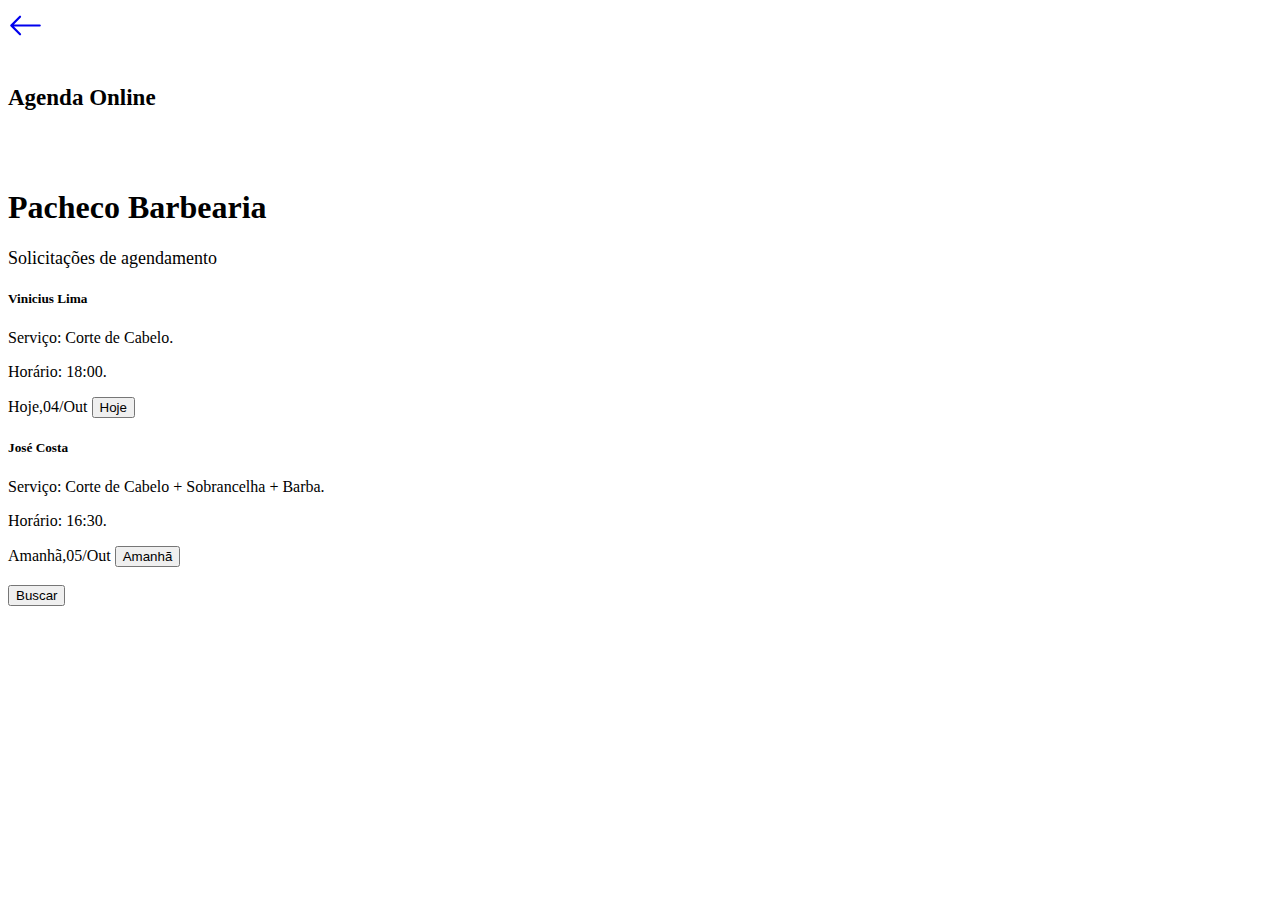
==== commit 6a30281c: "Update Selecionar_agendamentos.html" ====
--- a/Selecionar_agendamentos.html
+++ b/Selecionar_agendamentos.html
@@ -6,7 +6,7 @@
   <meta charset="utf-8">
   <meta name="viewport" content="width=device-width, initial-scale=1">
 
-  <link rel="stylesheet" href="style.css">
+  <link rel="stylesheet" href="tela_selecionar_agendamentos/Style.css">
 
   <title>Agenda ADS</title>
 </head>
